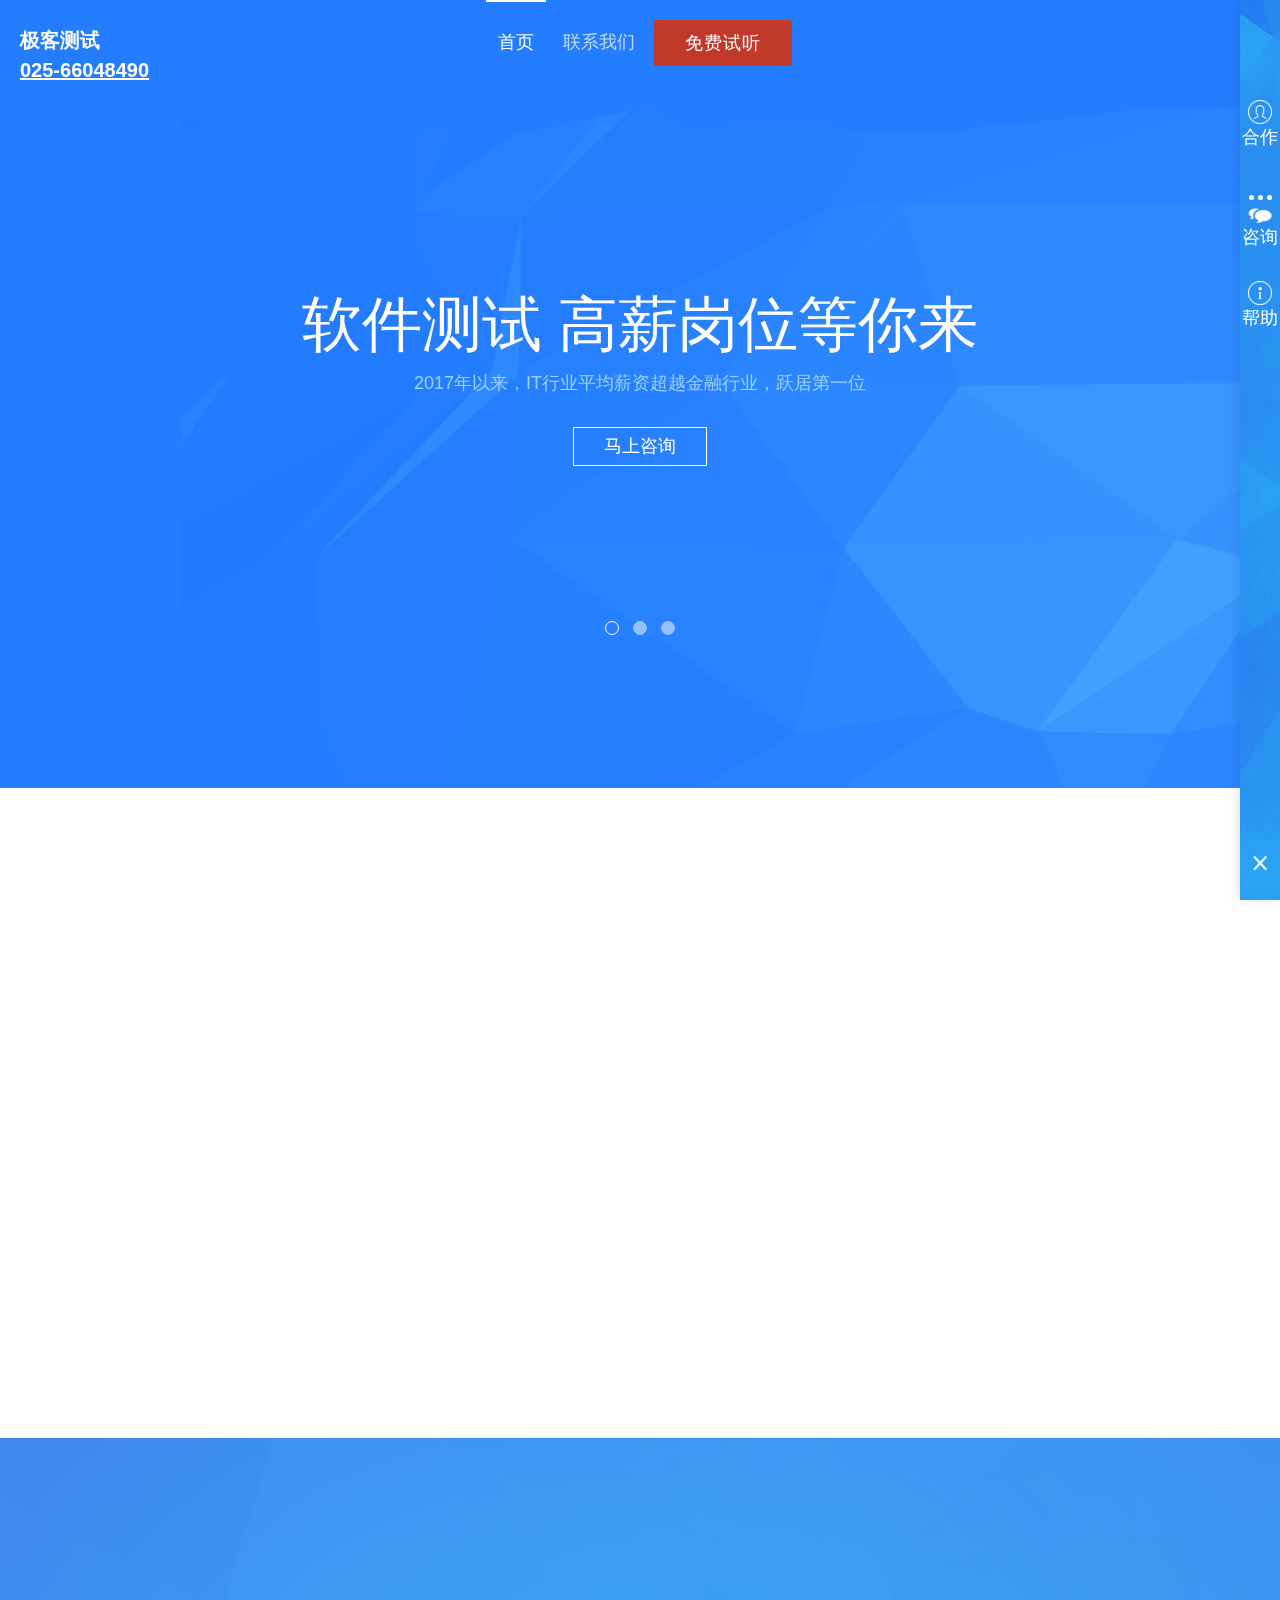
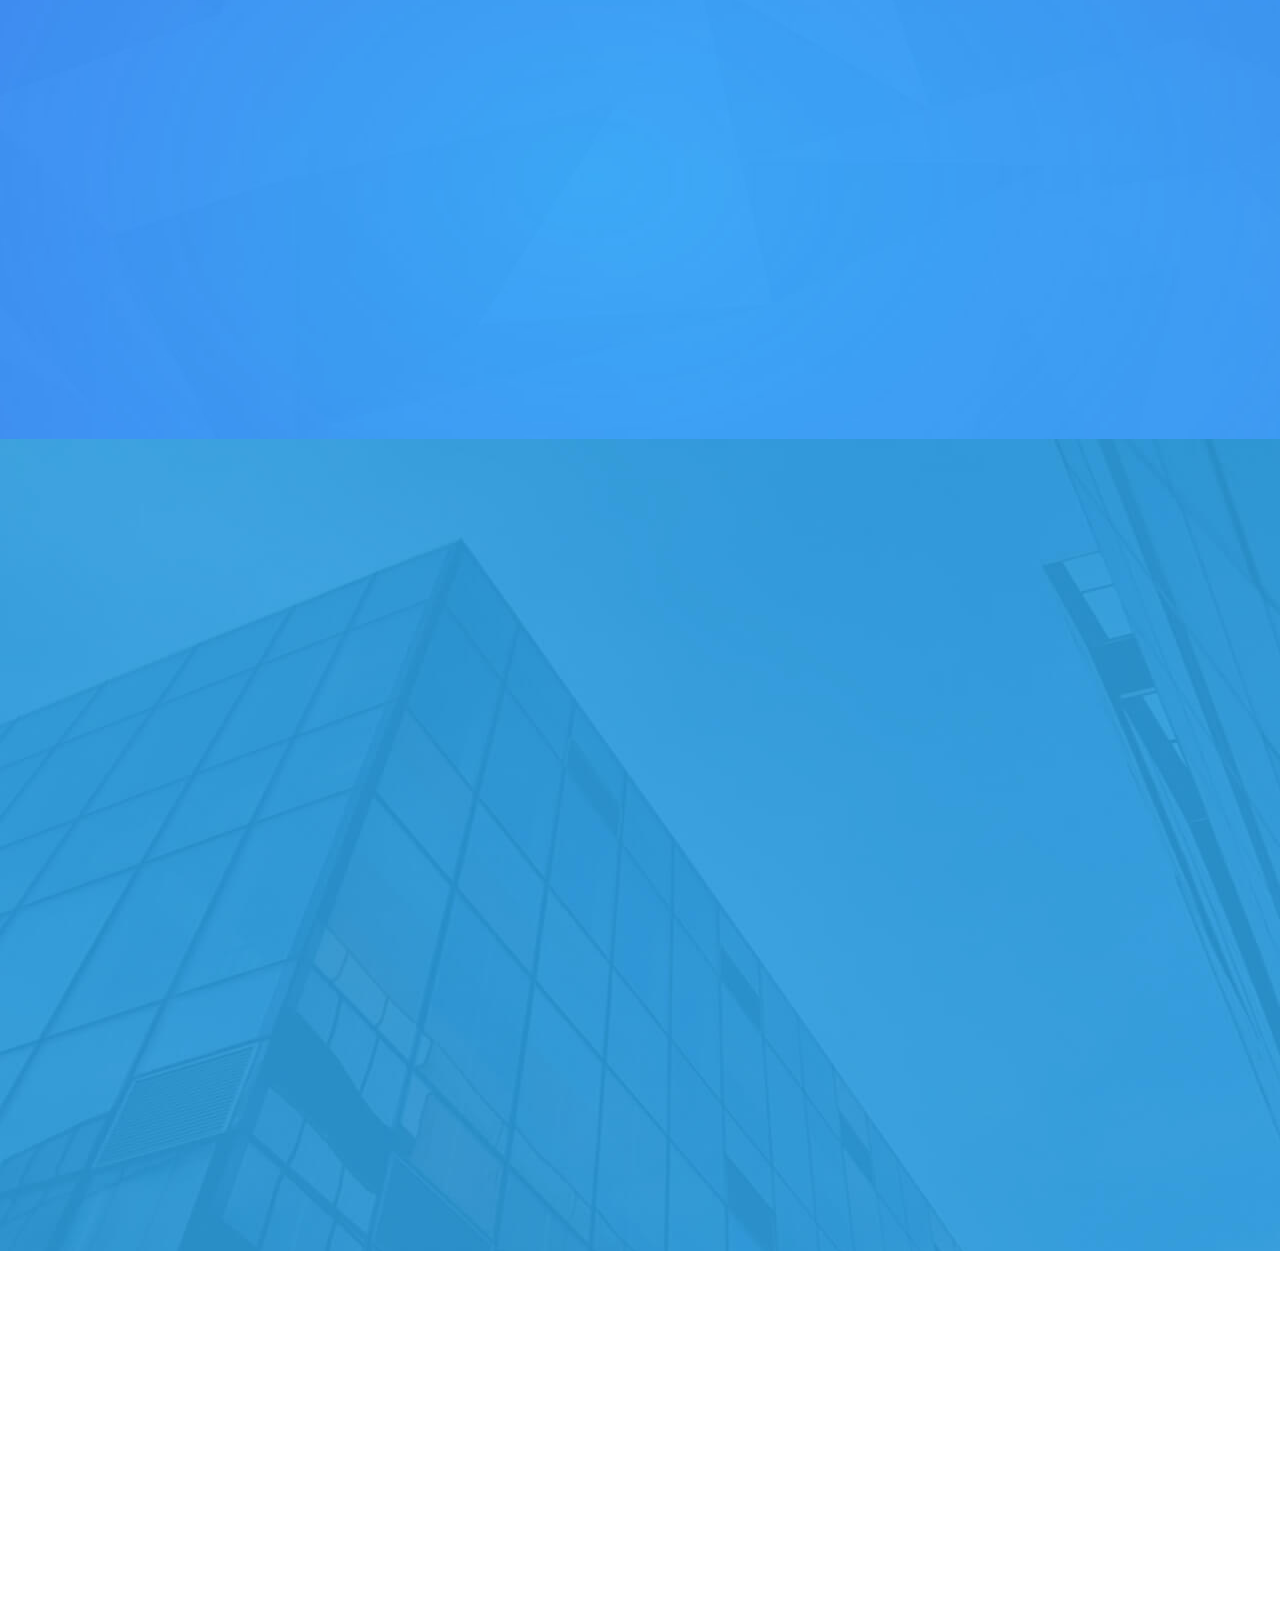
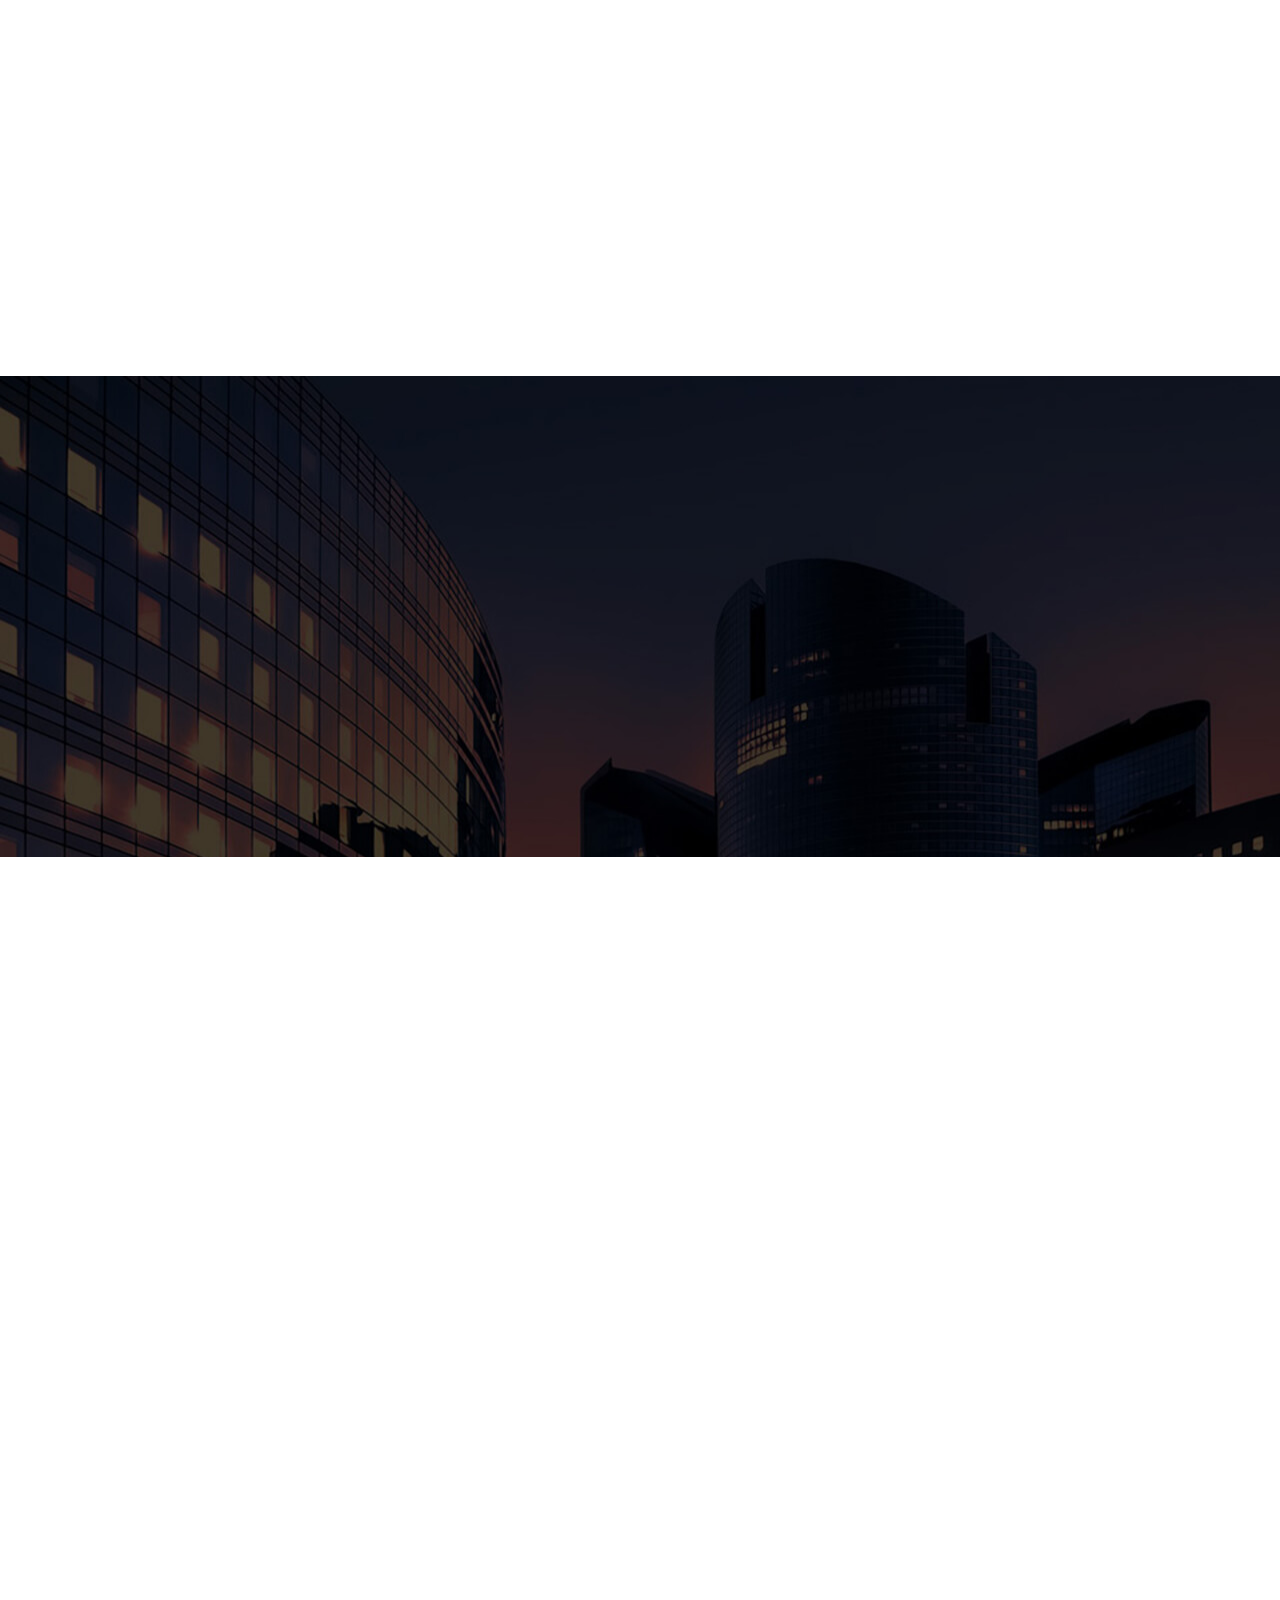
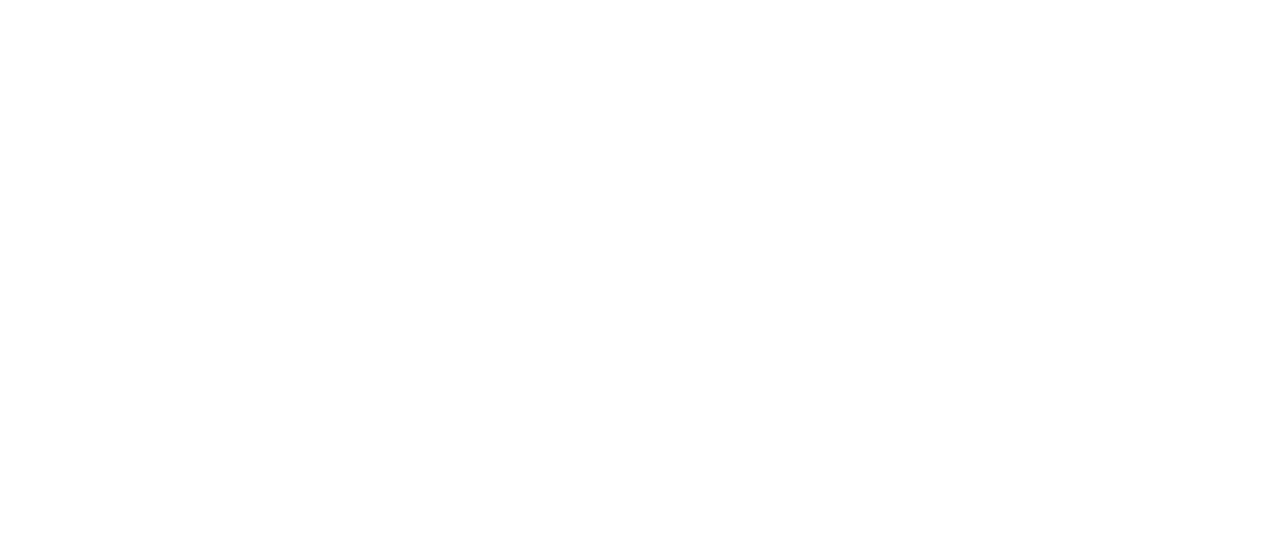
==== index.htm @ 5c6898b2 "2.4.1稳定版" ====
<!DOCTYPE html>
<html>
<head>
    <meta http-equiv="Content-Type" content="text/html; charset=utf-8">
    <meta http-equiv="X-UA-Compatible" content="IE=Edge,chrome=1">
    <meta name="viewport" content="width=device-width, initial-scale=1.0, user-scalable=no">
    <meta name="format-detection" content="telephone=yes">
    <title>极客测试--南京柏丝特软件技术有限公司旗下品牌</title>
    <meta name="description" content="极客测试,南京柏丝特软件技术有限公司,柏丝特,柏丝特软件,柏丝特软件测试,柏丝特培训,软件测试,测试培训"/>
    <meta name="keywords" content="极客测试,南京柏丝特软件技术有限公司,柏丝特,柏丝特软件,柏丝特软件测试,柏丝特培训,软件测试,测试培训"/>
    <meta name="author" content="order by geektesting.com"/>
    <meta name="renderer" content="webkit">
    <!--ico-->
    <link rel="shortcut icon" type="image/x-icon" href="best.ico" media="screen">
    <link rel="stylesheet" type="text/css" href="skin/css/base.css"/>
    <link rel="stylesheet" type="text/css" href="skin/css/animate.min.css"/>
    <link rel="stylesheet" type="text/css" href="skin/css/owl.carousel.css"/>
    <link rel="stylesheet" type="text/css" href="skin/css/style.css"/>
    <link rel="stylesheet" type="text/css" href="skin/css/responsive.css"/>
    <link rel="stylesheet" href="skin/css/guestInfo.css">
    <!--<link rel="stylesheet" href="skin/css/guestInfo.css" media="screen" type="text/css" />-->
    <!--影响表格大小-->
    <script type="text/javascript" src="skin/js/jquery-1.11.1.min.js"></script>
    <!--创建表格内容 ok-->
    <script type="text/javascript" src="skin/js/job.js"></script>

    <link rel="stylesheet" type="text/css" href="skin/css/job.css">
    <script src="skin/js/jquery-1.11.0.min.js"></script>
    <script src="skin/js/wow.min_1.js"></script>
    <script src="skin/js/owl.carousel.min.js"></script>
    <script src="skin/js/page.js"></script>

</head>
<body>





<div class="header">
    <div class="rowFluid">
        <div class="span2 col-md-12">
            <div class="logo"><a href="index.htm" title="返回首页"
                                 style="font-size: 20px;
    color: #fff;
    /*width: 100px;*/
    height: 30px;
    display: block;
    text-decoration: none;
    float: left;
    font-weight: bold;">极客测试&nbsp&nbsp<a href="tel:025-66048490" style="font-size: 20px;
    color: #fff;
    /*width: 100px;*/
    height: 30px;
    display: block;
    text-decoration: none;
    float: left;
    font-weight: bold;"
                                         class="call"><u>025-66048490</u></a></a></div>
        </div>
        <div class="span8">
            <div class="mobileMenuBtn"><span class="span1"></span><span class="span2"></span><span class="span3"></span>
            </div>
            <div class="mobileMenuBtn_shad"></div>
            <div class="header_menu">
                <ul id="menu">
                    <li><a href="index.htm" class='active' title="首页">首页</a></li>
                    <!--<li><a href="#" title="客户案例">客户案例</a></li>
                    <li><a href="http://bbs.geektesting.com" title="在线课程">在线课程</a></li>-->
                    <li><a target="_blank" href="a/contact/index.htm" title="联系我们">联系我们</a></li>
                    <li><button class="md-trigger" data-modal="modal-8">免费试听</button></li>

                </ul>
            </div>
        </div>
        <div class="span2"></div>
    </div>
</div>
<div class="aside">
    <ul>
        <li><a href="mailto:business@geektesting.com" target="_blank" title="Email Us"><img src="skin/images/057.png" alt="合作"/>合作</a></li>
        <li class="consulting"><a href="#this" title="在线客服"><span></span><span></span><span></span><img src="skin/images/059.png" class="img1" alt="在线客服"/><img src="skin/images/061.png" class="img2" alt="在线客服"/>咨询</a></li>
        <li><a href="http://wpa.qq.com/msgrd?v=3&uin=2874210955&site=qq&menu=yes"><img src="skin/images/060.png" alt="帮助中心"/>帮助</a></li>
    </ul>
</div>
<div class="consulting_box">
    <div class="title">
        <div class="title_t1">RELATEED CONSULTING</div>
        <div class="title_t2">相关咨询</div>
    </div>
    <div class="consulting_type">
        <div class="consulting_type_title">选择下列产品马上在线沟通</div>
        <ul>
            <li><a target="_blank"
                   href="http://wpa.qq.com/msgrd?v=3&uin=2874210955&site=qq&menu=yes"
                   title="我要找工作">
                <img src="skin/images/062.png" class="img1" alt="我要找工作"/>
                <img src="skin/images/063.png" class="img2" alt="我要找工作"/>我要找工作 </a>
            </li>
            <li><a target="_blank"
                   href="http://wpa.qq.com/msgrd?v=3&uin=2874210955&site=qq&menu=yes"
                   title="我要跳槽">
                <img src="skin/images/062.png" class="img1" alt="我要跳槽"/>
                <img src="skin/images/063.png" class="img2" alt="我要跳槽"/>我要跳槽 </a>
            </li>
            <li><a target="_blank"
                   href="http://wpa.qq.com/msgrd?v=3&uin=2874210955&site=qq&menu=yes"
                   title="我要招聘">
                <img src="skin/images/062.png" class="img1" alt="我要招聘"/>
                <img src="skin/images/063.png" class="img2" alt="我要招聘"/>我要招聘 </a>
            </li>
        </ul>
        <div class="time">服务时间：9:00-18:00</div>
    </div>
    <div class="problem">
        <div class="problem_title">你可能遇到了下面的问题</div>
        <ul>
            <li><span></span><a target="_blank"
                                href="http://wpa.qq.com/msgrd?v=3&uin=2874210955&site=qq&menu=yes">没有基础，我能学会吗？</a>
            </li>
            <li><span></span><a target="_blank"
                                href="http://wpa.qq.com/msgrd?v=3&uin=2874210955&site=qq&menu=yes">行业发展前景怎么样？</a>
            </li>
            <li><span></span><a target="_blank"
                                href="http://wpa.qq.com/msgrd?v=3&uin=2874210955&site=qq&menu=yes">学习时间多长？</a>
            </li>
            <li><span></span><a target="_blank"
                                href="http://wpa.qq.com/msgrd?v=3&uin=2874210955&site=qq&menu=yes">学费多少钱？</a>
            </li>
            <li><span></span><a target="_blank"
                                href="http://wpa.qq.com/msgrd?v=3&uin=2874210955&site=qq&menu=yes">学完后，保证就业吗？</a>
            </li>

        </ul>
    </div>
    <div class="close"><img src="skin/images/close.png" alt="关闭右侧工具栏"/></div>

</div>


<div class="page">
    <div class="rowFluid">
        <div class="span12">
            <div class="main">
                <script src="skin/js/login.js"></script>
                <div class="banner">
                    <div class="rowFluid">
                        <div class="span12">
                            <div class="owl-demo">
                                <div class="item">
                                    <h3 class="banner_title">软件测试 高薪岗位等你来</h3>
                                    <div class="banner_text">2017年以来，IT行业平均薪资超越金融行业，跃居第一位</div>
                                    <div class="banner_button"><a href="http://wpa.qq.com/msgrd?v=3&uin=2874210955&site=qq&menu=yes" target="_blank" title="详细咨询">马上咨询</a></div>
                                </div>
                                <div class="item">
                                    <h3 class="banner_title">血战两个月 快速拿高薪</h3>
                                    <div class="banner_text">最快只要两个月，帮助你从电脑小白到测试高手</div>
                                    <div class="banner_button"><a href="http://wpa.qq.com/msgrd?v=3&uin=2874210955&site=qq&menu=yes" target="_blank" title="详细咨询">马上咨询</a></div>
                                </div>
                                <div class="item">
                                    <h3 class="banner_title">100%保证就业 一条龙服务</h3>
                                    <div class="banner_text">先就业，后付款。360度贴心解决方案，全程无忧</div>
                                    <div class="banner_button"><a href="http://wpa.qq.com/msgrd?v=3&uin=2874210955&site=qq&menu=yes" target="_blank" title="详细咨询">马上咨询</a></div>
                                </div>
                            </div>
                        </div>
                    </div>
                    <div id="container" class="mpage">
                        <div id="anitOut" class="anitOut"></div>
                    </div>
                </div>
                <div class="index_product">
                    <div class="rowFluid">
                        <div class="span12">
                            <div class="container">
                                <div class="all_title1 wow fadeInDown">
                                    <h3 class="title">我们的服务</h3>
                                    <div class="text">OUR SERVICE</div>
                                </div>
                                <div class="rowFluid">
                                    <div class="index_product_content">
                                        <div class="span4 col-md-6 col-xs-12 wow fadeInDown"><a
                                                class="index_product_list" title="">
                                            <div class="list_backimg list_backimg1">
                                                <div class="list_img"><img src="skin/images/045.png"
                                                                           alt="0基础"/></div>
                                                <div class="list_txt">
                                                    <div class="list_title">0基础</div>
                                                    <div class="list_text">不限专业,无需基础,均可报名</div>
                                                </div>
                                            </div>
                                        </a></div>
                                        <div class="span4 col-md-6 col-xs-12 wow flipInX"><a class="index_product_list"
                                                                                             title="">
                                            <div class="list_backimg list_backimg2">
                                                <div class="list_img"><img src="skin/images/046.png"
                                                                           alt="2+周期"/></div>
                                                <div class="list_txt">
                                                    <div class="list_title">2+周期</div>
                                                    <div class="list_text">周期短,最快2个月即可毕业</div>
                                                </div>
                                            </div>
                                        </a></div>
                                        <div class="span4 col-md-6 col-xs-12 wow fadeInRight"><a
                                                class="index_product_list" title="">
                                            <div class="list_backimg list_backimg3">
                                                <div class="list_img"><img src="skin/images/047.png"
                                                                           alt="20+小班"/></div>
                                                <div class="list_txt">
                                                    <div class="list_title">20+小班</div>
                                                    <div class="list_text">真正小班教学,课堂效果有保障</div>
                                                </div>
                                            </div>
                                        </a></div>
                                        <div class="span4 col-md-6 col-xs-12 wow fadeInDown"><a
                                                class="index_product_list" title="">
                                            <div class="list_backimg list_backimg4">
                                                <div class="list_img"><img src="skin/images/048.png"
                                                                           alt="2000+学员"/></div>
                                                <div class="list_txt">
                                                    <div class="list_title">2000+学员</div>
                                                    <div class="list_text">超过2000名学员真实数据,聪明人共同的选择</div>
                                                </div>
                                            </div>
                                        </a></div>
                                        <div class="span4 col-md-6 col-xs-12 wow flipInX"><a class="index_product_list"
                                                                                             title="">
                                            <div class="list_backimg list_backimg5">
                                                <div class="list_img"><img src="skin/images/049.png"
                                                                           alt="6000+薪资"/></div>
                                                <div class="list_txt">
                                                    <div class="list_title">6000+薪资</div>
                                                    <div class="list_text">平均起步薪资超过6k,优秀学员10k+</div>
                                                </div>
                                            </div>
                                        </a></div>
                                        <div class="span4 col-md-6 col-xs-12 wow fadeInRight"><a
                                                class="index_product_list" title="">
                                            <div class="list_backimg list_backimg6">
                                                <div class="list_img"><img src="skin/images/050.png"
                                                                           alt="全额退"/></div>
                                                <div class="list_txt">
                                                    <div class="list_title">全额退</div>
                                                    <div class="list_text">就业不满意,全额退学费</div>
                                                </div>
                                            </div>
                                        </a></div>
                                    </div>
                                </div>
                            </div>
                        </div>
                    </div>
                </div>
                <div class="platform_advantage">
                    <div class="rowFluid">
                        <div class="span12">
                            <div class="container">
                                <div class="all_title2 wow fadeInUp">
                                    <h3 class="title">我们的优势</h3>
                                    <div class="text">PLATFORM ADVANTAGE</div>
                                </div>
                                <div class="rowFluid">
                                    <div class="platform_advantage_content">
                                        <div class="span4 col-xm-6 col-xs-12 wow bounceInLeft">
                                            <div class="platform_advantage_list">
                                                <div class="platform_advantage_img"><img src="skin/images/008.png"
                                                                                         alt="学费低"/></div>
                                                <div class="platform_advantage_brief">
                                                    <div class="brief_title">学费低</div>
                                                    <div class="brief_text">价格超优惠<br/>同城任意比</div>
                                                </div>
                                            </div>
                                        </div>
                                        <div class="span4 col-xm-6 col-xs-12 wow bounceIn">
                                            <div class="platform_advantage_list">
                                                <div class="platform_advantage_img"><img src="skin/images/009.png"
                                                                                         alt="周期短"/></div>
                                                <div class="platform_advantage_brief">
                                                    <div class="brief_title">周期短</div>
                                                    <div class="brief_text">学习周期缩短一半,压力小<br/>
                                                        早学完,早就业,早拿工资
                                                    </div>
                                                </div>
                                            </div>
                                        </div>
                                        <div class="span4 col-xm-6 col-xs-12 wow bounceInRight">
                                            <div class="platform_advantage_list">
                                                <div class="platform_advantage_img"><img src="skin/images/010.png"
                                                                                         alt="环境好"/></div>
                                                <div class="platform_advantage_brief">
                                                    <div class="brief_title">环境好</div>
                                                    <div class="brief_text"> 笔记本教学，一人一机<br/>
                                                        自习带回家，没问题！
                                                    </div>
                                                </div>
                                            </div>
                                        </div>
                                        <div class="span4 col-xm-6 col-xs-12 wow bounceInLeft">
                                            <div class="platform_advantage_list">
                                                <div class="platform_advantage_img"><img src="skin/images/011.png"
                                                                                         alt="实战多"/></div>
                                                <div class="platform_advantage_brief">
                                                    <div class="brief_title">实战多</div>
                                                    <div class="brief_text">超过一半学时是项目实战<br/>
                                                        面试笔试，体现竞争力
                                                    </div>
                                                </div>
                                            </div>
                                        </div>
                                        <div class="span4 col-xm-6 col-xs-12 wow bounceIn">
                                            <div class="platform_advantage_list">
                                                <div class="platform_advantage_img"><img src="skin/images/012.png"
                                                                                         alt="技术新"/></div>
                                                <div class="platform_advantage_brief">
                                                    <div class="brief_title">技术新</div>
                                                    <div class="brief_text">对接一线前沿技术<br/>
                                                        毕业后可直接上手工作
                                                    </div>
                                                </div>
                                            </div>
                                        </div>
                                        <div class="span4 col-xm-6 col-xs-12 wow bounceInRight">
                                            <div class="platform_advantage_list">
                                                <div class="platform_advantage_img"><img src="skin/images/013.png"
                                                                                         alt="介绍费高"/></div>
                                                <div class="platform_advantage_brief">
                                                    <div class="brief_title">介绍费高</div>
                                                    <div class="brief_text">会员制管理<br/>
                                                        介绍费1000起，上不封顶
                                                    </div>
                                                </div>
                                            </div>
                                        </div>
                                    </div>
                                </div>
                            </div>
                        </div>
                    </div>
                </div>
                <div class="marketing_advantage">
                    <div class="rowFluid">
                        <div class="span12">
                            <div class="container">
                                <div class="all_title2 wow fadeInUp">
                                    <h3 class="title">课程体系</h3>
                                    <div class="text">CURRICULUM STRUCTURE</div>
                                </div>
                                <div class="rowFluid">
                                    <div class="marketing_advantage_content">
                                        <div class="span3 col-sm-6 wow flipInY">
                                            <div class="marketing_advantage_list"><img src="skin/images/019_meitu_1.jpg"
                                                                                       alt="项目驱动教学"/></div>
                                        </div>
                                        <div class="span3 col-sm-6">
                                            <div class="span12 wow flipInY">
                                                <div class="marketing_advantage_list"><img src="skin/images/054.jpg"
                                                />
                                                    <div class="marketing_advantage_brief">
                                                        <div class="brief_title">自动化项目实战<span><img
                                                                src="skin/images/020.png"

                                                                alt="自动化测试项目实战"/></span></div>
                                                        <div class="brief_text">Selenium WebDriver、QTP、Shell全系列</div>
                                                    </div>
                                                </div>
                                            </div>
                                            <div class="span12 wow flipInY">
                                                <div class="marketing_advantage_list"><img src="skin/images/054.jpg"
                                                />
                                                    <div class="marketing_advantage_brief">
                                                        <div class="brief_title">性能项目实战<span><img
                                                                src="skin/images/023.png"

                                                                alt="性能测试项目实战"/></span></div>
                                                        <div class="brief_text">HP LoadRunner、Apache Jmeter新老工具通吃</div>
                                                    </div>
                                                </div>
                                            </div>
                                        </div>
                                        <div class="span3 col-sm-6">
                                            <div class="span12 wow flipInY">
                                                <div class="marketing_advantage_list"><img src="skin/images/054.jpg"
                                                />
                                                    <div class="marketing_advantage_brief">
                                                        <div class="brief_title">接口项目实战<span><img
                                                                src="skin/images/021.png"

                                                                alt="接口测试项目实战"/></span></div>
                                                        <div class="brief_text">SoapUI，业内首推自动化接口工具</div>
                                                    </div>
                                                </div>
                                            </div>
                                            <div class="span12 wow flipInY">
                                                <div class="marketing_advantage_list"><img src="skin/images/054.jpg"
                                                />
                                                    <div class="marketing_advantage_brief">
                                                        <div class="brief_title">数据库<span><img src="skin/images/024.png"

                                                                                               alt="数据库"/></span></div>
                                                        <div class="brief_text">Oracle、MySql大小项目全会用</div>
                                                    </div>
                                                </div>
                                            </div>
                                        </div>
                                        <div class="span3 col-sm-6">
                                            <div class="span12 wow flipInY">
                                                <div class="marketing_advantage_list"><img src="skin/images/054.jpg"
                                                />
                                                    <div class="marketing_advantage_brief">
                                                        <div class="brief_title">操作系统<span><img
                                                                src="skin/images/022.png"

                                                                alt="操作系统"/></span></div>
                                                        <div class="brief_text">CentOS 7 Linux，机房云服务，实操练习</div>
                                                    </div>
                                                </div>
                                            </div>
                                            <div class="span12 wow flipInY">
                                                <div class="marketing_advantage_list"><img src="skin/images/054.jpg"
                                                />
                                                    <div class="marketing_advantage_brief">
                                                        <div class="brief_title">编程语言<span><img
                                                                src="skin/images/025.png"

                                                                alt="编程语言"/></span></div>
                                                        <div class="brief_text">Java、Python，游戏式开发乐趣十足</div>
                                                    </div>
                                                </div>
                                            </div>
                                        </div>
                                    </div>
                                </div>
                            </div>
                        </div>
                    </div>
                </div>
                <div class="partners">
                    <div class="rowFluid">
                        <div class="span12">
                            <div class="container">
                                <div class="all_title1 wow fadeInUp">
                                    <h3 class="title">合作伙伴</h3>
                                    <div class="text">COOPERATIVE PARTNER</div>
                                </div>
                                <div class="rowFluid">
                                    <div class="partners_content">
                                        <a class="partners_content_list wow fadeInUp" data-wow-delay="0.2s"
                                           target="_blank"> <img src="skin/images/zhongxing.png" alt="中兴"/> </a>
                                        <a class="partners_content_list wow fadeInUp" data-wow-delay="0.4s"
                                           target="_blank"> <img src="skin/images/zhongruanguoji.png" alt="中软国际"/> </a>
                                        <a class="partners_content_list wow fadeInUp" data-wow-delay="0.6s"
                                           target="_blank"> <img src="skin/images/kuaiqian.png" alt="块钱"/> </a>
                                        <a class="partners_content_list wow fadeInUp" data-wow-delay="0.8s"
                                           target="_blank"> <img src="skin/images/tuniu.png" alt="途牛"/> </a>
                                        <a class="partners_content_list wow fadeInUp" data-wow-delay="1s"
                                           target="_blank"> <img src="skin/images/suningyigou.png" alt="苏宁易购"/> </a>
                                        <a class="partners_content_list wow fadeInUp" data-wow-delay="1.2s"
                                           target="_blank"> <img src="skin/images/tongfangdingxin.png" alt="同方鼎欣"/> </a>
                                        <a class="partners_content_list wow fadeInUp" data-wow-delay="1.4s"
                                           target="_blank"> <img src="skin/images/shenzhoushuma.png" alt="神舟数码"/> </a>
                                        <a class="partners_content_list wow fadeInUp" data-wow-delay="1.4s"
                                           target="_blank"> <img src="skin/images/hp.png" alt="惠普"/> </a>
                                        <a class="partners_content_list wow fadeInUp" data-wow-delay="1.4s"
                                           target="_blank"> <img src="skin/images/huawei.png" alt="华为"/> </a>
                                        <a class="partners_content_list wow fadeInUp" data-wow-delay="1.4s"
                                           target="_blank"> <img src="skin/images/infosys.png" alt="infosys"/> </a>
                                        <a class="partners_content_list wow fadeInUp" data-wow-delay="1.4s"
                                           target="_blank"> <img src="skin/images/dangdang.png" alt="当当网"/> </a>
                                        <a class="partners_content_list wow fadeInUp" data-wow-delay="1.4s"
                                           target="_blank"> <img src="skin/images/fangtianxia.png" alt="房天下"/> </a>
                                        <a class="partners_content_list wow fadeInUp" data-wow-delay="1.4s"
                                           target="_blank"> <img src="skin/images/alibaba.png" alt="阿里巴巴"/> </a>
                                        <a class="partners_content_list wow fadeInUp" data-wow-delay="1.4s"
                                           target="_blank"> <img src="skin/images/ruantongdongli.png" alt="软通动力"/> </a>
                                        <a class="partners_content_list wow fadeInUp" data-wow-delay="1.4s"
                                           target="_blank"> <img src="skin/images/fenghuokeji.png" alt="烽火科技"/> </a>
                                    </div>
                                </div>
                            </div>
                        </div>
                    </div>
                </div>
                <div class="join_in">
                    <div class="rowFluid">
                        <div class="span12">
                            <div class="container">
                                <div class="join_in_title wow fadeInUp">免费试听，<span>要不要学，您来决定！</span></div>
                                <div class="join_in_text wow fadeInLeft">选择对的服务商能让您更快更好的迈向高薪职位，步入职业巅峰</div>
                                <!--<a href="http://wpa.qq.com/msgrd?v=3&uin=2874210955&site=qq&menu=yes" class="all_button join_in_button wow fadeInUp" target="_blank">点击咨询</a>-->
                                <a class="all_button join_in_button wow fadeInUp" target="_blank" href="http://wpa.qq.com/msgrd?v=3&uin=2874210955&site=qq&menu=yes"><img border="0" src="http://wpa.qq.com/pa?p=2:2874210955:41" alt="点击咨询" title="点击咨询"/></a>
                                <div class="banner_button "><div class="main clearfix"><div class="column"><button class="md-trigger all_button join_in_button wow fadeInUp" style="background: #900C3F;border: solid 1px #900C3F;font-size: 18px;line-height: 1.5;" data-modal="modal-8">免费试听</button></div></div></div><!-- /container -->
                            </div>




                            <!-- 弹出窗口 begin -->
                            <style>
                                *{ margin:0; padding:0; list-style:none;}
                                img{ border:0;}
                                .keifu{ position:fixed; top:10%; right:50px; width:131px;  _position:absolute; _top:expression(eval(document.documentElement.scrollTop+document.documentElement.clientHeight-this.offsetHeight-(parseInt(this.currentStyle.bottom,10)||0)-(parseInt(this.currentStyle.marginTop,10)||0)-(parseInt(this.currentStyle.marginBottom,10)||0)));
                                    z-index:990;visibility: hidden}
                            </style>
                            <!-- 代码部分begin -->
                            <div class="keifu">
                                <div class="md-modal md-effect-8" id="modal-8">
                                    <div class="md-content" style="border-radius: 15px;">
                                        <h3 style="background-color: #E2FBFA;border-radius: 15px;">如何联系您</h3>
                                        <form action="php/userInfo.php" method="post" onsubmit="return checkInfo()">
                                            <div style="margin-top: 15px"><span style="color: #ff0000;">*</span>贵姓： <input type="text" name="name" id="userInfo_name" /></div>
                                            <div style="margin-top: 15px"><span style="color: #ff0000;">*</span>扣扣： <input type="text" name="qq" id="userInfo_qq" /></div>
                                            <div style="margin-top: 15px"><span style="color: #ff0000;">*</span>手机： <input type="text" name="phone" id="userInfo_phone" /></div>
                                            <input class="md-close" style="margin-top: 15px;background-color: #4caf50;border: none;color: white;padding: 8px 32px;text-align: center;text-decoration: none;display: inline-block;font-size: 16px;border-radius: 5px;" type="submit" value="确定" />
                                        </form>
                                        <h5 style="margin-bottom: 15px;margin-top: 15px;">学习资料默认发送到您的qq邮箱，请查收！</h5>
                                    </div>
                                </div>

                                <div class="md-overlay"></div><!-- the overlay element -->
                                <script>
                                    // this is important for IEs
                                    var polyfilter_scriptpath = '/js/';
                                    function checkInfo(){
                                        var valName = document.getElementById("userInfo_name").value;
                                        var valQq = document.getElementById("userInfo_qq").value;
                                        var valPhone = document.getElementById("userInfo_phone").value;
                                        valName = valName.replace(/\s+/g,"");
                                        valQq = valQq.replace(/\s+/g,"");
                                        valPhone = valPhone.replace(/\s+/g,"");
                                        if((valQq != null && valQq != "" || valPhone != null && valPhone != "") && valPhone.length == 11){
                                            return true;
                                        }
                                        else{
                                            alert("数据缺失");
                                            return false;
                                        }
                                    }
                                </script>
                                <script src="skin/js/guestInfo.js"></script>
                            </div>
                            <!--<script src="skin/js/jquery.min.js"></script>-->
                            <!-- 弹出窗口 end -->


                        </div>
                    </div>
                </div>
                <div class="news_center">
                    <div class="rowFluid">
                        <div class="span12">
                            <div class="container">
                                <div class="all_title1 wow fadeInUp">
                                    <h3 class="title">就业动态</h3>
                                    <div class="text">EMPLOYMENT NEWS</div>
                                </div>
                                <div class="wrap col-sm-12 wow fadeInUp" id="python-prg" data-wow-delay="0.5s">
                                    <div>
                                        <div class="course-con-1 course-detail ">
                                            <div class="select">
                                                <div class="w1190">
                                                    <section>
                                                        <ul style="margin-bottom:0;">
                                                            <li class="yellow-tit">
                                                                <span class="name">姓名</span>
                                                                <span class="schooling">学历</span>
                                                                <span class="major">专业</span>
                                                                <span class="employ">就业单位</span>
                                                                <span class="salsry">月薪</span>
                                                                <span class="address">地点</span>
                                                            </li>
                                                        </ul>
                                                        <div class="win">
                                                            <ol id="ol">

                                                            </ol>
                                                        </div>
                                                    </section>
                                                </div>
                                            </div>
                                        </div>
                                    </div>
                                </div>
                            </div>
                        </div>
                    </div>
                </div>
                <script src="skin/js/effects.js"></script>
                <div class="footer wow fadeInUp">
                    <div class="rowFluid">
                        <div class="span12">
                            <div class="container">
                                <div class="footer_content">
                                    <div class="span4 col-xm-12">
                                        <div class="footer_list">
                                            <div class="span6">
                                                <div class="bottom_logo"><img src="skin/images/code.png"/></div>
                                            </div>
                                            <div class="span6 col-xm-12">
                                                <div class="quick_navigation">
                                                    <div class="quick_navigation_title">快速导航</div>
                                                    <ul>
                                                        <li><a href="index.htm"
                                                               title="首页">首页</a></li>
                                                        <!--<li><a href="a/case/index.htm">客户案例</a></li>-->
                                                        <!--<li><a href="http://bbs.geektesting.com">在线课程</a></li>-->
                                                        <li><a target="_blank" href="a/contact/index.htm">联系我们</a></li>
                                                    </ul>
                                                </div>
                                            </div>
                                        </div>
                                    </div>
                                    <div class="span4 col-xm-6 col-xs-12">
                                        <div class="footer_list">
                                            <div class="footer_link">
                                                <div class="footer_link_title">友情链接</div>
                                                <ul id="frientLinks">

                                                    <li><a href="http://www.baidu.com/" target="_blank">百度首页</a></li>
                                                    <li><a href="http://www.baidu.com/" target='_blank'>百度知道</a></li>
                                                    <li><a href="https://baike.baidu.com/item/%E5%8D%97%E4%BA%AC%E6%9F%8F%E4%B8%9D%E7%89%B9%E8%BD%AF%E4%BB%B6%E6%8A%80%E6%9C%AF%E6%9C%89%E9%99%90%E5%85%AC%E5%8F%B8/22090396" target='_blank'>百度百科</a></li>
                                                    <li><a href="http://www.baidu.com/" target='_blank'>百度贴吧</a></li>

                                                </ul>
                                            </div>
                                        </div>
                                    </div>
                                    <div class="span4 col-xm-6 col-xs-12">
                                        <div class="footer_list">
                                            <div class="footer_cotact">
                                                <div class="footer_cotact_title">联系方式</div>
                                                <ul>
                                                    <li><a target="_blank" href="http://j.map.baidu.com/0sHwL"><span
                                                            class="footer_cotact_type">地址：</span><span
                                                            class="footer_cotact_content">南京市江宁区双龙大道1239号享办公创业园402室</span></a>
                                                    </li>
                                                    <li><a href="tel:025-66048490" target="_blank"><span
                                                            class="footer_cotact_type">电话：</span><span
                                                            class="footer_cotact_content">025-66048490</span></a>
                                                    </li>
                                                    <li><a target="_blank" href="index.htm"><span
                                                            class="footer_cotact_type">网址：</span><span
                                                            class="footer_cotact_content">www.geektesting.com</span></a>
                                                    </li>
                                                    <li><a target="_blank" href="mailto:business@geektesting.com"><span
                                                            class="footer_cotact_type">邮箱：</span><span
                                                            class="footer_cotact_content">business@geektesting.com</span></a>
                                                    </li>
                                                    <li>
                                                        <a target="_blank" href="//shang.qq.com/wpa/qunwpa?idkey=be72f1dc1968329da420ce326b5b8e962bc4901770053f483b8f3d1a5769ee26"><img border="0" src="//pub.idqqimg.com/wpa/images/group.png" alt="自动化测试进阶交流群" title="自动化测试进阶交流群"></a>
                                                    </li>
                                                </ul>
                                            </div>
                                        </div>
                                    </div>
                                </div>
                            </div>
                            <div class="copyright">Copyright &copy; 2014-2017 南京柏丝特软件技术有限公司 版权所有</div>
                        </div>
                    </div>
                </div>
            </div>
        </div>
    </div>
</div>

</body>
</html>
---- skin/css/base.css ----
@charset "utf-8";
/*reset*/

* {
	-webkit-tap-highlight-color: rgba(0, 0, 0, 0);
	margin: 0px;
	padding: 0px;
}
html {
	font-size: 62.5%;
}
body {
	background-color: #fff;
	font-family: "微软雅黑", "Microsoft Yahei", "Arial";
	font-size: 18px;
	line-height: 1.5;
	color: #333;
	overflow-x: hidden;
}
img {
	border: none;
	vertical-align: middle;
	max-width: 100%;
}
a {
	text-decoration: none;
	color: #333;
	-webkit-transition: all .3s ease-in-out;
	transition: all .3s ease-in-out;
}
input, textarea, select, button {
	outline: none;
	vertical-align: middle;
	font-size: inherit;
	font-family: inherit;
}
textarea {
	resize: none;
	overflow-y: auto;
}
input[type="submit"], input[type="reset"], input[type="button"], button {
	cursor: pointer;
	-webkit-appearance: none;
}
hr {
	height: 0;
	border-width: 1px 0 0 0;
	border-style: solid;
	margin: 0;
	color: #ddd;
}
h1, h2, h3, h4, h5, h6 {
	font-weight: normal;
	margin: 0;
}
ul, ol, li {
	list-style: none;
	-webkit-padding-start: 0
}
dt, dd {
	padding: 0;
	margin: 0;
	list-style: none;
}
/*栅格系统*/

.col-lg-1, .col-lg-2, .col-lg-3, .col-lg-4, .col-lg-5, .col-lg-6, .col-lg-7, .col-lg-8, .col-lg-9, .col-lg-10, .col-lg-11, .col-lg-12 {
	float: left;
}
.col-lg-12 {
	width: 100%;
}
.col-lg-11 {
	width: 91.66666667%;
}
.col-lg-10 {
	width: 83.33333333%;
}
.col-lg-9 {
	width: 75%;
}
.col-lg-8 {
	width: 66.66666667%;
}
.col-lg-7 {
	width: 58.33333333%;
}
.col-lg-6 {
	width: 50%;
}
.col-lg-5 {
	width: 41.66666667%;
}
.col-lg-4 {
	width: 33.33333333%;
}
.col-lg-3 {
	width: 25%;
}
.col-lg-2 {
	width: 16.66666667%;
}
.col-lg-1 {
	width: 8.33333333%;
}
.span1, .span2, .span3, .span4, .span5, .span6, .span7, .span8, .span9, .span10, .span11, .span12 {
	float: left;
}
.span12 {
	width: 100%;
}
.span11 {
	width: 91.66666667%;
}
.span10 {
	width: 83.33333333%;
}
.span9 {
	width: 75%;
}
.span8 {
	width: 66.66666667%;
}
.span7 {
	width: 58.33333333%;
}
.span6 {
	width: 50%;
}
.span5 {
	width: 41.66666667%;
}
.span4 {
	width: 33.33333333%;
}
.span3 {
	width: 25%;
}
.span2 {
	width: 16.66666667%;
}
.span1 {
	width: 8.33333333%;
}
 @media screen and (max-width:1300px) {
.col-bg-4 {
	float: left;
	width: 33.33333333%;
}
}
 @media screen and (max-width:1199px) {
.col-md-1,  .col-md-2,  .col-md-3,  .col-md-4,  .col-md-5,  .col-md-6,  .col-md-7,  .col-md-8,  .col-md-9,  .col-md-10,  .col-md-11,  .col-md-12 {
	float: left;
}
.col-md-12 {
	width: 100%;
}
.col-md-11 {
	width: 91.66666667%;
}
.col-md-10 {
	width: 83.33333333%;
}
.col-md-9 {
	width: 75%;
}
.col-md-8 {
	width: 66.66666667%;
}
.col-md-7 {
	width: 58.33333333%;
}
.col-md-6 {
	width: 50%;
}
.col-md-5 {
	width: 41.66666667%;
}
.col-md-4 {
	width: 33.33333333%;
}
.col-md-3 {
	width: 25%;
}
.col-md-2 {
	width: 16.66666667%;
}
.col-md-1 {
	width: 8.33333333%;
}
}
 @media screen and (max-width:960px) {
.col-xm-1,  .col-xm-2,  .col-xm-3,  .col-xm-4,  .col-xm-5,  .col-xm-6,  .col-xm-7,  .col-xm-8,  .col-xm-9,  .col-xm-10,  .col-xm-11,  .col-xm-12 {
	float: left;
}
.col-xm-12 {
	width: 100%;
}
.col-xm-11 {
	width: 91.66666667%;
}
.col-xm-10 {
	width: 83.33333333%;
}
.col-xm-9 {
	width: 75%;
}
.col-xm-8 {
	width: 66.66666667%;
}
.col-xm-7 {
	width: 58.33333333%;
}
.col-xm-6 {
	width: 50%;
}
.col-xm-5 {
	width: 41.66666667%;
}
.col-xm-4 {
	width: 33.33333333%;
}
.col-xm-3 {
	width: 25%;
}
.col-xm-2 {
	width: 16.66666667%;
}
.col-xm-1 {
	width: 8.33333333%;
}
}
 @media screen and (max-width:767px) {
.col-sm-1,  .col-sm-2,  .col-sm-3,  .col-sm-4,  .col-sm-5,  .col-sm-6,  .col-sm-7,  .col-sm-8,  .col-sm-9,  .col-sm-10,  .col-sm-11,  .col-sm-12 {
	float: left;
}
.col-sm-12 {
	width: 100%;
}
.col-sm-11 {
	width: 91.66666667%;
}
.col-sm-10 {
	width: 83.33333333%;
}
.col-sm-9 {
	width: 75%;
}
.col-sm-8 {
	width: 66.66666667%;
}
.col-sm-7 {
	width: 58.33333333%;
}
.col-sm-6 {
	width: 50%;
}
.col-sm-5 {
	width: 41.66666667%;
}
.col-sm-4 {
	width: 33.33333333%;
}
.col-sm-3 {
	width: 25%;
}
.col-sm-2 {
	width: 16.66666667%;
}
.col-sm-1 {
	width: 8.33333333%;
}
}
 @media screen and (max-width:479px) {
.col-xs-1,  .col-xs-2,  .col-xs-3,  .col-xs-4,  .col-xs-5,  .col-xs-6,  .col-xs-7,  .col-xs-8,  .col-xs-9,  .col-xs-10,  .col-xs-11,  .col-xs-12 {
	float: left;
}
.col-xs-12 {
	width: 100%;
}
.col-xs-11 {
	width: 91.66666667%;
}
.col-xs-10 {
	width: 83.33333333%;
}
.col-xs-9 {
	width: 75%;
}
.col-xs-8 {
	width: 66.66666667%;
}
.col-xs-7 {
	width: 58.33333333%;
}
.col-xs-6 {
	width: 50%;
}
.col-xs-5 {
	width: 41.66666667%;
}
.col-xs-4 {
	width: 33.33333333%;
}
.col-xs-3 {
	width: 25%;
}
.col-xs-2 {
	width: 16.66666667%;
}
.col-xs-1 {
	width: 8.33333333%;
}
}
.clearfix:before {
	content: ".";
	display: block;
	clear: both;
	height: 0;
	font-size: 0;
	visibility: hidden;
	overflow: hidden;
}
.clearfix:after {
	content: ".";
	display: block;
	clear: both;
	height: 0;
	font-size: 0;
	visibility: hidden;
	overflow: hidden;
}
.hidden {
	visibility: hidden;
}
.visible {
	visibility: visible;
}
.hide {
	display: none;
}
.show {
	display: block;
}
.container {
	width: 96%;
	max-width: 1200px;
	margin: 0 auto;
}
.container-fluid {
	width: 100%;
	margin: 0 auto;
}
.rowFluid {
	clear: both;
}
.rowFluid:before, .rowFluid:after, .column:before, .column:after {
	content: ".";
	display: block;
	clear: both;
	height: 0;
	font-size: 0;
	visibility: hidden;
	overflow: hidden;
}
/* 在线联系 */

#online {
	position: fixed;
	bottom: 126px !important;
	right: -40px;
	z-index: 1000;
	width: 32px;
	height: 32px;
	background: #dd9e09;
	color: #fff;
	cursor: pointer;
	border-radius: 3px;
	-webkit-transition: all 0.4s;
	transition: all 0.4s;
	opacity: 0;
	box-sizing: border-box;
}
#online i {
	display: block;
	width: 18px;
	height: 18px;
	margin: 3px 7px;
}
#online i img {
	max-width: 100%;
}
#online:hover {
	background: #333;
}
#online_lx {
	width: 180px;
	height: auto;
	border-radius: 5px;
	background-color: #fff;
	-webkit-box-shadow: 0 5px 9px rgba(4, 0, 0, .17);
	box-shadow: 0 5px 9px rgba(4, 0, 0, .17);
	position: fixed;
	right: 12px;
	bottom: 126px !important;
	z-index: 99999;
	box-sizing: border-box;
}
#olx_head {
	padding: 20px;
	line-height: 16px;
	height: 16px;
	background: #00C0FF;
	border-radius: 5px 5px 0 0;
	color: #fff;
	font-size: 14px;
}
#online_close {
	display: block;
	float: right;
	width: 15px;
	height: 15px;
	cursor: pointer;
}
#online_close img {
	max-width: 100%;
	-webkit-transition: all 0.4s;
	transition: all 0.4s;
}
#online_close img:hover {
	transform: rotate(180deg);
	-webkit-transform: rotate(180deg);
}
#olx_qq li a {
	padding: 12px 40px;
	height: 18px;
	line-height: 18px;
	background: #fff;
	color: #353434;
	display: block;
	border-bottom: #f5f5f5 1px solid;
	transition: all ease-out .3s;
	color: #888;
}
#olx_qq li a:hover {
	background: #f5f5f5;
	text-indent: 10px;
}
#olx_qq li i {
	width: 20px;
	height: 20px;
	float: left;
	margin: 10px;
}
#olx_qq li i img {
	max-width: 100%;
}
#olx_tel {
	padding: 15px 10px;
}
#olx_tel div {
	color: #434343;
	line-height: 24px;
	height: 24px;
	margin: 0 25px 0 8px;
}
#olx_tel div i {
	width: 20px;
	height: 25px;
	float: left;
	margin-right: 2px;
}
#olx_tel div i img {
	max-width: 100%;
	max-height: 100%;
}
#olx_tel p {
	line-height: 30px;
	color: #888;
	text-align: center;
	padding-top: 10px;
}
/* 分享 */

#share {
	position: fixed;
	bottom: 93px !important;
	right: 12px;
	z-index: 1000;
	width: 32px;
	height: 32px;
	background: #008cd6;
	color: #fff;
	cursor: pointer;
	border-radius: 3px;
	-webkit-transition: all 0.4s;
	transition: all 0.4s;
}
#share i {
	display: block;
	width: 16px;
	height: 16px;
	margin: 3px 8px;
}
#share i img {
	max-width: 100%;
}
#share:hover {
	background: #333;
}
.share_bg {
	position: fixed;
	left: 0;
	top: 0;
	z-index: 600;
	width: 100%;
	height: 100%;
	background: rgba(0, 0, 0, .9);
	display: none;
}
.share_box {
	position: fixed;
	top: -50%;
	left: 50%;
	font-size: 16px;
	z-index: 601;
	width: 500px;
	margin-left: -250px;
	height: 300px;
	margin-top: -150px;
	background: #fff;
}
.share_box i.share_close {
	display: block;
	position: absolute;
	top: 12px;
	right: 15px;
	width: 15px;
	height: 15px;
	cursor: pointer;
}
.share_box i.share_close img {
	max-width: 100%;
	margin: 0 auto;
	padding: 0;
	-webkit-transition: all 0.4s;
	transition: all 0.4s;
}
.share_box i.share_close:hover img {
	transform: rotate(180deg);
	-webkit-transform: rotate(180deg);
}
.share_box .share_tit {
	width: 100%;
	height: 50px;
	line-height: 50px;
	margin-bottom: 15px;
	background: #f7f7f7;
	text-align: center;
	color: #909090;
}
.share_box .share_list {
	width: 85%;
	margin: 0 auto;
}
.share_box .share_ico {
	text-align: center;
}
.share_box .share_ico .bshare-qzone, .share_box .share_ico .bshare-sinaminiblog, .share_box .share_ico .bshare-renren, .share_box .share_ico .bshare-qqmb, .share_box .share_ico .bshare-weixin, .share_box .share_ico .bshare-renren, .share_box .share_ico .bshare-qqim, .share_box .share_ico .bshare-ewm, .share_box .share_ico .bshare-douban {
	width: 90px;
	margin-top: 10px;
	padding: 70px 0 10px 0;
	color: #fff;
	border-radius: 4px;
}
.share_box .share_ico .bshare-sinaminiblog {
	background: #d4d4d4 url(../images/ico_xl.png)/*tpa=http://demo28.daimao.cn/skin/images/ico_xl.png*/ no-repeat;
	background-position: center 15px;
}
.share_box .share_ico .bshare-sinaminiblog:hover {
	text-decoration: none;
	background: #d5357f url(../images/ico_xl.png)/*tpa=http://demo28.daimao.cn/skin/images/ico_xl.png*/ no-repeat;
	background-position: center 15px;
	color: #fff;
}
.share_box .share_ico .bshare-qzone {
	background: #d4d4d4 url(../images/ico_kj.png)/*tpa=http://demo28.daimao.cn/skin/images/ico_kj.png*/ no-repeat;
	background-position: center 15px;
}
.share_box .share_ico .bshare-qzone:hover {
	text-decoration: none;
	background: #2199d3 url(../images/ico_kj.png)/*tpa=http://demo28.daimao.cn/skin/images/ico_kj.png*/ no-repeat;
	background-position: center 15px;
	color: #fff;
}
.share_box .share_ico .bshare-douban {
	background: #d4d4d4 url(../images/ico_db.png)/*tpa=http://demo28.daimao.cn/skin/images/ico_db.png*/ no-repeat;
	background-position: center 15px;
}
.share_box .share_ico .bshare-douban:hover {
	text-decoration: none;
	background: #315ebc url(../images/ico_db.png)/*tpa=http://demo28.daimao.cn/skin/images/ico_db.png*/ no-repeat;
	background-position: center 15px;
	color: #fff;
}
.share_box .share_ico .bshare-qqmb {
	background: #d4d4d4 url(../images/ico_tx.png)/*tpa=http://demo28.daimao.cn/skin/images/ico_tx.png*/ no-repeat;
	background-position: center 15px;
}
.share_box .share_ico .bshare-qqmb:hover {
	text-decoration: none;
	background: #00acde url(../images/ico_tx.png)/*tpa=http://demo28.daimao.cn/skin/images/ico_tx.png*/ no-repeat;
	background-position: center 15px;
	color: #fff;
}
.share_box .share_ico .bshare-weixin {
	background: #d4d4d4 url(../images/ico_wx.png)/*tpa=http://demo28.daimao.cn/skin/images/ico_wx.png*/ no-repeat;
	background-position: center 15px;
}
.share_box .share_ico .bshare-weixin:hover {
	text-decoration: none;
	background: #25ac35 url(../images/ico_wx.png)/*tpa=http://demo28.daimao.cn/skin/images/ico_wx.png*/ no-repeat;
	background-position: center 15px;
	color: #fff;
}
.share_box .share_ico .bshare-renren {
	background: #d4d4d4 url(../images/ico_rr.png)/*tpa=http://demo28.daimao.cn/skin/images/ico_rr.png*/ no-repeat;
	background-position: center 15px;
}
.share_box .share_ico .bshare-renren:hover {
	text-decoration: none;
	background: #30b2c5 url(../images/ico_rr.png)/*tpa=http://demo28.daimao.cn/skin/images/ico_rr.png*/ no-repeat;
	background-position: center 15px;
	color: #fff;
}
.share_box .share_ico .bshare-qqim {
	background: #d4d4d4 url(../images/ico_qq.png)/*tpa=http://demo28.daimao.cn/skin/images/ico_qq.png*/ no-repeat;
	background-position: center 15px;
}
.share_box .share_ico .bshare-qqim:hover {
	text-decoration: none;
	background: #e00b39 url(../images/ico_qq.png)/*tpa=http://demo28.daimao.cn/skin/images/ico_qq.png*/ no-repeat;
	background-position: center 15px;
	color: #fff;
}
.share_box .share_ico .bshare-ewm {
	background: #d4d4d4 url(../images/ico_ewm.png)/*tpa=http://demo28.daimao.cn/skin/images/ico_ewm.png*/ no-repeat;
	background-position: center 15px;
}
.share_box .share_ico .bshare-ewm:hover {
	text-decoration: none;
	background: #f4911c url(../images/ico_ewm.png)/*tpa=http://demo28.daimao.cn/skin/images/ico_ewm.png*/ no-repeat;
	background-position: center 15px;
	color: #fff;
}
/* 回顶部 */

#toTop {
	position: fixed;
	padding-top: 10px;
	bottom: -100px;
	right: 0px;
	z-index: 1000;
	width: 40px;
	height: 40px;
	text-align: center;
	line-height: 40px;
	background: #555555;
	background: url(../images/right-menu-icons.png)/*tpa=http://demo28.daimao.cn/skin/images/right-menu-icons.png*/ no-repeat 57% -12%;
	color: #fff;
	cursor: pointer;
	-webkit-transition: all 0.4s;
	transition: all 0.4s;
}
#toTop:hover {
	background: url(../images/right-menu-icons.png)/*tpa=http://demo28.daimao.cn/skin/images/right-menu-icons.png*/ no-repeat 57% 120%;
	z-index: 2000;
	color: #2792F0;
	background-color: #fff;
}
#close {
	cursor: pointer;
	position: fixed;
	bottom: 18px;
	right: 0;
	width: 40px;
	height: 40px;
	z-index: 100;
	/*background: #fff;*/
	background: url(../images/right-menu-icons.png)/*tpa=http://demo28.daimao.cn/skin/images/right-menu-icons.png*/ no-repeat -776px -15%;
	-webkit-transition: all 0.4s;
	transition: all 0.4s;
}
#show {
	cursor: pointer;
	position: fixed;
	bottom: 18px;
	right: 0;
	width: 0px;
	height: 40px;
	z-index: 100;
	/*background: #fff;*/
	background: url(../images/icon-list.jpg)/*tpa=http://demo28.daimao.cn/skin/images/icon-list.jpg*/ no-repeat 0 -762px;
	-webkit-transition: all 0.4s;
	transition: all 0.4s;
}
#close:hover {
	background: url(../images/right-menu-icons.png)/*tpa=http://demo28.daimao.cn/skin/images/right-menu-icons.png*/ no-repeat -776px -93px;
	background-color: #fff;
}
 @media screen and (max-width: 1199px) {
#close {
	display: none;
}
#toTop {
	background-color: #e8e8e8;
}
}
/* 灯箱 */

.lightWrap {
	position: fixed;
	top: 0;
	left: 0;
	z-index: 6200;
	width: 100%;
	height: 100%;
	background: rgba(0, 0, 0, .6);
	overflow: hidden;
}
.lightWrap .closeLightBox {
	position: absolute;
	cursor: pointer;
	right: 10px;
	top: 10px;
	width: 50px;
	height: 50px;
	background: url(../images/icon_close.png)/*tpa=http://demo28.daimao.cn/skin/images/icon_close.png*/no-repeat center center;
	background-size: 20px;
	-webkit-transition: all 0.4s;
	transition: all 0.4s;
}
.lightWrap .closeLightBox:hover {
	transform: rotate(180deg);
	-webkit-transform: rotate(180deg);
}
.lightWrap .item {
	text-align: center;
	position: relative;
}
.lightWrap .item img {
	max-width: 100%;
	max-height: 100%;
}
.lightWrap .item .title {
	position: absolute;
	line-height: 1.6;
	bottom: 0;
	width: 100%;
	text-align: center;
	background: rgba(0, 0, 0, .4);
	color: #fff;
	padding: 10px 0;
}
.lightWrap .loading {
	background: url(../images/loader.gif)/*tpa=http://demo28.daimao.cn/skin/images/loader.gif*/ no-repeat center center;
}
.lightWrap .owl-prev, .lightWrap .owl-next {
	position: absolute;
	width: 40px;
	height: 70px;
	text-align: center;
	top: 50%;
	margin-top: -35px;
	-webkit-transition: all .3s ease;
	transition: all .3s ease;
}
.lightWrap .owl-prev {
	left: -60px;
	background: #555 url(../images/icon_prev2.png)/*tpa=http://demo28.daimao.cn/skin/images/icon_prev2.png*/ no-repeat center center;
}
.lightWrap .owl-next {
	right: -60px;
	background: #555 url(../images/icon_next2.png)/*tpa=http://demo28.daimao.cn/skin/images/icon_next2.png*/ no-repeat center center;
}
.lightWrap .owl-prev:hover {
	opacity: .8;
	background: #00C0FF url(../images/icon_prev.png)/*tpa=http://demo28.daimao.cn/skin/images/icon_prev.png*/ no-repeat center center;
}
.lightWrap .owl-next:hover {
	opacity: .8;
	background: #00C0FF url(../images/icon_next.png)/*tpa=http://demo28.daimao.cn/skin/images/icon_next.png*/ no-repeat center center;
}
.lightWrap:hover .owl-buttons .owl-prev {
	left: 10px;
}
.lightWrap:hover .owl-buttons .owl-next {
	right: 10px;
}
 @media only screen and (max-width: 1199px) {
#online {
	opacity: 1;
	right: 12px
}
#online_lx {
	display: none;
	right: -200px
}
}
 @media only screen and (max-width: 960px) {
}
 @media only screen and (max-width: 767px) {
.share_box {
	width: 400px;
	margin-left: -200px;
	margin-top: -100px;
}
.share_box .share_ico {
	transform: scale(0.8);
	-webkit-transform: scale(0.8);
}
}
 @media only screen and (max-width: 479px) {
.share_box {
	width: 360px;
	margin-left: -180px;
}
.share_box .share_ico {
	transform: scale(0.75);
	-webkit-transform: scale(0.75);
}
}
---- skin/css/style.css ----
.aside {
	position: fixed;
	top: 0;
	right: 0;
	width: 40px;
	height: 100%;
	z-index: 18;
	background: url(../images/aside.jpg)/*tpa=http://demo28.daimao.cn/skin/images/aside.jpg*/ center top repeat;
	box-shadow: -2px 0 10px rgba(0, 0, 0, 0.1);
}
.aside ul {
	margin-top: 100px;
}
.aside ul li a {
	display: block;
	margin-top: 30px;
	text-align: center;
	color: #fff;
}
.aside ul li img {
	display: block;
	text-align: center;
	margin: 0 auto;
}
.aside ul li.consulting .img2 {
	display: none;
}
.aside ul li.consulting span {
	display: inline-block;
	margin: 0 2px;
	width: 5px;
	height: 5px;
	border-radius: 100%;
	background: #fff;
}
.aside ul li.consulting span:nth-child(1) {
	-webkit-animation: consulting 0.6s 0.07s infinite ease-in-out;
	animation: consulting 0.6s 0.07s infinite ease-in-out;
}
.aside ul li.consulting span:nth-child(2) {
	-webkit-animation: consulting 0.6s 0.14s infinite ease-in-out;
	animation: consulting 0.6s 0.14s infinite ease-in-out;
}
.aside ul li.consulting span:nth-child(3) {
	-webkit-animation: consulting 0.6s 0.21s infinite ease-in-out;
	animation: consulting 0.6s 0.21s infinite ease-in-out;
}
 @keyframes consulting {
 33% {
 -webkit-transform: translateY(5px);
 transform: translateY(5px);
}
 66% {
 -webkit-transform: translateY(-5px);
 transform: translateY(-5px);
}
 100% {
 -webkit-transform: translateY(0);
 transform: translateY(0);
}
}
 @-webkit-keyframes consulting {
 33% {
 -webkit-transform: translateY(5px);
 transform: translateY(5px);
}
 66% {
 -webkit-transform: translateY(-5px);
 transform: translateY(-5px);
}
 100% {
 -webkit-transform: translateY(0);
 transform: translateY(0);
}
}
.aside ul li.consulting.active {
	background: #fff;
	transition: 0.5s all;
	-webkit-transition: 0.5s all;
}
.aside ul li.consulting.active a {
	color: #3F82ED;
}
.aside ul li.consulting.active span {
	background: #3F82ED;
}
.aside ul li.consulting.active .img1 {
	display: none;
}
.aside ul li.consulting.active .img2 {
	display: block;
}
.consulting_box {
	width: 250px;
	height: 100%;
	background: #fff;
	overflow: hidden;
	z-index: 15;
	position: fixed;
	top: 0;
	right: -250px;
	box-shadow: -2px 0 10px rgba(0, 0, 0, .1);
	transition: 0.8s all;
	-webkit-transition: 0.8s all;
}
.consulting_box .title {
	background: url(../images/002.png)/*tpa=http://demo28.daimao.cn/skin/images/002.png*/ center top no-repeat;
	text-align: center;
	padding: 26px 0 2px 0;
	color: #fff;
}
.consulting_box .title_t1 {
	font-size: 12px;
}
.consulting_box .title_t2 {
	font-size: 16px;
	margin: 5px 0;
}
.consulting_type {
	padding: 40px 0;
	border-bottom: solid 1px #399BEC;
}
.consulting_type_title {
	padding-left: 30px;
	font-size: 16px;
	color: #333;
}
.consulting_type ul {
	margin: 30px 0 20px 0;
}
.consulting_type ul li a {
	display: block;
	height: 40px;
	line-height: 40px;
	text-indent: 30px;
	z-index: 2;
	position: relative;
	color: #666;
	margin: 0;
	text-align: left;
	transition: 0.3s all;
	-webkit-transition: 0.3s all;
}
.consulting_type ul li a img {
	margin: 0;
	display: inline-block;
	padding-right: 30px;
}
.consulting_type ul li a .img2 {
	display: none;
}
.consulting_type ul li a:before {
	z-index: -1;
	content: '';
	position: absolute;
	top: 0;
	left: 0;
	width: 100%;
	height: 100%;
	background: #3c9af2;
	opacity: 0;
	-webkit-transform: scale3d(1, 0.1, 1);
	transform: scale3d(1, 0.1, 1);
	-webkit-transition: -webkit-transform 0.4s, opacity 0.4s;
	transition: transform 0.4s, opacity 0.4s;
	-webkit-transition-timing-function: cubic-bezier(0.2, 1, 0.3, 1);
	transition-timing-function: cubic-bezier(0.2, 1, 0.3, 1);
}
.consulting_type ul li a, .consulting_type ul li a:before {
	-webkit-transition-timing-function: cubic-bezier(0.2, 1, 0.3, 1);
	transition-timing-function: cubic-bezier(0.2, 1, 0.3, 1);
}
.consulting_type ul li a:hover:before {
	opacity: 1;
	-webkit-transform: translate3d(0, 0, 0);
	transform: translate3d(0, 0, 0);
}
.consulting_type ul li a:hover {
	color: #fff;
}
.consulting_type ul li a:hover .img2 {
	display: inline-block;
}
.consulting_type ul li a:hover .img1 {
	display: none;
}
.consulting_box .problem {
	padding-top: 40px;
}
.consulting_box .problem_title {
	padding-left: 30px;
	font-size: 16px;
	color: #333;
}
.consulting_box .problem ul {
	padding: 20px 0 0 30px;
}
.consulting_box .problem ul li {
	margin-bottom: 8px;
}
.consulting_box .problem ul li a {
	display: inline-block;
}
.consulting_box .problem ul li span {
	display: inline-block;
	width: 3px;
	height: 3px;
	border-radius: 100%;
	background: #3c9af2;
	margin: 3px 10px 3px 0;
	animation: none;
}
.consulting_box .problem ul li a {
	font-size: 12px;
	color: #818181;
}
.consulting_box .problem ul li a:hover {
	color: #3c9af2;
}
.consulting_type .time {
	color: #818181;
	font-size: 12px;
	padding-left: 30px;
}
.consulting_box .close {
	position: absolute;
	top: 5px;
	right: 8px;
	cursor: pointer;
}
.consulting_box .close img {
	transition: 0.4s all;
	-webkit-transition: 0.4s all;
}
.consulting_box .close:hover img {
	transform: rotate(180deg);
	-webkit-transform: rotate(180deg);
}
.all_title1 {
	margin-bottom: 50px;
	text-align: center;
}
.all_title1 .title {
	font-size: 35px;
	color: #333;
}
.all_title1 .text {
	color: #818181;
}
.all_title2 {
	margin-bottom: 50px;
	text-align: center;
	color: #fff;
}
.all_title2 .title {
	font-size: 35px;
}
.all_button {
	display: inline-block;
	background: #3B9FF2;
	border: solid 1px #3B9FF2;
	color: #fff;
	padding: 6px 30px;
	border-radius: 3px;
	overflow: hidden;
}
.all_button:hover {
	background: #fff;
	background: transparent;
	color: #3B9FF2;
}
.header {
	height: 80px;
	line-height: 80px;
	position: fixed;
	width: 100%;
	top: 0;
	z-index: 11;
	transition: 0.4s all;
	-webkit-transition: 0.4s all;
}
.header .logo {
	margin-left: 20px;
}
.header .header_menu ul {
	text-align: center;
}
.header .header_menu ul li {
	display: inline-block;
	padding-top: 2px\0;
}
.header .header_menu ul li a {
	display: block;
	padding: 0 25px;
	color: #fff;
	border-top: solid 2px rgba(0, 0, 0, 0);
	opacity: 0.7;
	filter: alpha(opacity=70);
}
.header .header_menu ul li a:hover, .header .header_menu ul li a.active {
	border-top: solid 2px #fff;
	opacity: 1;
	filter: alpha(opacity=100);
}
.header .login {
	float: right;
	background: rgba(255, 255, 255, .1);
	margin: 20px 50px 0 0;
	height: 36px;
	line-height: 36px;
	font-size: 12px;
}
.header .login span {
	color: #fff;
}
.header .header_avatar {
	width: 30px;
	border-radius: 50%;
	height: 30px;
	overflow: hidden;
	display: block;
	float: left;
	margin-top: 3px;
	margin-left: 5px;
}
.header .header_avatar img {
	display: block;
	max-width: 100%;
}
.header .login a {
	padding: 0 10px 0 10px;
	color: #fff;
}
.header .md-show {
	display: none;
}
.header_scroll {
	background: #257dff;
	transition: 0.4s all;
	-webkit-transition: 0.4s all;
}
.header .mobileMenuBtn {
	position: fixed;
	right: 20px;
	top: 18px;
	width: 32px;
	text-align: center;
	cursor: pointer;
	z-index: 100;
	display: none;
	transition: 0.4s all;
	-webkit-transition: 0.4s all;
}
.header .mobileMenuBtn.active {
	right: 220px;
}
.header .mobileMenuBtn span {
	display: block;
	width: 100%;
	height: 3px;
	background: #fff;
	margin-bottom: 8px;
	transition: 0.3s all;
	-webkit-transition: 0.3s all;
}
.header .mobileMenuBtn span:last-child {
	margin: 0;
}
.header .mobileMenuBtn span:first-child, .header .mobileMenuBtn span:last-child {
	transform-origin: 100% 50%;
	-webkit-transform-origin: 100% 50%;
	transform: rotate(0);
	-webkit-transform: rotate(0);
}
.header .mobileMenuBtn.active span:first-child {
	transform: rotate(-43deg);
	-webkit-transform: rotate(-43deg);
}
.header .mobileMenuBtn.active span:last-child {
	transform: rotate(43deg);
	-webkit-transform: rotate(43deg);
}
.header .mobileMenuBtn span:nth-child(2) {
	transform: translateX(0);
	-webkit-transform: translateX(0);
}
.header .mobileMenuBtn.active span:nth-child(2) {
	transform: translateX(80px);
	-webkit-transform: translateX(80px);
	opacity: 0;
}
.banner {
	overflow: hidden;
	text-align: center;
	z-index: 10;
	position: relative;
	background: #000;
	background: rgba(0, 0, 0, 0);
	background-image: url(../images/bg-new.png)/*tpa=http://demo28.daimao.cn/skin/images/bg-new.png*/;
	height: 788px;
}
.mpage {
	width: 100%;
	height: 888px;
	overflow: hidden;
	margin: 0 auto;
	position: absolute;
	top: 0;
	z-index: -1;
}
.anitOut {
	position: absolute;
	left: 0;
	top: 0;
	width: 100%;
	height: 100%;
	z-index: 1;
}
.banner_title {
	color: #fff;
	font-size: 60px;
	padding-top: 280px;
}
.banner_text {
	color: #9ad0ff;
}
.banner_button {
	margin-top: 30px;
}
.banner_button a {
	display: inline-block;
	margin: 0 10px;
	padding: 5px 30px;
	border: solid 1px #fff;
	color: #fff;
}
.banner_button a:hover, .banner_button a.active {
	background: #fff;
	color: #3ca0f3;
}
.banner .owl-pagination {
	margin-top: 150px;
}
.banner .owl-theme .owl-controls .owl-page {
	display: inline-block;
	zoom: 1;
 *display: inline;
/*IE7 life-saver */
}
.banner .owl-theme .owl-controls .owl-page span {
	display: block;
	width: 12px;
	height: 12px;
	margin: 5px 7px;
	filter: Alpha(Opacity=50);
	/*IE7 fix*/
	opacity: 0.5;
	-webkit-border-radius: 20px;
	-moz-border-radius: 20px;
	border-radius: 20px;
	background: #fff;
	overflow: hidden;
	border: 1px #fff solid;
	transition: all .3s;
}
.banner .owl-theme .owl-controls .owl-page.active span, .banner .owl-theme .owl-controls.clickable .owl-page:hover span {
	filter: Alpha(Opacity=100);
	/*IE7 fix*/
	opacity: 1;
	background: none;
}
.banner .owl-buttons {
	display: none
}
.banner .owl-prev, .banner .owl-next {
	width: 39px;
	height: 39px;
	border-radius: 100%;
	opacity: 0.5;
	transition: 0.3s all;
	-webkit-transition: 0.3s all;
	margin-top: -100px;
	display: none;
}
.banner .owl-prev {
	margin-left: 40px;
	float: left;
	background: #fff url(../images/icon_prev2_1.png)/*tpa=http://demo28.daimao.cn/skin/images/icon_prev2_1.png*/ center no-repeat;
	display: none;
}
.banner .owl-next {
	margin-right: 40px;
	float: right;
	background: #fff url(../images/icon_next2_1.png)/*tpa=http://demo28.daimao.cn/skin/images/icon_next2_1.png*/ center no-repeat;
	display: none;
}
.index_product {
	padding: 100px 0;
	background: #fff;
}
.index_product_content {
	margin-left: -10px;
}
.index_product_list {
	display: block;
	margin: 0 0 10px 10px;
	position: relative;
	overflow: hidden;
}
.index_product_list:before {
	position: absolute;
	top: 0;
	left: 0;
	width: 100%;
	height: 100%;
	background: rgba(255, 255, 255, 0.4);
	content: '';
	-webkit-transition: -webkit-transform 0.5s;
	transition: transform 0.5s;
	-webkit-transform: scale3d(2, 1.4, 1) rotate3d(0, 0, 1, 45deg) translate3d(0, -140%, 0);
	transform: scale3d(2, 1.4, 1) rotate3d(0, 0, 1, 45deg) translate3d(0, -140%, 0);
}
.index_product_list:hover:before {
	-webkit-transform: scale3d(2, 1.4, 1) rotate3d(0, 0, 1, 45deg) translate3d(0, 140%, 0);
	transform: scale3d(2, 1.4, 1) rotate3d(0, 0, 1, 45deg) translate3d(0, 140%, 0);
}
.index_product_list .list_backimg {
	padding: 20px 0;
	text-align: center;
}
.index_product_list .list_backimg1 {
	background: url(../images/002.png)/*tpa=http://demo28.daimao.cn/skin/images/002.png*/ center repeat;
}
.index_product_list .list_backimg2 {
	background: url(../images/003.png)/*tpa=http://demo28.daimao.cn/skin/images/003.png*/ center repeat;
}
.index_product_list .list_backimg3 {
	background: url(../images/004.png)/*tpa=http://demo28.daimao.cn/skin/images/004.png*/ center repeat;
}
.index_product_list .list_backimg4 {
	background: url(../images/005.png)/*tpa=http://demo28.daimao.cn/skin/images/005.png*/ center repeat;
}
.index_product_list .list_backimg5 {
	background: url(../images/006.png)/*tpa=http://demo28.daimao.cn/skin/images/006.png*/ center repeat;
}
.index_product_list .list_backimg6 {
	background: url(../images/007.png)/*tpa=http://demo28.daimao.cn/skin/images/007.png*/ center repeat;
}
.index_product_list .list_txt {
	color: #fff;
	margin-top: 10px;
}
.index_product_list .list_title {
	font-size: 20px;
}
.index_product_list .list_text {
	font-size: 16px;
}
.platform_advantage {
	background: #fff url(../images/01411.jpg)/*tpa=http://demo28.daimao.cn/skin/images/01411.jpg*/ center top repeat-x;
	padding: 100px 0;
	position: relative;
	overflow: hidden;
}
.platform_advantage_content {
	margin-left: -100px;
	overflow: hidden;
}
.platform_advantage_list {
	display: block;
	overflow: hidden;
	margin: 0 0 60px 100px;
}
.platform_advantage_img {
	float: left;
}
.platform_advantage_brief {
	float: left;
	color: #fff;
	padding-left: 50px;
}
.platform_advantage_brief .brief_title {
	font-size: 24px;
}
.platform_advantage_brief .brief_text {
	height: 40px;
	line-height: 20px;
	overflow: hidden;
}
.waves_box canvas {
	height: 150px !important;
	width: 100% !important;
	margin-bottom: 30px;
}
.response_shows .response_shows_box {
	padding: 0 0 100px;
	position: relative;
	display: inline-block;
	width: 100%;
}
.response_shows .response_shows_box img {
	width: 100%;
}
.response_shows .response_shows_width {
	position: relative;
}
.response_shows .response_shows_box .pic {
	overflow: hidden;
	position: absolute;
	float: none;
	top: 0px;
	right: 0px;
	bottom: 0px;
	left: 0px;
}
.response_shows .response_shows_box .pc {
	position: relative;
	margin-top: -2%;
	max-width: 75%;
	width: 100%;
}
.response_shows .response_shows_box .pc .pic {
	top: 2.5%;
	bottom: 20%;
	left: 2.22%;
	right: 1.5%;
}
.response_shows .response_shows_box .pad {
	position: absolute;
	bottom: 2%;
	right: 0px;
	max-width: 40%;
	width: 100%;
}
.response_shows .response_shows_box .pad .pic {
	top: 3%;
	bottom: 6%;
	left: 2%;
	right: 1.6%;
	overflow: hidden;
}
.response_shows .response_shows_box .phone {
	position: absolute;
	bottom: 0;
	right: 38%;
	max-width: 15%;
	width: 100%;
}
.response_shows .response_shows_box .phone .pic {
	top: 8%;
	bottom: 10.5%;
	left: 5%;
	right: 5%;
}
.response_shows .response_shows_box .item {
	width: 100%;
	height: 101%;
	position: relative;
	float: left;
	-webkit-transition: all 0.8s ease-out;
	-moz-transition: all 0.8s ease-out;
	-ms-transition: all 0.8s ease-out;
	-o-transition: all 0.8s ease-out;
	transition: all 0.8s ease-out;
}
.response_shows .response_shows_box .thumb {
	width: 120px;
	position: absolute;
	left: 50%;
	margin-left: -60px;
	bottom: -15%;
}
.response_shows .response_shows_box .thumb span {
	width: 25px;
	height: 25px;
	position: relative;
	float: left;
	border-radius: 100%;
	cursor: pointer;
	margin: 0 0 0 10px;
}
.response_shows .response_shows_box .thumb span:before {
	content: '';
	width: 12px;
	height: 12px;
	position: absolute;
	top: 5px;
	left: 5px;
	border-radius: 100%;
	border: solid 1px #2D9EDD;
	background: #fff;
	z-index: 1;
	transition: 0.5s all;
	-webkit-transition: 0.5s all;
}
.response_shows .response_shows_box .thumb span:hover::before, .response_shows .response_shows_box .thumb span.active:before {
	background: #2D9EDD;
}
.platform_advantage_bg {
	position: relative;
	bottom: 0;
	left: 0;
	width: 100%;
	height: 100%;
	z-index: 0;
}
.platform_advantage_bg_z {
	position: relative;
	bottom: 0;
	left: 0;
	width: 100%;
	height: 100%;
}
.platform_advantage_bg li {
	position: absolute;
	display: block;
	width: 40px;
	height: 40px;
	background: rgba(255, 255, 255, .15);
	bottom: -160px;
	-webkit-animation: square 28s infinite;
	animation: square 28s infinite;
	-webkit-transition-timing-function: linear;
	transition-timing-function: linear
}
.platform_advantage_bg_z li {
	position: absolute;
	display: block;
	width: 40px;
	height: 40px;
	background: rgba(255, 255, 255, .15);
	bottom: -300px;
	-webkit-animation: square_z 22s infinite;
	animation: square_z 22s infinite;
	-webkit-transition-timing-function: linear;
	transition-timing-function: linear
}
.platform_advantage_bg li:nth-child(1), .platform_advantage_bg_z li:nth-child(1) {
	left: 10%
}
.platform_advantage_bg li:nth-child(2), .platform_advantage_bg_z li:nth-child(2) {
	left: 20%;
	width: 80px;
	height: 80px;
	-webkit-animation-delay: 200ms;
	animation-delay: 200ms;
	-webkit-animation-duration: 17s;
	animation-duration: 17s
}
.platform_advantage_bg li:nth-child(3), .platform_advantage_bg_z li:nth-child(3) {
	left: 25%;
	-webkit-animation-delay: 400ms;
	animation-delay: 400ms
}
.platform_advantage_bg li:nth-child(4), .platform_advantage_bg_z li:nth-child(4) {
	left: 40%;
	width: 60px;
	height: 60px;
	-webkit-animation-duration: 10s;
	animation-duration: 10s;
	background-color: rgba(255, 255, 255, .25)
}
.platform_advantage_bg li:nth-child(5), .platform_advantage_bg_z li:nth-child(5) {
	left: 70%
}
.platform_advantage_bg li:nth-child(6), .platform_advantage_bg_z li:nth-child(6) {
	left: 80%;
	width: 120px;
	height: 120px;
	-webkit-animation-delay: 3s;
	animation-delay: 3s;
	background-color: rgba(255, 255, 255, .2)
}
.platform_advantage_bg li:nth-child(7), .platform_advantage_bg_z li:nth-child(7) {
	left: 32%;
	width: 100px;
	height: 100px;
	-webkit-animation-delay: 7s;
	animation-delay: 7s
}
.platform_advantage_bg li:nth-child(8), .platform_advantage_bg_z li:nth-child(8) {
	left: 55%;
	width: 20px;
	height: 20px;
	-webkit-animation-delay: 15s;
	animation-delay: 15s;
	-webkit-animation-duration: 40s;
	animation-duration: 40s
}
.platform_advantage_bg li:nth-child(9), .platform_advantage_bg_z li:nth-child(9) {
	left: 25%;
	width: 10px;
	height: 10px;
	-webkit-animation-delay: 2s;
	animation-delay: 2s;
	-webkit-animation-duration: 40s;
	animation-duration: 40s;
	background-color: rgba(255, 255, 255, .3)
}
.platform_advantage_bg li:nth-child(10), .platform_advantage_bg_z li:nth-child(9) {
	left: 90%;
	width: 120px;
	height: 120px;
	-webkit-animation-delay: 11s;
	animation-delay: 11s
}
 @-webkit-keyframes square {
 0% {
 -webkit-transform: translateY(0);
 transform: translateY(0)
}
 100% {
 -webkit-transform: translateY(-1700px)rotate(600deg);
 transform: translateY(-1700px)rotate(600deg)
}
}
 @keyframes square {
 0% {
 -webkit-transform: translateY(0);
 transform: translateY(0)
}
 100% {
 -webkit-transform: translateY(-1700px)rotate(600deg);
 transform: translateY(-1700px)rotate(600deg)
}
}
 @-webkit-keyframes square_z {
 0% {
 -webkit-transform: translateY(0);
 transform: translateY(0)
}
 100% {
 -webkit-transform: translateY(-700px)rotate(500deg);
 transform: translateY(-700px)rotate(500deg)
}
}
 @keyframes square_z {
 0% {
 -webkit-transform: translateY(0);
 transform: translateY(0)
}
 100% {
 -webkit-transform: translateY(-700px)rotate(500deg);
 transform: translateY(-700px)rotate(500deg)
}
}
.marketing_advantage {
	padding: 100px 0;
	background: url(../images/0181.jpg)/*tpa=http://demo28.daimao.cn/skin/images/0181.jpg*/ center top repeat;
}
.marketing_advantage_content {
	margin-left: -15px;
}
.marketing_advantage_list {
	position: relative;
	margin: 0 0 15px 15px;
	transform: translate3d(0, 0, 0);
	-webkit-transform: translate3d(0, 0, 0);
	transition: 0.3s all;
	-webkit-transition: 0.3s all;
	overflow: hidden;
}
.marketing_advantage_brief {
	position: absolute;
	top: 30%;
	padding: 0 40px;
}
.marketing_advantage_brief .brief_title {
	font-size: 16px;
	color: #606060;
	margin-bottom: 10px;
}
.marketing_advantage_brief .brief_title span {
	margin-left: 15px;
}
.marketing_advantage_brief .brief_text {
	font-size: 12px;
	color: #a5a5a5;
	line-height: 1.6;
	transition: 0.3s all;
	-webkit-transition: 0.3s all;
}
.marketing_advantage_list:hover {
	box-shadow: 0 15px 30px rgba(0, 0, 0, 0.2);
	transform: translate3d(0, -5px, 0);
	-webkit-transform: translate3d(0, -5px, 0);
}
.marketing_advantage_list:hover .brief_text {
	color: #333;
}
.partners {
	padding: 100px 0;
}
.partners_content {
	text-align: center;
}
.partners_content_list {
	display: inline-block;
	margin: 20px 10px;
	transform: translate3d(0, 0, 0);
	-webkit-transform: translate3d(0, 0, 0);
	transition: 0.3s all;
	-webkit-transition: 0.3s all;
}
.partners_content_list:hover {
	box-shadow: 0 15px 30px rgba(0, 0, 0, 0.1);
	transform: translate3d(0, -5px, 0);
	-webkit-transform: translate3d(0, -5px, 0);
}
.join_in {
	padding: 100px 0;
	background: url(../images/033.jpg)/*tpa=http://demo28.daimao.cn/skin/images/033.jpg*/ center top repeat;
	text-align: center;
}
.join_in_title {
	font-size: 36px;
	color: #fff;
}
.join_in_title span {
	color: #31b5ff;
}
.join_in_text {
	color: #e3e3e3;
	font-size: 18px;
	margin: 15px 0 50px 0;
}
.join_in_button {
	padding: 8px 60px;
}
.news_center {
	padding: 100px 0;
}
.news_center_list_title {
	font-size: 16px;
	color: #333;
	margin: 25px 0;
}
.news_center_content {
	margin-left: -60px;
}
.news_center_list {
	margin-left: 60px;
}
.news_center_list_img {
	overflow: hidden;
}
.news_center_list_img img {
	width: 100%;
	transition: 0.3s all;
	-webkit-transition: 0.3s all;
}
.news_center_list_img:hover img {
	transform: scale(1.1);
	-webkit-transform: scale(1.1);
}
.news_center_content ul li a {
	display: block;
	color: #767676;
	font-size: 12px;
	margin-bottom: 10px;
	white-space: nowrap;
	text-overflow: ellipsis;
	overflow: hidden;
	background: url(../images/056.png)/*tpa=http://demo28.daimao.cn/skin/images/056.png*/ left center no-repeat;
	padding: 3px 0 3px 15px;
	transition: 0.2s all;
	-webkit-transition: 0.2s all;
}
.news_center_content ul li a .text {
	float: left;
	width: 80%;
	overflow: hidden;
	white-space: nowrap;
	text-overflow: ellipsis;
}
.news_center_content ul li a .time {
	float: right;
	width: 20%;
	text-align: right;
}
.news_center_content ul li a:hover {
	color: #333;
	text-indent: 5px;
}
.footer {
	background: url(../images/0371.jpg)/*tpa=http://demo28.daimao.cn/skin/images/0371.jpg*/ center top repeat;
}
.footer_content {
	padding: 100px 0;
	overflow: hidden;
	margin-left: -70px;
}
.footer_list {
	margin-left: 70px;
}
.quick_navigation_title, .footer_link_title, .footer_cotact_title {
	color: #D9D9DA;
	font-size: 16px;
	margin-bottom: 15px;
}
.quick_navigation {
	padding-left: 50px;
}
.quick_navigation ul li a {
	display: block;
	margin-bottom: 10px;
	color: #8A8A8A;
	font-size: 13px;
}
.quick_navigation ul li a:hover {
	color: #fff;
}
.footer_link ul li {
	float: left;
}
.footer_link ul li a {
	display: block;
	margin: 0 1px 1px 0;
	background: #292929;
	color: #8A8A8A;
	font-size: 13px;
	padding: 5px 16px;
}
.footer_link ul li a:hover {
	color: #fff;
	background: #222;
}
.footer_cotact {
	color: #8A8A8A;
	font-size: 13px;
}
.footer_cotact .footer_cotact_type {
	width: 15%;
	display: block;
	float: left;
}
.footer_cotact .footer_cotact_content {
	width: 85%;
	display: block;
	float: left;
}
.footer_cotact ul li {
	margin-bottom: 10px;
	overflow: hidden;
}
.footer_cotact ul li a {
	color: #8A8A8A;
}
.footer .copyright {
	text-align: center;
	padding: 8px 10px;
	color: #8a8a8a;
	background: #000;
	font-size: 12px;
}
.z_banner {
	background: url(../images/0555.jpg)/*tpa=http://demo28.daimao.cn/skin/images/0555.jpg*/ center top repeat;
	text-align: center;
	padding: 170px 0;
	overflow: hidden;
}
.support_z_banner {
	padding: 150px 0 70px 0;
}
.z_banner_title {
	font-size: 34px;
	color: #fff;
	margin-bottom: 10px;
}
.z_banner_text {
	font-size: 16px;
	color: #aedaff;
}
.case_show_content {
	margin: 50px 0;
	border-bottom: solid 1px #F7F7F7;
	overflow: hidden;
}
.case_show_list {
	overflow: hidden;
	padding-top: 50px;
	border-top: solid 1px #F7F7F7;
}
.case_show_brief_title {
	color: #333;
	font-size: 16px;
}
.case_show_brief_title span {
	color: #8a8a8a;
}
.case_show_brief_text {
	color: #8a8a8a;
	margin: 20px 60px 30px 0;
	line-height: 1.8;
}
.case_show_brief_button .all_button {
	padding: 8px 50px;
}
.case_show_more {
	padding: 50px 0;
	text-align: center;
}
.case_show_more .all_button {
	padding: 8px 50px;
}
.know_more {
	text-align: center;
	padding: 50px 0;
}
.know_more_text {
	font-size: 16px;
	color: #818181;
	margin-bottom: 20px;
}
.know_more .all_button {
	margin: 0 15px;
}
.z_banner_input {
	position: relative;
	width: 100%;
	max-width: 800px;
	margin: 50px auto 20px auto;
}
.z_banner_input input {
	background: #2A6EAA;
	color: #829BC4;
	border: solid 1px #78ADF4;
	width: 100%;
	height: 50px;
	line-height: 50px;
	border-radius: 3px;
	text-indent: 20px;
}
.z_banner_input img {
	position: absolute;
	top: 10px;
	right: 20px;
	cursor: pointer;
}
.hot_search {
	width: 100%;
	max-width: 800px;
	margin: 0 auto;
}
.hot_search ul li {
	float: left;
	color: #C2D6F9;
	margin-right: 20px;
}
.hot_search ul li a {
	color: #A3BBE0;
}
.hot_search ul li a:hover {
	color: #C2D6F9;
}
.support_type {
	margin: 50px 0;
}
.support_type_content {
	margin-left: -50px;
}
.support_type_list {
	display: block;
	border: solid 1px #F2F2F2;
	text-align: center;
	padding: 10px 0;
	color: #7b7b7b;
	margin-left: 50px;
	position: relative;
	overflow: hidden;
	z-index: 1;
}
.support_type_list.active {
	color: #fff;
	background: #3DA6F7;
	border: solid 1px #3DA6F7;
}
.support_type_list.normal:before {
	content: "";
	position: absolute;
	top: 50%;
	left: 50%;
	transform: translate(-50%, -50%);
	-webkit-transform: translate(-50%, -50%);
	width: 0;
	height: 100%;
	background: #3DA6F7;
	transition: 0.3s all;
	-webkit-transition: 0.3s all;
	z-index: -1;
}
.support_type_list.normal:hover:before {
	width: 100%;
}
.support_type_list.normal:hover {
	color: #fff;
	background: #3DA6F7;
	background: rgba(0, 0, 0, 0);
	border: solid 1px #3DA6F7;
	border: solid 1px rgba(0, 0, 0, 0);
}
.technical_support {
	background: #F5F7F9;
	overflow: hidden;
	padding: 50px 0;
}
.technical_support_content {
	overflow: hidden;
	margin-left: -30px;
}
.technical_support_list {
	margin-left: 30px;
	overflow: hidden;
}
.technical_support_type {
	background: #fff;
}
.technical_support_type .title {
	background: url(../images/074.png)/*tpa=http://demo28.daimao.cn/skin/images/074.png*/ center no-repeat;
	color: #fff;
	font-size: 16px;
	text-indent: 35px;
	padding: 15px 0;
	position: relative;
}
.technical_support_type .title span {
	position: absolute;
	top: 13px;
	right: 20px;
	display: none;
}
.technical_support_type .title span img {
	transform: rotate(0deg);
	-webkit-transform: rotate(0deg);
	transition: 0.4s all;
	-webkit-transition: 0.4s all;
}
.technical_support_type .title span.active img {
	transform: rotate(90deg);
	-webkit-transform: rotate(90deg);
}
.technical_support_type ul li {
	position: relative;
	z-index: 1;
}
.technical_support_type ul li:before {
	content: "";
	position: absolute;
	top: 50%;
	left: 0;
	transform: translate(0, -50%);
	-webkit-transform: translate(0, -50%);
	width: 0;
	height: 100%;
	background: #fafafa;
	transition: 0.3s all;
	-webkit-transition: 0.3s all;
	z-index: -1;
}
.technical_support_type ul li a {
	display: block;
	color: #4e4e4e;
	padding: 15px 0;
	margin: 0 10px;
	border-bottom: solid 1px #F7F7F7;
	text-indent: 25px;
}
.technical_support_type ul li:last-child a, .technical_support_type ul li:hover:last-child a {
	border: none;
}
.technical_support_type ul li:hover:before {
	width: 100%;
}
.technical_support_type ul li:hover a {
	background: #3DA6F7;
	background: rgba(0, 0, 0, 0);
	border-bottom: solid 1px #3DA6F7;
}
.technical_support_type ul li:first-child.active {
	border-top: none;
}
.technical_support_type ul li.active {
	background: #3DA6F7;
	border-bottom: solid 1px #fff;
	border-top: solid 1px #fff;
}
.technical_support_type ul li.active a {
	color: #fff;
	border-bottom: solid 1px #3DA6F7;
}
.technical_support_type ul li.active:hover:before {
	display: none;
}
.technical_support_box {
	padding: 30px 20px;
	background: #fff;
}
.technical_support_box .title {
	font-size: 16px;
	color: #4e4e4e;
	text-indent: 10px;
}
.technical_support_box ul {
	margin: 15px 0;
	padding: 10px 0;
	border-top: solid 1px #F7F7F7;
	border-bottom: solid 1px #F7F7F7;
}
.technical_support_box ul li a {
	display: block;
	overflow: hidden;
	color: #9a9a9a;
	position: relative;
	z-index: 1;
	padding: 10px;
}
.technical_support_box ul li a:before {
	z-index: -1;
	content: '';
	position: absolute;
	top: 0;
	left: 0;
	width: 100%;
	height: 100%;
	background: #FAFAFA;
	opacity: 0;
	filter: alpha(opacity=0);
	-webkit-transform: scale3d(1, 0.1, 1);
	transform: scale3d(1, 0.1, 1);
	-webkit-transition: -webkit-transform 0.5s, opacity 0.5s;
	transition: transform 0.5s, opacity 0.5s;
	-webkit-transition-timing-function: cubic-bezier(0.2, 1, 0.3, 1);
	transition-timing-function: cubic-bezier(0.2, 1, 0.3, 1);
}
.technical_support_box ul li a, .technical_support_box ul li a:before {
	-webkit-transition-timing-function: cubic-bezier(0.2, 1, 0.3, 1);
	transition-timing-function: cubic-bezier(0.2, 1, 0.3, 1);
}
.technical_support_box ul li a:hover:before {
	opacity: 1;
	filter: alpha(opacity=100);
	-webkit-transform: translate3d(0, 0, 0);
	transform: translate3d(0, 0, 0);
}
.technical_support_box ul li a:hover {
	color: #333;
}
.technical_support_box ul li a .text {
	float: left;
	width: 85%;
	overflow: hidden;
	white-space: nowrap;
	text-overflow: ellipsis;
}
.technical_support_box ul li a .time {
	float: right;
	width: 15%;
	text-align: right;
}
.technical_support_page {
	padding: 0 20px 30px 20px;
	overflow: hidden;
	background: #fff;
}
.technical_support_page ul li {
	float: left;
}
.technical_support_page ul li a {
	display: block;
	width: 30px;
	height: 30px;
	text-align: center;
	line-height: 30px;
	border: solid 1px #D1D1D1;
	border-radius: 3px;
	color: #c1c1c1;
	margin-right: 15px;
}
.technical_support_page ul li a.active, .technical_support_page ul li a:hover {
	background: #3c9af2;
	color: #fff;
	border: solid 1px #3c9af2;
}
.technical_support_page ul li a.disable {
	cursor: not-allowed;
}
.technical_support_page ul li a.disable:hover {
	color: #c1c1c1;
	background: #fff;
	border: solid 1px #D1D1D1;
}
.technical_support_box_z {
	background: #fff;
	padding: 30px;
}
.technical_support_box_z_header .title {
	color: #4E4E4E;
	font-size: 24px;
}
.technical_support_box_z_header ul {
	overflow: hidden;
	margin-top: 10px;
}
.technical_support_box_z_header ul li {
	float: left;
	font-size: 12px;
	color: #989898;
	margin-right: 20px;
}
.technical_support_box_z_info_box {
	border-top: solid 1px #F7F7F7;
	border-bottom: solid 1px #F7F7F7;
	margin: 30px 0;
	padding: 30px 0;
}
.technical_support_box_z_info img {
	max-width: 100%;
	height: auto !important;
}
.technical_support_page_z {
	background: #fff;
	overflow: hidden;
	padding: 0 30px 30px 30px;
}
.technical_support_page_z a {
	display: inline-block;
	padding: 8px 45px;
	background: #fff;
	border: solid 1px #F7F7F7;
	color: #9a9a9a;
	border-radius: 3px;
}
.technical_support_page_z a.active, .technical_support_page_z a:hover {
	background: #3F98F2;
	color: #fff;
	border: solid 1px #3F98F2;
}
.technical_support_page_z a.page_next {
	float: right;
}
.template_search {
	text-align: center;
	margin: 50px 0;
	overflow: hidden;
}
.template_search_select {
	display: inline-block;
	margin: 0 30px;
}
.template_search_select select {
	color: #adadad;
	width: 280px;
	height: 40px;
	text-indent: 15px;
	border: solid 1px #F0F0F0;
	border-radius: 3px;
	cursor: pointer;
}
.template_search_select option {
	color: #adadad;
}
.template_search_button {
	display: inline-block;
	margin: 0 30px;
}
.template_search_button .all_button {
	display: initial;
}
.template_show_content {
	position: relative;
	overflow: hidden;
}
.template_show_content:before {
	content: "";
	width: 1px;
	height: 100%;
	position: absolute;
	top: 0;
	left: 50%;
	background: #F7F7F7;
}
.template_show_list_box {
	border-bottom: solid 1px #F7F7F7;
}
.template_show_list {
	width: 96%;
	max-width: 540px;
	margin: 0 auto;
	padding: 80px 0;
}
.template_show_list_text {
	margin: 25px 0;
	overflow: hidden;
}
.template_show_list_text ul li {
	float: left;
	margin-right: 30px;
	color: #9a9a9a;
}
.template_show_list_text ul li span {
	color: #636363;
}
.template_show_list_button a:last-child {
	float: right;
}
.template_show_list_button .all_button {
	padding: 8px 40px;
}
.template_show .know_more {
	border-top: solid 1px #F7F7F7;
}
.introduce {
	padding: 100px 0;
}
.introduce_content {
	overflow: hidden;
}
.introduce_list_brief {
	margin: 0 50px 20px 0;
}
.introduce_list_title {
	font-size: 16px;
	color: #333;
	font-weight: 600;
	margin-bottom: 5px;
}
.introduce_list_text {
	color: #969696;
}
.cloud_platform {
	padding: 100px 0;
	background: url(../images/076.jpg)/*tpa=http://demo28.daimao.cn/skin/images/076.jpg*/ center top repeat;
}
.cloud_platform_content {
	overflow: hidden;
	margin: 80px 0 80px -30px;
}
.cloud_platform_list {
	display: block;
	margin-left: 30px;
	background: #fff;
	text-align: center;
	padding: 60px 20px;
}
.cloud_platform_list_title {
	font-size: 16px;
	color: #333;
}
.cloud_platform_list_text {
	color: #aeaeae;
	height: 40px;
	line-height: 20px;
	overflow: hidden;
	margin-top: 10px;
}
.cloud_platform_solution {
	text-align: center;
	color: #fff;
}
.cloud_platform_solution .title {
	font-size: 24px;
}
.cloud_platform_solution .text {
	color: #c0e3ff;
	margin-top: 10px;
}
.industry {
	padding: 100px 0;
}
.industry_content {
	margin-top: 50px;
	overflow: hidden;
}
.industry_list_img {
	text-align: center;
}
.industry_list_left {
	text-align: right;
	padding-right: 60px;
}
.industry_list_rigth {
	text-align: left;
	padding-left: 60px;
}
.industry_list_brief {
	margin-bottom: 40px;
}
.industry_list_title {
	color: #474747;
	font-size: 18px;
	margin-bottom: 30px;
}
.industry_list_brief_title {
	color: #464646;
}
.industry_list_brief_text {
	margin-top: 5px;
	height: 40px;
	line-height: 20px;
	color: #9c9c9c;
	overflow: hidden;
}
.advantage_project {
	padding-top: 100px;
	background: url(../images/079.jpg)/*tpa=http://demo28.daimao.cn/skin/images/079.jpg*/ center bottom repeat;
}
.advantage_project_content {
	overflow: hidden;
	margin: 50px 0 0 -30px;
}
.advantage_project_list {
	overflow: hidden;
	margin: 0 0 100px 30px;
}
.advantage_project_list_brief {
	padding-left: 10px;
	color: #fff;
}
.advantage_project_list_brief .title {
	font-size: 16px;
}
.advantage_project_list_brief .text {
	font-size: 12px;
	height: 40px;
	line-height: 20px;
	overflow: hidden;
}
.marketing_support {
	padding: 100px 0;
}
.marketing_support_content {
	overflow: hidden;
	margin-left: -20px;
}
.marketing_support_list {
	margin-left: 20px;
}
.marketing_support_list_brief {
	margin-top: 30px;
}
.marketing_support_list_brief .title {
	color: #383838;
	font-size: 18px;
}
.marketing_support_list_brief .text {
	color: #686868;
	height: 40px;
	line-height: 20px;
	overflow: hidden;
}
.proxy_process {
	padding: 100px 0;
	background: #3BA1F2;
}
.proxy_process_line {
	height: 15px;
	width: 96%;
	max-width: 1000px;
	margin: 0 auto;
	background: #fff;
	margin-top: 60px;
}
.proxy_process_content {
	margin: -55px 0 0 -60px;
}
.proxy_process_list {
	display: block;
	text-align: center;
	margin-left: 60px;
}
.proxy_process_list_top {
	width: 90px;
	height: 90px;
	text-align: center;
	line-height: 90px;
	margin: 0 auto;
	border-radius: 100%;
	background: #fff;
	color: #3ba1f2;
	font-size: 48px;
	overflow: hidden;
	position: relative;
	z-index: 1;
}
.proxy_process_list_top:before {
	content: "";
	width: 70px;
	height: 70px;
	background: #fff;
	background: rgba(59, 161, 242, 1);
	border-radius: 100%;
	position: absolute;
	top: 12%;
	left: 12%;
	z-index: -1;
	opacity: 0;
	transform: scale(0);
	-webkit-transform: scale(0);
	transition: 0.4s all;
	-webkit-transition: 0.4s all;
}
.proxy_process_list_middle {
	width: 15px;
	height: 15px;
	background: #fff;
	margin: -1px auto 0 auto;
}
.proxy_process_list_bottom {
	background: #fff;
	padding: 30px 0;
	min-height: 90px;
	border-radius: 5px;
}
.proxy_process_list_bottom .title {
	color: #3b3b3b;
	font-size: 18px;
	margin-bottom: 10px;
}
.proxy_process_list_bottom .text {
	color: #939393;
	height: 40px;
	line-height: 20px;
	overflow: hidden;
}
.proxy_process_list:hover .proxy_process_list_top:before {
	opacity: 1;
	transform: scale(1);
	-webkit-transform: scale(1);
}
.proxy_process_list:hover .proxy_process_list_top {
	color: #3ba1f2;
	color: rgba(255, 255, 255, 1);
}
.proxy_process_list:hover .proxy_process_list_bottom .text {
	color: #333;
}
.h82 {
	height: 82px;
	padding: 0px;
}
.page_num_box {
	float: right;
}
.page_num_box ul li {
	float: left;
}
.page_num_box ul li a {
	display: block;
	border: solid 1px #E9E9E9;
	padding: 3px 0;
	width: 25px;
	text-align: center;
	font-size: 12px;
}
.page_num_box ul li a:hover, .page_num_box ul .page_num_active {
	background: #008BD6;
	color: #fff;
	border: solid 1px #008BD6;
}
.news_banner {
	padding: 40px 0;
}
/*
*  Author:�Ƽѱ�(Jabo)
*  Time: 2016/07/19
*  Dec: ������ҳ������ʽ
*/

/*ͷ���˵����һ��li*/

/*
.header .header_menu ul li:last-child {
    display:none;
}*/

/*Ϊ����IE��ʹ��*/
.header .header_menu ul .nav-last-li {
	display: none;
}
 @media screen and (max-width: 1199px) {
.header .header_menu ul li:last-child {
	display: block;
	line-height: 40px;
	border-bottom: 1px solid #378fdd;
}
.header .header_menu ul li:last-child a {
	display: inline;
	padding: 0 20px;
	border: none;
}
.header .header_menu ul li:last-child span {
	color: #fff;
	filter: alpha(opacity=20); /* IE ͸����20% */
	opacity: 0.8;
}
.header .header_menu ul li:last-child a:hover {
	border: none;
}
}
/**
 * AUTHOR:�Ƽѱ�(Jabo)
 * TIME:2016/07/25
 * DESC:��վ����
 * */

.template_show_list_button .all_button {
	padding: 6px 30px;
}
.template_show_list_button .all_button:first-child {
	float: right;
	margin-left: 25px;
}
.template_show_list {
	width: 82%;/*	padding: 80px 0;*/
	/*padding-right: 10px;*/
}
.template_show-container {
	background: #F5F5F5;
	height: 100%;
	padding: 10px 10px 68px 10px;
}
.template_show_list_text {
	position: absolute;
	margin: 22px 0 12px 0;
}
.template_show_list_pic img {
	background: transparent;
	background-color: rgba(0, 0, 0, 0);
}
.template_show_list_pic {
	position: relative;
}
.template_show_list_pic .front-model {
/*position: relative;*/
}
.template_show_list_pic .front-img {
	position: absolute;
	transition: all 0.3s;
}
.template_show_list_pic .front-img:hover {
	opacity: 0;
	filter: Alpha(opacity=0);
}
.template_show_list_button {
	margin-top: 28px;
}
.template_show_list_text h3 {
	color: #636363;
	padding-bottom: 3px;
}
.template_show_list_text p {
	color: #9A9A9A;
}
.web_tip {
	margin: 76px 0 36px;
	text-align: center;
	position: relative;
}
.web_tip:before {
	content: "";
	position: absolute;
	top: 12px;
	left: 0;
	right: 0;
	width: 80%;
	max-width: 600px;
	margin: 0 auto;
	border-bottom: 1px solid #eee;
}
.web_tip h4 {
	font-size: 16px;
	position: relative;
	display: inline-block;
	background-color: #fff;
	padding: 0 30px;
	z-index: 1;
}
.web_tip .create_web {
	margin-top: 18px;
}
.web_tip a {
	display: inline-block;
	padding: 6px 30px;
	background: #3B9EF3;
	border-radius: 3px;
	color: #fff;
	border: solid 1px #3B9FF2;
	transition: all 0.3s;
}
.web_tip a:hover {
	background: transparent;
	color: #3B9FF2;
}
 @media only screen and (max-width: 1110px) {
.web_tip h4 {
	padding: 0 26px;
}
.template_show_list_text {
	position: relative;
	margin: 22px 0 12px 0;
	text-align: center;
}
.template_show_list_button {
	margin-top: 12px;
	text-align: center;
}
.template_show_list_button .all_button:first-child {
	float: none;
	margin-left: 0;
}
.template_show_list_button a:last-child {
	float: none;
}
.template_show-container {
	padding: 10px 10px 18px 10px;
}
.web_tip {
	margin: 50px 0 26px;
}
}
 @media only screen and (min-width: 420px) and (max-width: 770px) {
.web_tip h4 {
	padding: 0 20px;
}
.web_tip {
	margin: 40px 0 16px;
}
.template_show_list_button .all_button:first-child {
	margin-left: 0;
}
}
 @media only screen and (max-width: 420px) {
.web_tip h4 {
	padding: 0 15px;
}
.web_tip {
	margin: 40px 0 6px;
}
.template_show_list {
	padding: 30px 0 !important;
}
}
 @media only screen and (max-width: 322px) {
.web_tip:before {
	display: none;
}
}
/*
 * @Autor:Jabo(�Ƽѱ�)
 * Time:2016/09/07
 * Desc:��������
 */

.support_type_content .kzf-mod-center {
	position: relative;
	left: 50%;
	-webkit-transform: translateX(-25%);
	-moz-transform: translateX(-25%);
	-ms-transform: translateX(-25%);
	transform: translateX(-25%);
}
.kzf-mod-new-container {
	margin-bottom: 95px;
}
.kzf-mod-new-container .container {
	max-width: 900px;
}
.kzf-mod-new-container .kzf-mod-new-li {
	position: relative;
	overflow: hidden;
	padding: 10px 0;
	margin: 4px 0;
}
.kzf-mod-new-container .kzf-mod-new-li:after {
	content: "";
	position: absolute;
	top: 0;
	bottom: 0;
	left: 0;
	width: 0;
	background: #3DA6F7;
	z-index: -1;
	-webkit-transition: all .3s;
	-moz-transition: all .3s;
	-ms-transition: all .3s;
	transition: all .3s;
}
.kzf-mod-new-container .kzf-mod-new-li:hover:after {
	right: 0;
	width: 100%;
}
.kzf-mod-new-container .kzf-mod-new-li .kzf-mod-new-time-box {
	padding: 6px 0;
	border-right: 1px solid #eee;
	text-align: center;
	color: #ccc;
	-webkit-transition: all .3s;
	-moz-transition: all .3s;
	-ms-transition: all .3s;
	transition: all .3s;
}
.kzf-mod-new-container .kzf-mod-new-li:hover .kzf-mod-new-time-box {
	color: #fff;
}
.kzf-mod-new-container .kzf-mod-new-li .kzf-mod-new-box {
	padding: 12px 40px;
}
.kzf-mod-new-container .kzf-mod-new-li .kzf-mod-new-time-date {
	font-size: 36px;
}
.kzf-mod-new-container .kzf-mod-new-li .kzf-mod-new-time-year {
	font-size: 14px;
}
.kzf-mod-new-container .kzf-mod-new-li .kzf-mod-new-title {
	position: relative;
	font-size: 16px;
	color: #767676;
	line-height: 24px;
	padding-bottom: 12px;
	text-indent: 16px;
	overflow: hidden;
	white-space: nowrap;
	text-overflow: ellipsis;
	-webkit-transition: all .3s;
	-moz-transition: all .3s;
	-ms-transition: all .3s;
	transition: all .3s;
}
.kzf-mod-new-container .kzf-mod-new-li .kzf-mod-new-title:before {
	content: "";
	position: absolute;
	top: 6px;
	left: 0;
	border: 7px solid;
	border-color: transparent transparent transparent #afafaf;
	-webkit-transition: all .3s;
	-moz-transition: all .3s;
	-ms-transition: all .3s;
	transition: all .3s;
}
.kzf-mod-new-container .kzf-mod-new-li .kzf-mod-new-text {
	font-size: 14x;
	color: #b2b2b2;
	line-height: 24px;
	overflow: hidden;
	white-space: nowrap;
	text-overflow: ellipsis;
	-webkit-transition: all .3s;
	-moz-transition: all .3s;
	-ms-transition: all .3s;
	transition: all .3s;
}
.kzf-mod-new-container .kzf-mod-new-li:hover .kzf-mod-new-title {
	color: #fff;
}
.kzf-mod-new-container .kzf-mod-new-li:hover .kzf-mod-new-text {
	color: #fff;
}
.kzf-mod-new-container .kzf-mod-new-li:hover .kzf-mod-new-title:before {
	border-left-color: #fff;
}
.kzf-mod-new-container .kzf-mod-new-btn-more {
	text-align: center;
	padding: 55px 0;
}
.kzf-mod-new-container .kzf-mod-new-btn-more a {
	padding: 10px 40px;
	border-radius: 3px;
	color: #fff;
	background-color: #3b9ef3;
	-webkit-transition: all .3s;
	-moz-transition: all .3s;
	-ms-transition: all .3s;
	transition: all .3s;
}
.kzf-mod-new-container .kzf-mod-new-btn-more a:hover {
	color: #3b9ef3;
	border: 1px solid #3b9ef3;
	background-color: #fff;
}
 @media only screen and (max-width: 1199px) {
.kzf-mod-new-container {
	margin-bottom: 60px;
}
.kzf-mod-new-container .kzf-mod-new-btn-more {
	padding: 25px 0;
}
}
 @media only screen and (max-width: 960px) {
.kzf-mod-new-container {
	margin-bottom: 40px;
}
.kzf-mod-new-container .kzf-mod-new-btn-more {
	padding: 15px 0;
}
.kzf-mod-new-container .kzf-mod-new-li .kzf-mod-new-time-box {
	padding: 6px 0;
}
.kzf-mod-new-container .kzf-mod-new-li .kzf-mod-new-time-date {
	font-size: 38px;
}
.kzf-mod-new-container .kzf-mod-new-li .kzf-mod-new-title {
	padding-bottom: 22px;
}
.kzf-mod-new-container .kzf-mod-new-li .kzf-mod-new-box {
	padding: 6px 20px;
}
.kzf-mod-new-container .kzf-mod-new-li {
	padding: 14px 0;
}
}
 @media only screen and (max-width: 767px) {
.kzf-mod-new-container {
	margin-bottom: 25px;
}
.kzf-mod-new-container .kzf-mod-new-btn-more {
	padding: 15px 0;
}
.kzf-mod-new-container .kzf-mod-new-li .kzf-mod-new-time-box {
	padding: 3px 0;
}
.kzf-mod-new-container .kzf-mod-new-li .kzf-mod-new-time-date {
	font-size: 24px;
}
.kzf-mod-new-container .kzf-mod-new-li .kzf-mod-new-title {
	padding-bottom: 12px;
	line-height: 19px;
}
.kzf-mod-new-container .kzf-mod-new-li .kzf-mod-new-box {
	padding: 3px 10px;
}
.kzf-mod-new-container .kzf-mod-new-li {
	padding: 4px 0;
}
}
 @media only screen and (max-width: 479px) {
.kzf-mod-new-container {
	margin-bottom: 25px;
}
.kzf-mod-new-container .kzf-mod-new-btn-more {
	padding: 10px 0;
}
.kzf-mod-new-container .kzf-mod-new-li .kzf-mod-new-time-date {
	font-size: 14px;
}
.kzf-mod-new-container .kzf-mod-new-li .kzf-mod-new-time-year {
	font-size: 12px;
}
.kzf-mod-new-container .kzf-mod-new-li .kzf-mod-new-title {
	padding-bottom: 2px;
}
.kzf-mod-new-container .kzf-mod-new-li .kzf-mod-new-box {
	padding: 0 10px;
}
.kzf-mod-new-container .kzf-mod-new-li .kzf-mod-new-title {
	font-size: 14px;
}
.kzf-mod-new-container .kzf-mod-new-li .kzf-mod-new-text {
	font-size: 12px;
}
.kzf-mod-new-container .kzf-mod-new-li {
	padding: 4px 0;
}
.support_type_content .kzf-mod-center {
	position: relative;
	left: 0;
	-webkit-transform: translateX(0%);
	-moz-transform: translateX(0%);
	-ms-transform: translateX(0%);
	transform: translateX(0%);
}
}
/*
 * @Autor:Jabo(�Ƽѱ�)
 * Time:2016/09/12
 * Desc:�������
 */

.kzf-mod-case-container {
	padding: 65px 0;
}
.kzf-mod-so-title-box {
	margin: 25px 0 56px;
	text-align: center;
}
.kzf-so-title {
	margin-bottom: 10px;
	font-size: 36px;
	color: #3c94f1;
}
.kzf-so-text {
	color: #818181;
}
.kzf-mod-case-container .kzf-mod-case-out .kzf-mod-case-box {
	margin-left: -30px;
	text-align: center;
}
.kzf-mod-case-container .kzf-mod-case-out .kzf-mod-case-box .kzf-mod-wrap {
	margin: 0 0 60px 30px;
	-webkit-transition: all .3s;
	-moz-transition: all .3s;
	-ms-transition: all .3s;
	transition: all .3s;
}
.kzf-mod-case-container .kzf-mod-case-out .kzf-mod-case-box .kzf-mod-wrap .kzf-mod-pic {
	-webkit-transition: all .3s;
	-moz-transition: all .3s;
	-ms-transition: all .3s;
	transition: all .3s;
}
.kzf-mod-case-container .kzf-mod-case-out .kzf-mod-case-box .kzf-mod-wrap:hover .kzf-mod-pic {
	-webkit-transform: translateY(-10px);
	-moz-transform: translateY(-10px);
	-ms-transform: translateY(-10px);
	transform: translateY(-10px);
}
.kzf-mod-case-container .kzf-mod-case-out .kzf-mod-case-box .kzf-mod-wrap .kzf-mod-title {
	color: #818181;
}
.kzf-mod-link-container {
	padding: 76px 6px 110px;
	background: url(../images/so-link-bg.png)/*tpa=http://demo28.daimao.cn/skin/images/so-link-bg.png*/ no-repeat;
	background-size: cover;
}
.kzf-mod-link-container .kzf-mod-link-out .kzf-mod-link-inf-box {
	margin: 0 0 30px -26px;
	display: -webkit-flex;
	display: -moz-box;
	display: -ms-flexbox;
	display: flex;
	flex-wrap: wrap;
	overflow: hidden;
}
.kzf-mod-link-container .kzf-mod-link-out .kzf-mod-link-inf-box> div {
	display: -webkit-flex;
	display: -moz-box;
	display: -ms-flexbox;
	display: flex;
	flex-wrap: wrap;
}
.kzf-mod-link-container .kzf-mod-link-out .kzf-mod-link-inf-box> div a {
	display: -webkit-flex;
	display: -moz-box;
	display: -ms-flexbox;
	display: flex;
	flex-wrap: wrap;
	width: 100%;
}
.kzf-mod-link-container .kzf-mod-link-out .kzf-mod-link-inf-box .kzf-mod-wrap {
	padding: 20px 3px;
	margin: 0 0 3px 26px;
	width: 100%;
	text-align: center;
	background-color: rgba(180, 180, 180, .2);
}
.kzf-mod-link-container .kzf-mod-link-out .kzf-mod-link-inf-box .kzf-mod-wrap .kzf-mod-pic {
	margin-bottom: 20px;
}
.kzf-mod-link-container .kzf-mod-link-out .kzf-mod-link-inf-box .kzf-mod-wrap .kzf-mod-txt {
	color: #fff;
}
.kzf-mod-link-container .kzf-mod-link-out .kzf-mod-link-qq-box {
	margin-left: -15px;
	/*QQ����*/
	display: none;
}
.kzf-mod-link-container .kzf-mod-link-out .kzf-mod-link-qq-box .kzf-mod-wrap {
	margin-left: 15px;
	margin-bottom: 1px;
	padding: 12px 3px;
	text-align: center;
	color: #fff;
	background-color: rgba(180, 180, 180, .2);
}
.kzf-mod-link-container .kzf-mod-link-out .kzf-mod-link-qq-box .kzf-mod-wrap img {
	margin-right: 10px;
}
.kzf-mod-link-container .kzf-mod-link-out .kzf-mod-link-qq-box .kzf-mod-wrap span {
	vertical-align: middle;
	font-size: 16px;
}
 @media screen and (max-width: 967px) {
.kzf-so-title {
	font-size: 30px;
}
.kzf-mod-case-container {
	padding: 50px 0;
}
.kzf-mod-so-title-box {
	margin: 25px 0 45px;
}
.kzf-mod-case-container .kzf-mod-case-out .kzf-mod-case-box .kzf-mod-wrap {
	margin: 0 0 55px 30px;
}
.kzf-mod-link-container {
	padding: 50px 6px 82px;
}
.kzf-mod-link-container .kzf-mod-link-out .kzf-mod-link-inf-box {
	margin: 0 0 30px -16px;
}
.kzf-mod-link-container .kzf-mod-link-out .kzf-mod-link-inf-box .kzf-mod-wrap {
	margin: 0 0 3px 16px;
}
.kzf-mod-link-container .kzf-mod-link-out .kzf-mod-link-qq-box .kzf-mod-wrap span {
	font-size: 14px;
}
}
 @media screen and (max-width: 767px) {
.kzf-mod-case-container {
	padding: 40px 0;
}
.kzf-mod-so-title-box {
	margin: 25px 0 30px;
}
.kzf-so-title {
	margin-bottom: 3px;
	font-size: 26px;
}
.kzf-mod-link-container .kzf-mod-link-out .kzf-mod-link-inf-box .kzf-mod-wrap {
	margin: 0 0 1px 5px;
}
.kzf-mod-link-container .kzf-mod-link-out .kzf-mod-link-inf-box {
	margin: 0 0 10px -5px;
}
.kzf-mod-link-container .kzf-mod-link-out .kzf-mod-link-qq-box {
	margin-left: -5px;
}
.kzf-mod-link-container .kzf-mod-link-out .kzf-mod-link-qq-box .kzf-mod-wrap {
	margin-left: 5px;
}
}
 @media screen and (max-width: 479px) {
.kzf-mod-case-container {
	padding: 15px 0;
}
.kzf-mod-so-title-box {
	margin: 15px 0 30px;
}
.kzf-mod-case-container .kzf-mod-case-out .kzf-mod-case-box .kzf-mod-wrap {
	margin: 0 0 30px 30px;
}
.kzf-mod-link-container .kzf-mod-link-out .kzf-mod-link-inf-box {
	margin: 0 0 5px -5px;
}
.kzf-mod-link-container .kzf-mod-link-out .kzf-mod-link-inf-box .kzf-mod-wrap .kzf-mod-pic {
	margin-bottom: 10px;
}
.kzf-mod-link-container {
	padding: 15px 6px 35px;
}
.kzf-mod-link-container .kzf-mod-link-out .kzf-mod-link-inf-box .kzf-mod-wrap {
	padding: 10px 3px;
}
.kzf-mod-link-container .kzf-mod-link-out .kzf-mod-link-inf-box .kzf-mod-wrap .kzf-mod-txt {
	font-size: 12px;
}
.kzf-mod-link-container .kzf-mod-link-out .kzf-mod-link-qq-box {
	margin-left: -3px;
}
.kzf-mod-link-container .kzf-mod-link-out .kzf-mod-link-qq-box .kzf-mod-wrap {
	margin-left: 3px;
	margin-bottom: 1px;
	padding: 6px 2px;
}
.kzf-mod-link-container .kzf-mod-link-out .kzf-mod-link-qq-box .kzf-mod-wrap img {
	margin-right: 3px;
}
.kzf-mod-link-container .kzf-mod-link-out .kzf-mod-link-qq-box .kzf-mod-wrap span {
	font-size: 12px;
}
}
/*
 * @Autor:����Ⱥ
 * Time:2016/09/12
 * Desc:��Ʒ�ͷ���
 */

.kzf-mod-product {
	padding: 90px 0;
	text-align: center;
}
.kzf-mod-product-title {
	font-size: 36px;
	color: #3c94f1;
}
.kzf-mod-product-brief {
	color: #818181;
	margin: 20px 0 55px 0;
}
.kzf-mod-product-list-title {
	color: #333;
	font-size: 18px;
	margin: 25px 0 10px 0;
}
.kzf-mod-product-list p {
	line-height: 2;
	color: #818181;
	transition: 0.3s all;
	-webkit-transition: 0.3s all;
}
.kzf-mod-product-list img {
	transition: 0.3s all;
	-webkit-transition: 0.3s all;
	position: relative;
	top: 0;
}
.kzf-mod-product-list:hover img {
	top: 5px;
}
.kzf-mod-product-list:hover p {
	color: #444;
}
 @media only screen and (max-width: 967px) {
.kzf-mod-product {
	padding: 60px 0;
}
.kzf-mod-product-title {
	font-size: 30px;
}
.kzf-mod-product-brief {
	margin: 20px 0 40px 0;
}
.kzf-mod-product-list-title {
	font-size: 16px;
	margin: 20px 0 10px 0;
}
.kzf-mod-product-list p {
	line-height: 1.8;
}
}
 @media only screen and (max-width: 767px) {
.kzf-mod-product {
	padding: 40px 0 0 0;
}
.kzf-mod-product-title {
	font-size: 26px;
}
.kzf-mod-product-brief {
	margin: 15px 0 25px 0;
}
.kzf-mod-product-list {
	margin-bottom: 40px;
}
.kzf-mod-product-list-title {
	font-size: 16px;
	margin: 20px 0 10px 0;
}
.kzf-mod-product-list p {
	line-height: 1.8;
}
}
.kzf-mod-custom {
	padding: 90px 0;
	text-align: center;
	background: #11121C;
}
.kzf-mod-custom-title {
	font-size: 36px;
	color: #3c94f1;
}
.kzf-mod-custom-brief {
	color: #818181;
	margin: 20px 0 55px 0;
}
.kzf-mod-custom-content {
	overflow: hidden;
}
.kzf-mod-custom-list {
	width: 14.2%;
	float: left;
}
.kzf-mod-custom-list img {
	transition: 0.3s all;
	-webkit-transition: 0.3s all;
	position: relative;
	top: 0;
}
.kzf-mod-custom-list-title {
	color: #fff;
	font-size: 18px;
	margin: 25px 0 10px 0;
}
.kzf-mod-custom-list p {
	line-height: 2;
	color: #818181;
	padding: 0 15px;
	transition: 0.3s all;
	-webkit-transition: 0.3s all;
}
.kzf-mod-custom-list:hover img {
	top: 5px;
}
.kzf-mod-custom-list:hover p {
	color: #FAFAFA;
}
 @media only screen and (max-width: 967px) {
.kzf-mod-custom {
	padding: 60px 0 20px 0;
}
.kzf-mod-custom-title {
	font-size: 30px;
}
.kzf-mod-custom-brief {
	margin: 20px 0 40px 0;
}
.kzf-mod-custom-list {
	width: 25%;
	margin-bottom: 40px;
}
.kzf-mod-custom-list-title {
	font-size: 16px;
	margin: 20px 0 10px 0;
}
.kzf-mod-custom-list p {
	line-height: 1.8;
}
}
 @media only screen and (max-width: 767px) {
.kzf-mod-custom {
	padding: 40px 0 0 0;
}
.kzf-mod-custom-title {
	font-size: 26px;
}
.kzf-mod-custom-brief {
	margin: 15px 0 25px 0;
}
.kzf-mod-custom-list {
	margin-bottom: 40px;
}
.kzf-mod-custom-list-title {
	font-size: 16px;
	margin: 20px 0 10px 0;
}
.kzf-mod-custom-list p {
	line-height: 1.8;
}
}
 @media only screen and (max-width: 479px) {
.kzf-mod-custom-list {
	width: 33.333%;
}
.kzf-mod-custom-list img {
	width: 100px;
}
.kzf-mod-custom-list p {
	padding: 0 10px;
	font-size: 12px;
}
.kzf-mod-custom-list-last {
	float: none;
	animation-delay: inherit;
	visibility: visible;
	animation-name: inherit;
	-webkit-animation-fill-mode: inherit;
	animation-fill-mode: initial;
	margin-left: 50%;
	-webkit-transform: translateX(-50%);
	-moz-transform: translateX(-50%);
	-ms-transform: translateX(-50%);
	transform: translateX(-50%);
}
}

.pagess {clear: both;margin: 20px;overflow: hidden;margin-left: 0px;text-align: center;font-size:12px}
.pagess ul li { display:inline-block;border: 1px solid #ccc;padding: 2px 9px;margin: 0 3px;line-height: 20px;background: #fff;color:#999}
.pagess ul li:hover{ background:#3b9ef3; color:#fff;border: 1px solid #3b9ef3}
.pagess ul li:hover a{color:#fff;}
.pagess ul li.thisclass {display: inline-block;border: 1px solid #3b9ef3;padding: 2px 9px;margin: 0 3px;background: #3b9ef3;color: #fff;}
.pagess ul li.thisclass a {color: #fff;}
.pagess ul li a{ display:block;color:#999}
.pagess ul li a:hover {color: #fff;}
---- skin/css/responsive.css ----
@media screen and (max-width: 1446px) {
.header .header_menu ul li a {
	padding: 0px 12px;
}
.platform_advantage_brief {
	padding-left: 30px;
}
.consulting_type {
	padding: 20px 0;
}
.consulting_type ul {
	margin: 15px 0 10px 0;
}
.consulting_type ul li a {
	height: 30px;
	line-height: 30px;
}
.consulting_box .problem {
	padding-top: 15px;
}
.consulting_box .problem ul {
	padding: 10px 0 0 30px;
}
.canvasdiv {
	padding-top: 150px;
}
}
 @media screen and (max-width: 1199px) {
.mpage {
	width: 100%;
	height: 888px;
	overflow: hidden;
	margin: 0 auto;
	position: absolute;
	top: 0;
	z-index: -1;
}
.canvasdiv {
	display: none !important;
}
.banner {
	/*background: #3E99F2 url(../images/080.jpg) center -80px no-repeat;*/
	background: #2a84ff;
	background-image: url(../images/bg-new.png)/*tpa=http://demo28.daimao.cn/skin/images/bg-new.png*/;
	height: 600px;
}
.banner_title {
	padding-top: 150px;
}
.banner .owl-prev {
	margin-left: 20px;
}
.banner .owl-next {
	margin-right: 20px;
}
.all_button:hover {
	background: #3B9FF2;
	color: #fff;
}
.header {
	height: 60px;
	line-height: 60px;
}
.header .login {
	display: none;
}
.header .mobileMenuBtn_shad {
	width: 100%;
	height: 0;
	position: fixed;
	top: 50%;
	left: 50%;
	transform: translate(-50%, -50%);
	-webkit-transform: translate(-50%, -50%);
	background: rgba(0, 0, 0, 0.7);
	transition: 0.3s all;
	-webkit-transition: 0.3s all;
}
.header .mobileMenuBtn_shad.active {
	height: 100%;
}
.header .header_menu {
	width: 200px;
	background: rgba(49, 152, 242, .8);
	position: fixed;
	height: 100%;
	overflow: auto;
	top: 0;
	right: -200px;
	transition: 0.6s all;
	-webkit-transition: 0.6s all;
}
.header .header_menu.active {
	right: 0;
}
.header .header_menu ul li {
	display: block;
}
.header .header_menu ul li a {
	padding: 0;
	border: none;
	border-bottom: solid 1px #378fdd;
	line-height: normal;
	padding: 12px 0;
}
.header .header_menu ul li a:hover,  .header .header_menu ul li a.active {
	border: none;
	border-bottom: solid 1px #429ae9;
	opacity: 1;
	filter: alpha(opacity=100);
}
.header .md-show {
	display: block;
}
.platform_advantage_img img {
	width: 50px;
}
.platform_advantage_brief {
	padding-left: 20px;
}
.platform_advantage_brief .brief_title {
	font-size: 16px;
}
.platform_advantage_brief .brief_text {
	font-size: 13px;
}
.platform_advantage_content {
	margin-left: -50px;
}
.platform_advantage_list {
	margin: 0 0 50px 50px;
}
.marketing_advantage_brief {
	padding: 0 25px;
}
.aside,  .consulting_box {
	display: none;
}
.header .mobileMenuBtn {
	display: block;
}
.case_show_brief {
	margin-left: 10px;
}
.case_show_brief_text {
	margin: 15px 10px 20px 0;
	line-height: 1.8;
}
.support_type_list {
	border: none;
	color: #fff;
	background: #3DA6F7;
	margin-left: 50px;
	border-radius: 3px;
}
.support_type_list:before {
	display: none;
}
.support_type_list:hover {
	border: none;
	background: #3DA6F7;
}
.template_show_list {
	width: 90%;
	padding: 50px 0;
}
.introduce_list_brief {
	margin: 0 20px 10px 0;
}
.introduce_list_text {
	font-size: 12px;
}
.cloud_platform_list {
	padding: 40px 20px;
}
.industry_list_left {
	padding-right: 25px;
}
.industry_list_rigth {
	padding-left: 25px;
}
.industry_list_title {
	margin-bottom: 15px;
}
.industry_list_brief {
	margin-bottom: 20px;
}
.advantage_project_content {
	margin: 50px 0 0 -10px;
}
.advantage_project_list {
	overflow: hidden;
	margin: 0 0 100px 10px;
}
.proxy_process_line {
	max-width: 900px;
}
.proxy_process_content {
	margin: -55px 0 0 -30px;
}
.proxy_process_list {
	margin-left: 30px;
}
.proxy_process_list:hover .proxy_process_list_bottom .text {
	color: #939393;
}
}
 @media screen and (max-width: 967px) {
.mpage {
	width: 1500px;
	height: 888px;
	top: 50%;
	left: 50%;
	margin-top: -444px;
	margin-left: -750px;
}
.waves_box {
	display: none;
}
.index_product {
	padding: 60px 0;
}
.all_title1,  .all_title2 {
	margin-bottom: 30px;
}
.all_title1 .title,  .all_title2 .title {
	font-size: 25px;
}
.platform_advantage {
	padding: 60px 0;
}
.marketing_advantage {
	padding: 60px 0;
}
.marketing_advantage_content {
	margin-left: -10px;
}
.marketing_advantage_list {
	margin: 0 0 10px 10px;
}
.marketing_advantage_brief {
	padding: 0 15px;
	top: 15%;
}
.partners {
	padding: 60px 0;
}
.partners_content_list {
	margin: 10px 10px;
}
.join_in {
	padding: 60px 0;
}
.news_center {
	padding: 60px 0;
}
.news_center_content {
	margin-left: -30px;
}
.news_center_list {
	margin-left: 30px;
}
.footer_content {
	padding: 60px 0;
}
.footer .bottom_logo {
	display: none;
}
.footer_content {
	margin-left: -20px;
}
.footer_list {
	margin-left: 20px;
}
.quick_navigation {
	padding-left: 0;
	text-align: center;
}
.quick_navigation {
	margin-bottom: 20px;
	padding-bottom: 10px;
	border-bottom: solid 1px #2D2B2B;
}
.quick_navigation ul {
	text-align: center;
}
.quick_navigation ul li {
	display: inline-block;
	margin: 0 15px;
}
.z_banner {
	padding: 120px 0;
}
.case_show_brief_text {
	margin: 10px 0 20px 0;
	line-height: 1.5;
	font-size: 12px;
}
.support_type {
	margin: 30px 0;
}
.support_type_content {
	margin-left: -30px;
}
.support_type_list {
	margin-left: 30px;
}
.technical_support_box ul li a .text {
	width: 75%;
}
.technical_support_box ul li a .time {
	width: 25%;
}
.technical_support_box_z_header .title {
	font-size: 18px;
}
.technical_support_box_z_info_box {
	margin: 20px 0;
	padding: 20px 0;
}
.template_search_select select {
	width: 200px;
}
.template_show_list_text ul li {
	margin-right: 20px;
}
.introduce {
	padding: 60px 0;
}
.introduce_list_brief {
	margin: 0 0 15px 0;
}
.introduce_list_img {
	text-align: center;
}
.cloud_platform {
	padding: 60px 0;
}
.cloud_platform_content {
	overflow: hidden;
	margin: 50px 0 50px -20px;
}
.cloud_platform_list {
	margin-left: 20px;
}
.industry {
	padding: 60px 0;
}
.industry_content {
	margin-top: 20px;
}
.industry_list_left {
	padding-right: 0;
	text-align: center;
}
.industry_list_rigth {
	padding-left: 0;
	text-align: center;
	margin-top: 50px;
}
.industry_list_brief {
	margin-bottom: 10px;
}
.advantage_project {
	padding-top: 60px;
}
.advantage_project_content {
	margin: 50px 0 0 -30px;
}
.advantage_project_list {
	margin: 0 0 50px 30px;
}
.marketing_support {
	padding: 60px 0;
}
.marketing_support_list_img {
	display: none;
}
.proxy_process {
	padding: 60px 0;
}
.proxy_process_content {
	margin: -55px 0 0 -20px;
}
.proxy_process_list {
	margin-left: 20px;
}
.proxy_process_list_bottom {
	min-height: 80px;
}
.proxy_process_list_bottom .title {
	font-size: 14px;
}
.proxy_process_list_bottom .text {
	font-size: 12px;
}
}
 @media screen and (max-width: 767px) {
.banner {
	height: 500px;
	background-position: center -380px;
}
.banner .owl-pagination {
	margin-top: 100px;
}
.banner_title {
	font-size: 30px;
	padding-top: 180px;
}
.index_product {
	padding: 40px 0;
}
.platform_advantage {
	padding: 40px 0;
}
.platform_advantage_content {
	margin-left: -25px;
}
.platform_advantage_list {
	margin: 0 0 30px 25px;
}
.platform_advantage_brief .brief_title {
	font-size: 14px;
}
.platform_advantage_brief .brief_text {
	font-size: 12px;
}
.marketing_advantage {
	padding: 40px 0;
}
.marketing_advantage_list {
	margin: 0 0 14px 10px;
	background-color: #fff;
}
.marketing_advantage_content .span3:first-child .marketing_advantage_list {
	background-color: #fff;
	text-align: center;
}
.marketing_advantage_content .span3:first-child img {
	width: 84%;
}
.marketing_advantage_brief {
	padding: 0 35px;
	top: 30%;
}
.partners {
	padding: 40px 0;
}
.partners_content_list {
	margin: 10px 10px;
}
.join_in {
	padding: 40px 0;
}
.join_in_title {
	font-size: 30px;
}
.news_center_content {
	margin-left: -10px;
}
.news_center_list {
	margin-left: 10px;
}
.news_center_list_title {
	margin: 15px 0px;
}
.news_center_content ul li a .text {
	width: 75%;
}
.news_center_content ul li a .time {
	width: 25%;
}
.footer_content {
	padding: 40px 0;
}
.quick_navigation ul li {
	margin: 0 10px;
}
.platform_advantage_bg {
	display: none;
}
.z_banner {
	padding: 80px 0;
}
.case_show_list {
	padding-top: 30px;
}
.case_show_brief {
	margin: 0;
	padding-bottom: 30px;
	text-align: center;
}
.support_type_content {
	margin-left: -15px;
}
.support_type_list {
	margin-left: 15px;
}
.technical_support_type {
	margin-bottom: 30px;
}
.technical_support_type ul li:before {
	display: none;
}
.technical_support_type ul li a {
	padding: 10px 0;
	text-indent: 0;
	text-align: center;
}
.technical_support_type ul li.active a:hover {
	color: #fff;
}
.technical_support_type ul li a:hover {
	border-bottom: solid 1px #F0F0F0;
	color: #333;
}
.technical_support {
	padding: 30px 0;
}
.technical_support_type .title {
	cursor: pointer;
}
.technical_support_type .title span {
	display: block;
}
.technical_support_type ul {
	display: none;
}
.technical_support_box ul li a:before {
	display: none;
}
.technical_support_box ul li a:hover {
	color: #333;
}
.template_search {
	margin: 30px 0;
}
.template_search_select {
	margin: 0 15px;
}
.template_search_select select {
	width: 150px;
}
.case_show_more {
	padding: 30px 0;
}
.know_more {
	padding: 30px 0;
}
.introduce {
	padding: 40px 0;
}
.introduce_list_text {
	font-size: 14px;
}
.cloud_platform {
	padding: 40px 0;
}
.cloud_platform_content {
	overflow: hidden;
	margin: 40px 0 40px -10px;
}
.cloud_platform_list {
	padding: 30px 10px;
	margin-left: 10px;
}
.cloud_platform_solution .title {
	font-size: 20px;
}
.industry {
	padding: 40px 0;
}
.industry_content {
	margin-top: 0;
}
.advantage_project {
	padding-top: 40px;
}
.advantage_project_content {
	margin: 40px 0px 0px -30px;
}
.marketing_support {
	padding: 40px 0;
}
.marketing_support_list_brief {
	margin-top: 20px;
}
.proxy_process_line {
	display: none;
}
.proxy_process_content {
	margin-top: 0;
}
.proxy_process_list_middle {
	display: none;
}
.proxy_process_list {
	margin: 0 0 30px 20px;
}
.proxy_process_list:hover .proxy_process_list_top {
	color: #3ba1f2;
}
.proxy_process_list_top:before {
	display: none;
}
.proxy_process_list_bottom .title {
	font-size: 16px;
}
.response_shows .response_shows_box .thumb {
	bottom: -20%;
}
}
 @media screen and (max-width: 739px) {
.marketing_advantage_content .span3:first-child img {
	width: 88%;
}
}
 @media screen and (max-width: 479px) {
.marketing_advantage_content .span3:first-child img {
	width: 99%;
}
.response_shows .response_shows_box {
	padding: 0 0 50px;
}
.platform_advantage_img {
	width: 40%;
	text-align: center;
}
.marketing_advantage_content {
	margin-left: -8px;
}
.marketing_advantage_list {
	margin: 0 0 10px 8px;
}
.marketing_advantage_brief {
	padding: 0 15px;
	top: 12%;
}
.partners_content_list img {
	width: 150px;
}
.join_in_title {
	font-size: 24px;
}
.join_in_text {
	font-size: 14px;
	margin: 15px 0 30px 0;
}
.news_center_list_img {
	margin-top: 20px;
}
.footer {
	background: #0F0F0F none;
}
.quick_navigation_title,  .footer_link_title,  .footer_cotact_title {
	text-align: center;
}
.footer_link {
	overflow: hidden;
	margin-bottom: 20px;
}
.case_show_brief_text {
	margin: 10px 5px 20px 5px;
	font-size: 13px;
}
.case_show_content {
	margin: 30px 0;
}
.support_type {
	margin: 30px 0px 15px 0;
}
.support_type_list {
	margin-bottom: 15px;
}
.technical_support_type .title {
	text-indent: 15px;
}
.technical_support_box {
	padding: 15px;
}
.technical_support_box ul li a {
	padding: 7px 0;
}
.technical_support_box ul li a .time {
	font-size: 12px;
}
.technical_support_page ul li a {
	width: 25px;
	height: 25px;
	line-height: 25px;
	margin-right: 10px;
}
.technical_support_box_z {
	padding: 15px;
}
.technical_support_page_z {
	padding: 0 15px 30px 15px;
}
.template_search_select {
	display: block;
}
.template_search_select {
	margin-bottom: 10px;
}
.template_search_select select {
	width: 100%;
}
.template_show_content:before {
	display: none;
}
.cloud_platform_list {
	margin-bottom: 10px;
}
.advantage_project {
	background: #4EA7EB none;
}
.advantage_project_list {
	margin: 0 0 30px 30px;
}
.marketing_support_list_brief {
	text-align: center;
}
.proxy_process {
	padding: 40px 0;
}
.response_shows .response_shows_box .thumb {
	bottom: -25%;
}
}
---- skin/css/guestInfo.css ----
button {
	border: none;
	padding: 0.6em 1.7em;
	background: #c0392b;
	color: #fff;
	font-family: 'Lato', Calibri, Arial, sans-serif;
	font-size: 1em;
	letter-spacing: 1px;
	text-transform: uppercase;
	cursor: pointer;
	display: inline-block;
	margin: 3px 2px;
	border-radius: 2px;
}

button:hover {
	background: #A5281B;
}

.md-modal {
	position: fixed;
	top: 50%;
	left: 50%;
	width: 50%;
	max-width: 630px;
	min-width: 320px;
	height: auto;
	z-index: 2000;
	visibility: hidden;
	-webkit-backface-visibility: hidden;
	-moz-backface-visibility: hidden;
	backface-visibility: hidden;
	-webkit-transform: translateX(-50%) translateY(-50%);
	-moz-transform: translateX(-50%) translateY(-50%);
	-ms-transform: translateX(-50%) translateY(-50%);
	transform: translateX(-50%) translateY(-50%);
}

.md-show {
	visibility: visible;
}

.md-overlay {
	position: fixed;
	width: 100%;
	height: 100%;
	visibility: hidden;
	top: 0;
	left: 0;
	z-index: 1000;
	opacity: 0;
	background: rgba(143,27,15,0.8);
	-webkit-transition: all 0.3s;
	-moz-transition: all 0.3s;
	transition: all 0.3s;
}

.md-show ~ .md-overlay {
	/*opacity: 1;*/
	visibility: visible;
}

/* Content styles */
.md-content {
	color: #000;
	background: #E2FBFA;
	position: relative;
	border-radius: 3px;
	margin: 0 auto;
}

.md-content h3 {
	margin: 0;
	padding: 0.4em;
	text-align: center;
	font-size: 2.4em;
	font-weight: 300;
	opacity: 0.8;
	background: rgba(0,0,0,0.1);
	border-radius: 3px 3px 0 0;
}

.md-content > div {
	padding: 15px 40px 30px;
	margin: 0;
	font-weight: 300;
	font-size: 1.15em;
}

.md-content > div p {
	margin: 0;
	padding: 10px 0;
}

.md-content > div ul {
	margin: 0;
	padding: 0 0 30px 20px;
}

.md-content > div ul li {
	padding: 5px 0;
}

.md-content button {
	display: block;
	margin: 0 auto;
	font-size: 0.8em;
}


/* Effect 8: 3D flip horizontal */
.md-effect-8.md-modal {
	-webkit-perspective: 1300px;
	-moz-perspective: 1300px;
	perspective: 1300px;
}

.md-effect-8 .md-content {
	-webkit-transform-style: preserve-3d;
	-moz-transform-style: preserve-3d;
	transform-style: preserve-3d;
	-webkit-transform: rotateY(-70deg);
	-moz-transform: rotateY(-70deg);
	-ms-transform: rotateY(-70deg);
	transform: rotateY(-70deg);
	-webkit-transition: all 0.3s;
	-moz-transition: all 0.3s;
	transition: all 0.3s;
	opacity: 0;
}

.md-show.md-effect-8 .md-content {
	-webkit-transform: rotateY(0deg);
	-moz-transform: rotateY(0deg);
	-ms-transform: rotateY(0deg);
	transform: rotateY(0deg);
	opacity: 1;
}
---- skin/css/guestInfo.css ----
button {
	border: none;
	padding: 0.6em 1.7em;
	background: #c0392b;
	color: #fff;
	font-family: 'Lato', Calibri, Arial, sans-serif;
	font-size: 1em;
	letter-spacing: 1px;
	text-transform: uppercase;
	cursor: pointer;
	display: inline-block;
	margin: 3px 2px;
	border-radius: 2px;
}

button:hover {
	background: #A5281B;
}

.md-modal {
	position: fixed;
	top: 50%;
	left: 50%;
	width: 50%;
	max-width: 630px;
	min-width: 320px;
	height: auto;
	z-index: 2000;
	visibility: hidden;
	-webkit-backface-visibility: hidden;
	-moz-backface-visibility: hidden;
	backface-visibility: hidden;
	-webkit-transform: translateX(-50%) translateY(-50%);
	-moz-transform: translateX(-50%) translateY(-50%);
	-ms-transform: translateX(-50%) translateY(-50%);
	transform: translateX(-50%) translateY(-50%);
}

.md-show {
	visibility: visible;
}

.md-overlay {
	position: fixed;
	width: 100%;
	height: 100%;
	visibility: hidden;
	top: 0;
	left: 0;
	z-index: 1000;
	opacity: 0;
	background: rgba(143,27,15,0.8);
	-webkit-transition: all 0.3s;
	-moz-transition: all 0.3s;
	transition: all 0.3s;
}

.md-show ~ .md-overlay {
	/*opacity: 1;*/
	visibility: visible;
}

/* Content styles */
.md-content {
	color: #000;
	background: #E2FBFA;
	position: relative;
	border-radius: 3px;
	margin: 0 auto;
}

.md-content h3 {
	margin: 0;
	padding: 0.4em;
	text-align: center;
	font-size: 2.4em;
	font-weight: 300;
	opacity: 0.8;
	background: rgba(0,0,0,0.1);
	border-radius: 3px 3px 0 0;
}

.md-content > div {
	padding: 15px 40px 30px;
	margin: 0;
	font-weight: 300;
	font-size: 1.15em;
}

.md-content > div p {
	margin: 0;
	padding: 10px 0;
}

.md-content > div ul {
	margin: 0;
	padding: 0 0 30px 20px;
}

.md-content > div ul li {
	padding: 5px 0;
}

.md-content button {
	display: block;
	margin: 0 auto;
	font-size: 0.8em;
}


/* Effect 8: 3D flip horizontal */
.md-effect-8.md-modal {
	-webkit-perspective: 1300px;
	-moz-perspective: 1300px;
	perspective: 1300px;
}

.md-effect-8 .md-content {
	-webkit-transform-style: preserve-3d;
	-moz-transform-style: preserve-3d;
	transform-style: preserve-3d;
	-webkit-transform: rotateY(-70deg);
	-moz-transform: rotateY(-70deg);
	-ms-transform: rotateY(-70deg);
	transform: rotateY(-70deg);
	-webkit-transition: all 0.3s;
	-moz-transition: all 0.3s;
	transition: all 0.3s;
	opacity: 0;
}

.md-show.md-effect-8 .md-content {
	-webkit-transform: rotateY(0deg);
	-moz-transform: rotateY(0deg);
	-ms-transform: rotateY(0deg);
	transform: rotateY(0deg);
	opacity: 1;
}
---- skin/css/job.css ----
body, div, span, h1, h2, h3, h4, h5, h6, p, em, img, strong, b, small, u, i, center, dl, dt, dd, ol, ul, li, sub, sup, tt, var, del, dfn, ins, kbd, q, s, samp, strike, applet, object, iframe, fieldset, form, label, legend, table, caption, tbody, tfoot, thead, tr, th, td, article, aside, canvas, details, embed, figure, figcaption, footer, header, hgroup, menu, nav, output, ruby, section, summary, time, blockquote, pre, a, abbr, acronym, address, big, cite, code, mark, audio, video, input, textarea, select {
    margin: 0;
    padding: 0;
}

ul, ol, li, dl {
    list-style: none;
}

/*表头宽度*/
.w1190 {
    /*width: 1190px;*/
    /*margin: 0 auto;*/
}

.select li {
    /*background: #f8ffc5;*/
    color: #00051e;
    /*font-size: .16rem;*/
    font-size: 0.2rem;
    padding-top: 0.1rem;
    padding-bottom: 0.1rem;
    padding-left: 0.2rem;
    border-top: 1px solid #4a5050;

    /*height:0.1rem;*/
}

.select li span {
    display: inline-block;
    box-sizing: border-box;
}

.select .name {
    width: 11.53846154%;
}

.select .schooling {
    width: 11.27012522%;
}

.select .major {
    width: 20.93023256%;
}

.select .employ {
    width: 24.370304%;
}

.yellow-tit .salsry {
    color: black !important;
}

.select .salsry {
    width: 17.44186047%;
    color: #FFCA2A;
}

.select .address {
    /*width: 11.18067979%;*/
}

/*表格宽度，高度*/
.select .win {
    width: 100%;
    height: 5rem;
    overflow: hidden;
    position: relative;
}

.select ol {
    position: absolute;
    top: 0;
    left: 0;
    width: 100%;
}

.select li {
    /*background-color: #ebf9fe !important;*/

}

/*表头颜色渐变*/
.select .yellow-tit {
    /*background: linear-gradient(to right, #02edca, #00c7fd);*/
    background: #f8ffc5;
}

.select .salsry {
    color: #02cefb;
    font-weight: 900;
}
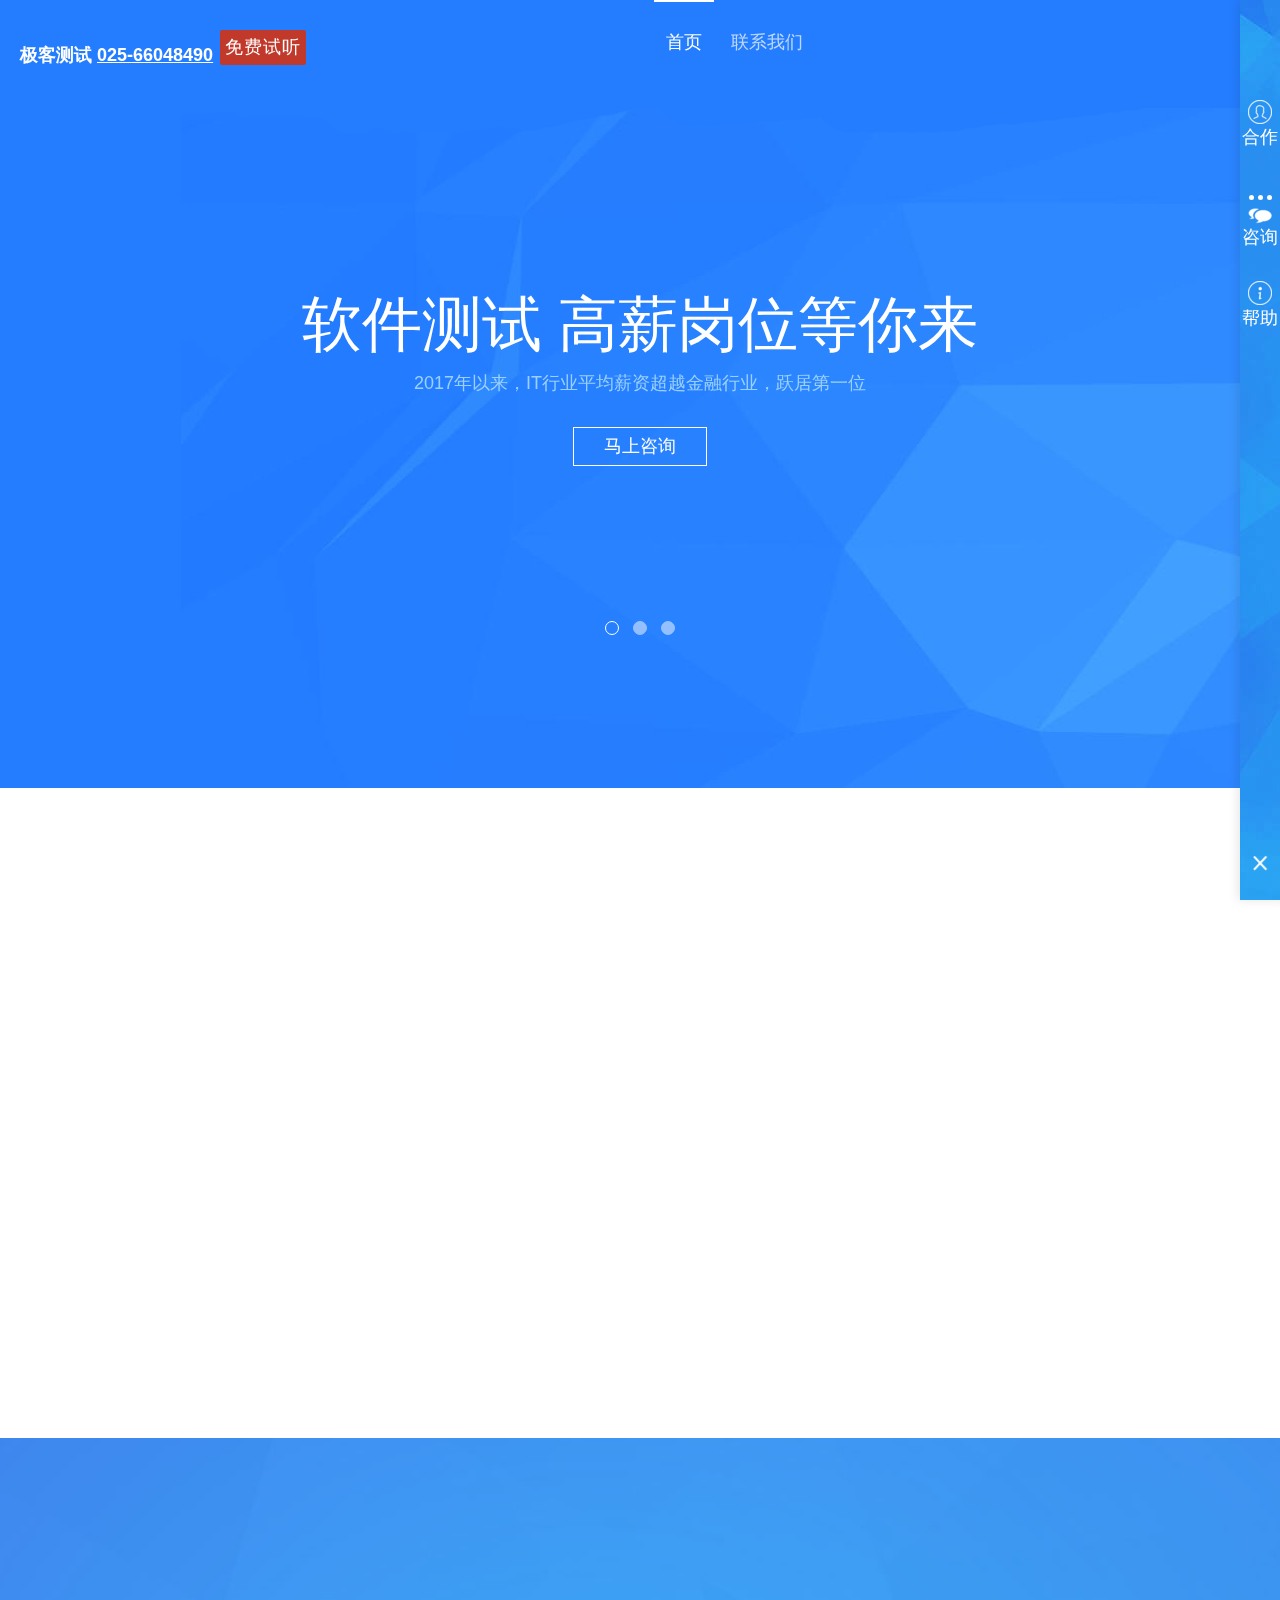
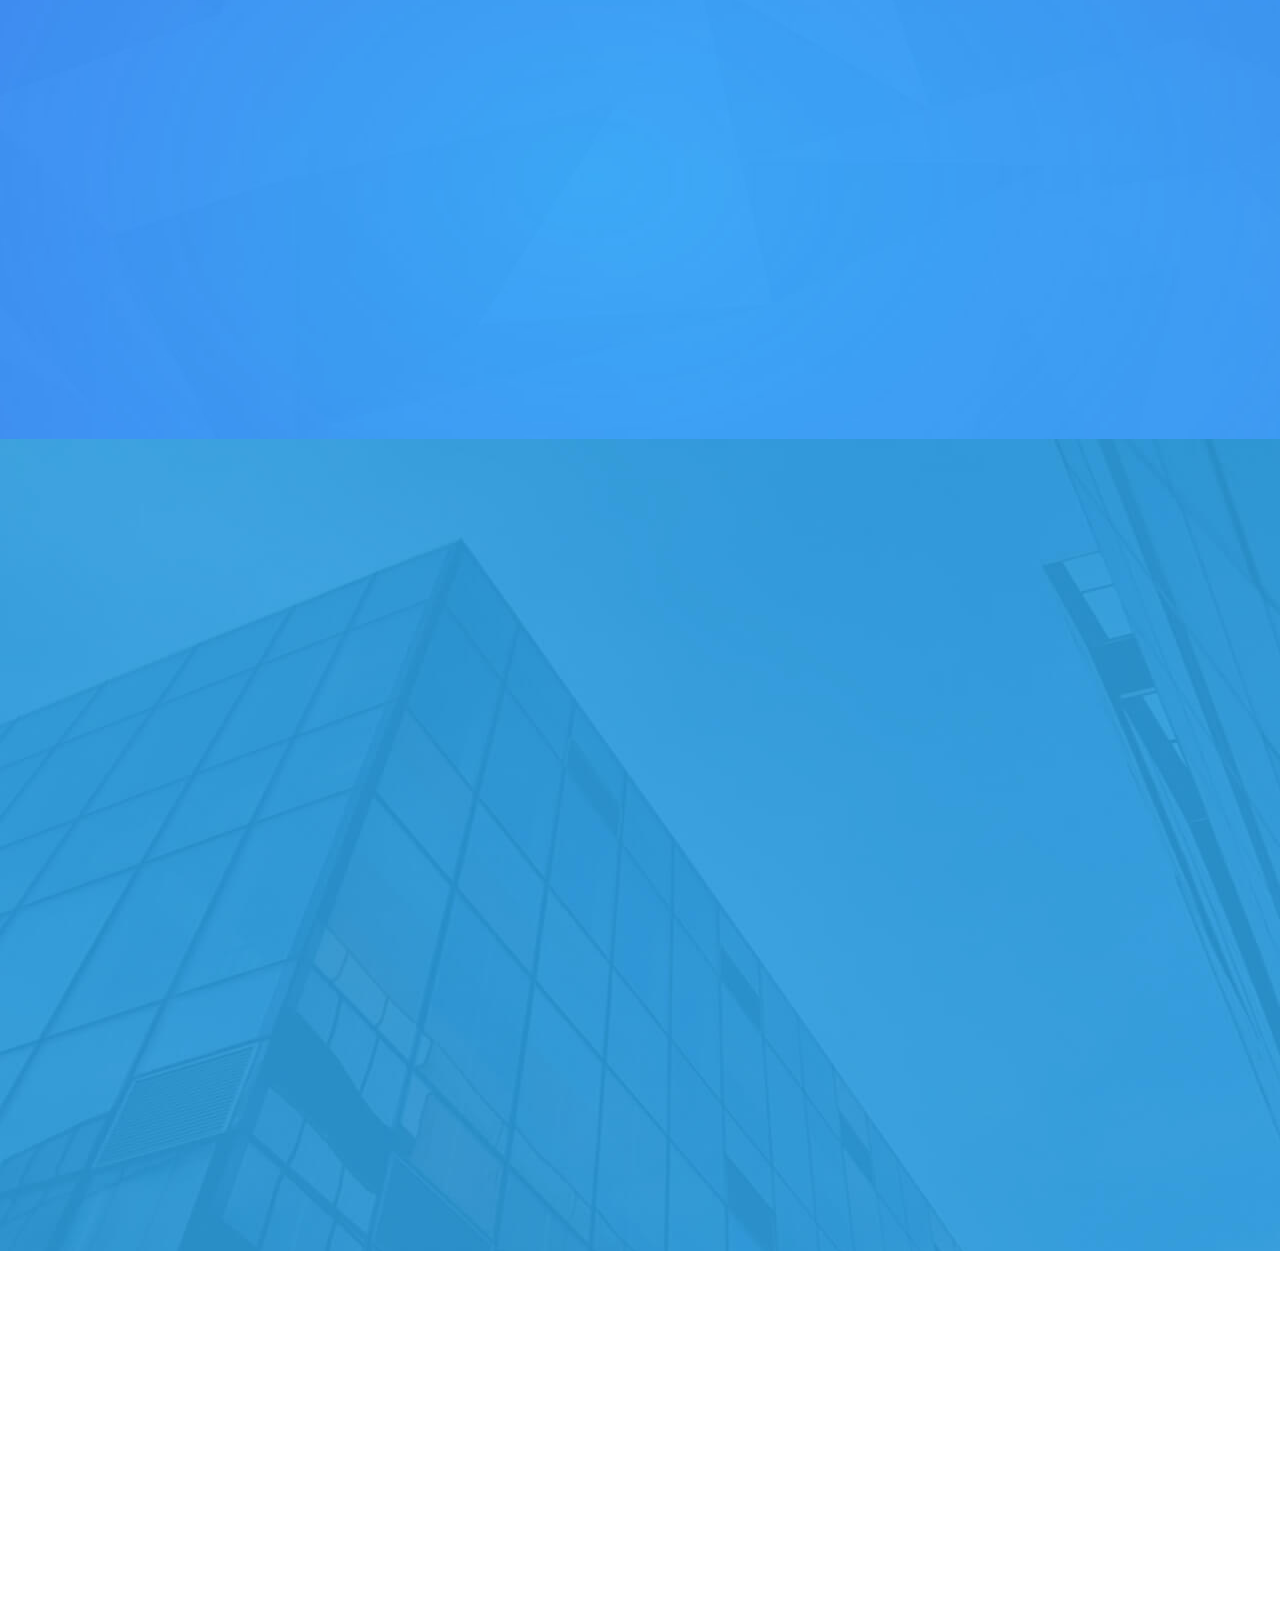
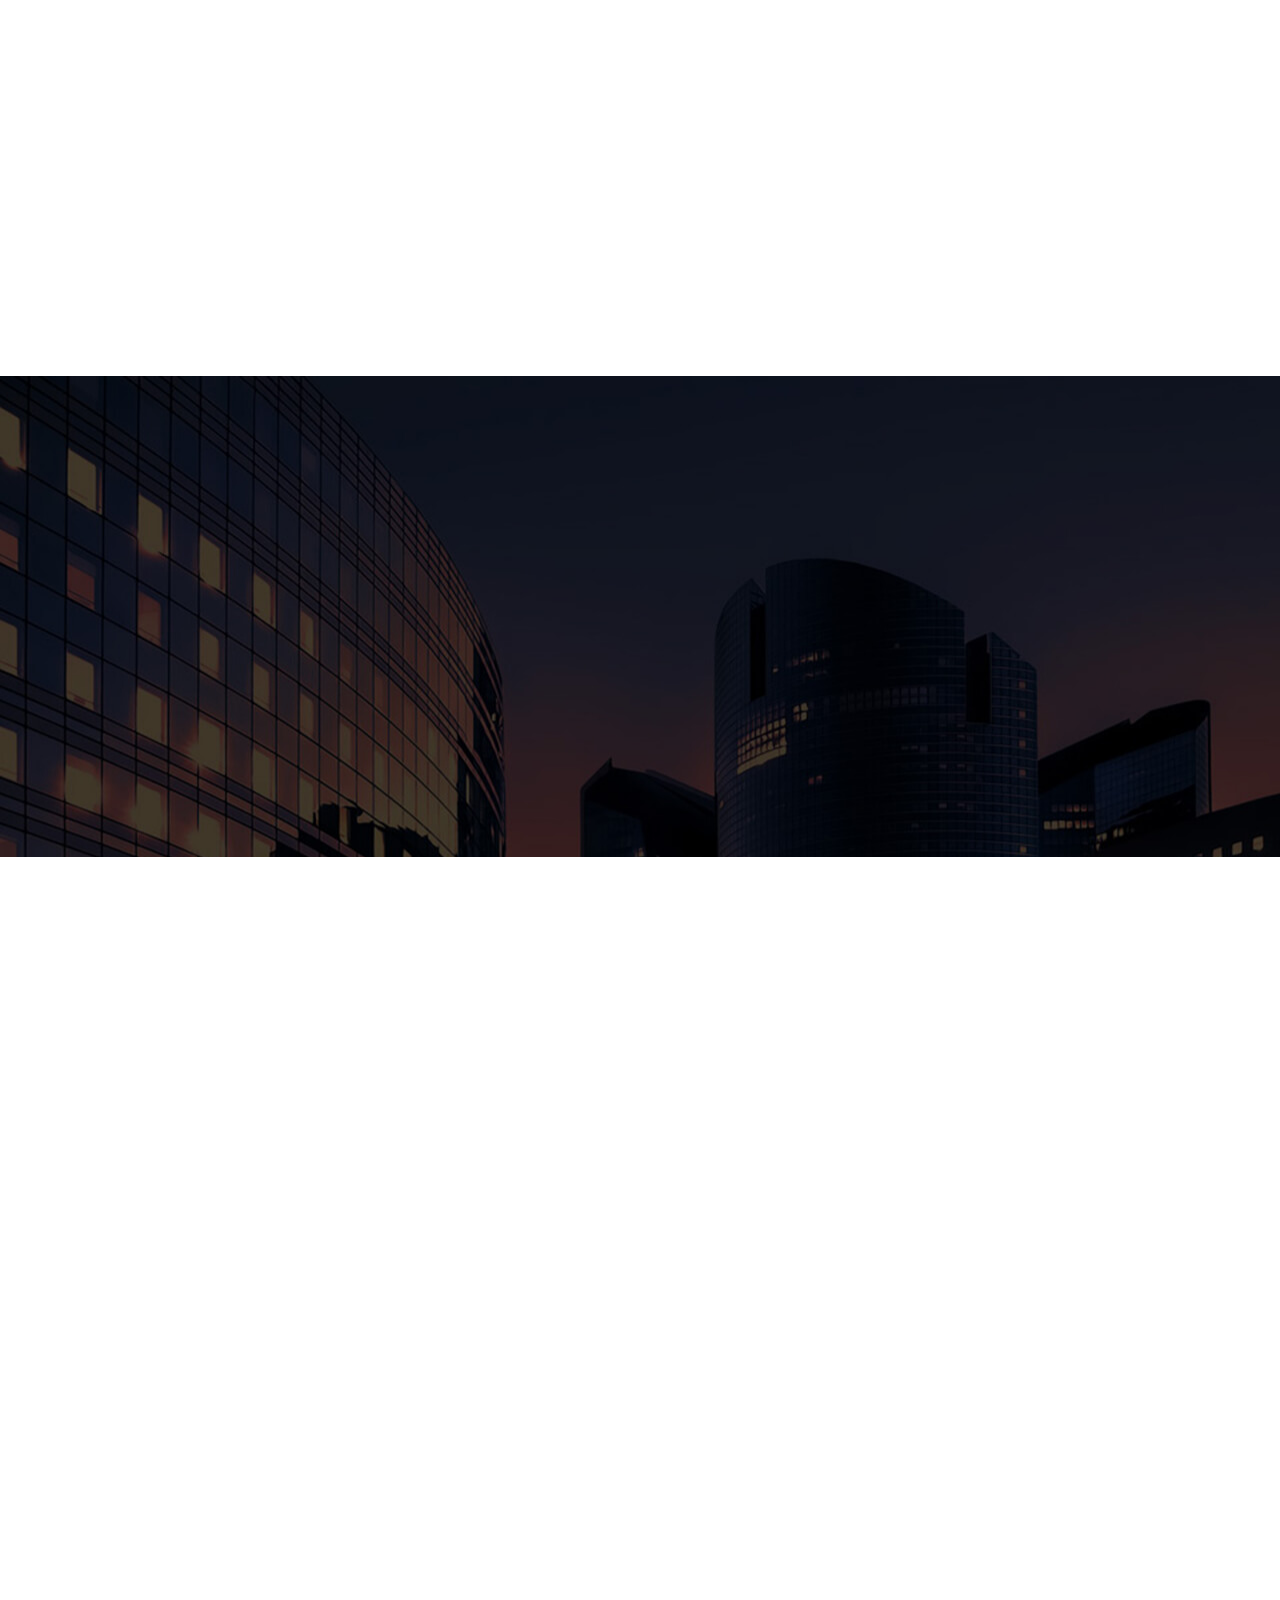
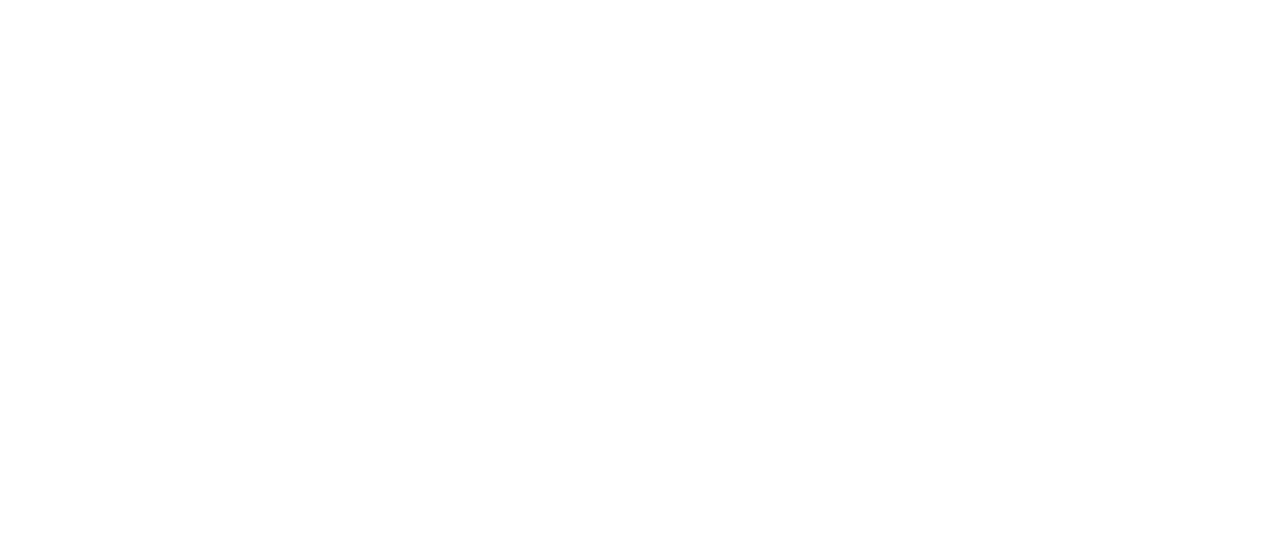
==== commit 39c12536: "修改了顶部免费试听按钮的位置" ====
--- a/index.htm
+++ b/index.htm
@@ -40,23 +40,23 @@
 <div class="header">
     <div class="rowFluid">
         <div class="span2 col-md-12">
-            <div class="logo"><a href="index.htm" title="返回首页"
-                                 style="font-size: 20px;
+            <div class="logo">
+                <a href="index.htm" title="返回首页" style="font-size: 18px;
     color: #fff;
     /*width: 100px;*/
     height: 30px;
     display: block;
     text-decoration: none;
+    margin-top: 15px;
     float: left;
-    font-weight: bold;">极客测试&nbsp&nbsp<a href="tel:025-66048490" style="font-size: 20px;
-    color: #fff;
-    /*width: 100px;*/
-    height: 30px;
-    display: block;
-    text-decoration: none;
-    float: left;
-    font-weight: bold;"
-                                         class="call"><u>025-66048490</u></a></a></div>
+    font-weight: bold;">极客测试&nbsp;
+                    <a href="tel:025-66048490" style="font-size: 18px;color: #fff;/*width: 100px;*/height: 30px;display: block;margin-top: 15px; text-decoration: none;float: left;font-weight: bold;" class="call">
+                        <u>025-66048490</u>
+                    </a>
+                    <!--<input style="background-color: #900C3F" type="button" value="免费试听" />-->
+                    &nbsp;<button style="margin-top: 15px;height:35px;padding: 5px;" class="md-trigger" data-modal="modal-8">免费试听</button>
+                </a>
+            </div>
         </div>
         <div class="span8">
             <div class="mobileMenuBtn"><span class="span1"></span><span class="span2"></span><span class="span3"></span>
@@ -68,8 +68,6 @@
                     <!--<li><a href="#" title="客户案例">客户案例</a></li>
                     <li><a href="http://bbs.geektesting.com" title="在线课程">在线课程</a></li>-->
                     <li><a target="_blank" href="a/contact/index.htm" title="联系我们">联系我们</a></li>
-                    <li><button class="md-trigger" data-modal="modal-8">免费试听</button></li>
-
                 </ul>
             </div>
         </div>
@@ -662,6 +660,7 @@
         </div>
     </div>
 </div>
-
+<script src="https://s22.cnzz.com/z_stat.php?id=1264465018&web_id=1264465018" language="JavaScript"></script>
+<script type="text/javascript">var cnzz_protocol = (("https:" == document.location.protocol) ? " https://" : " http://");document.write(unescape("%3Cspan id='cnzz_stat_icon_1264465018'%3E%3C/span%3E%3Cscript src='" + cnzz_protocol + "s22.cnzz.com/z_stat.php%3Fid%3D1264465018' type='text/javascript'%3E%3C/script%3E"));</script>
 </body>
 </html>
--- a/skin/css/base.css
+++ b/skin/css/base.css
@@ -137,7 +137,7 @@
 	width: 25%;
 }
 .span2 {
-	width: 16.66666667%;
+	/*width: 16.66666667%;*/
 }
 .span1 {
 	width: 8.33333333%;
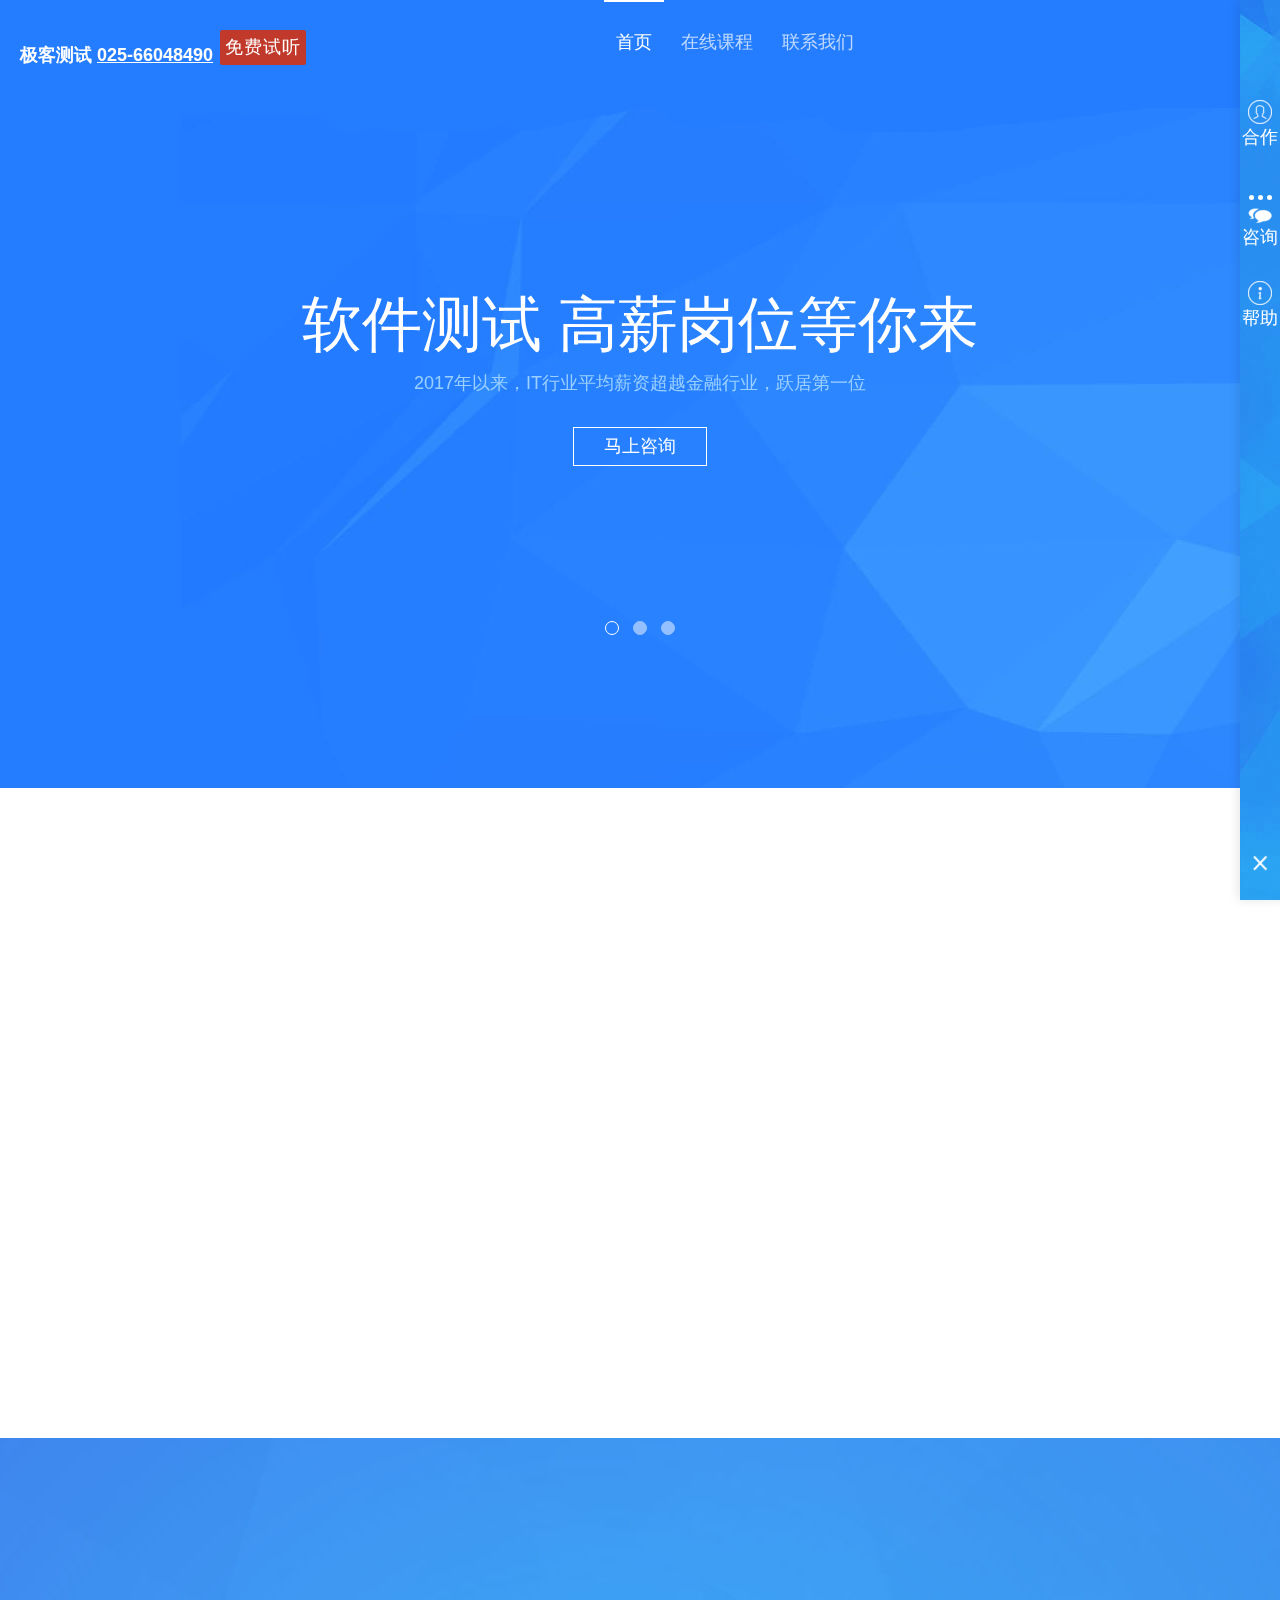
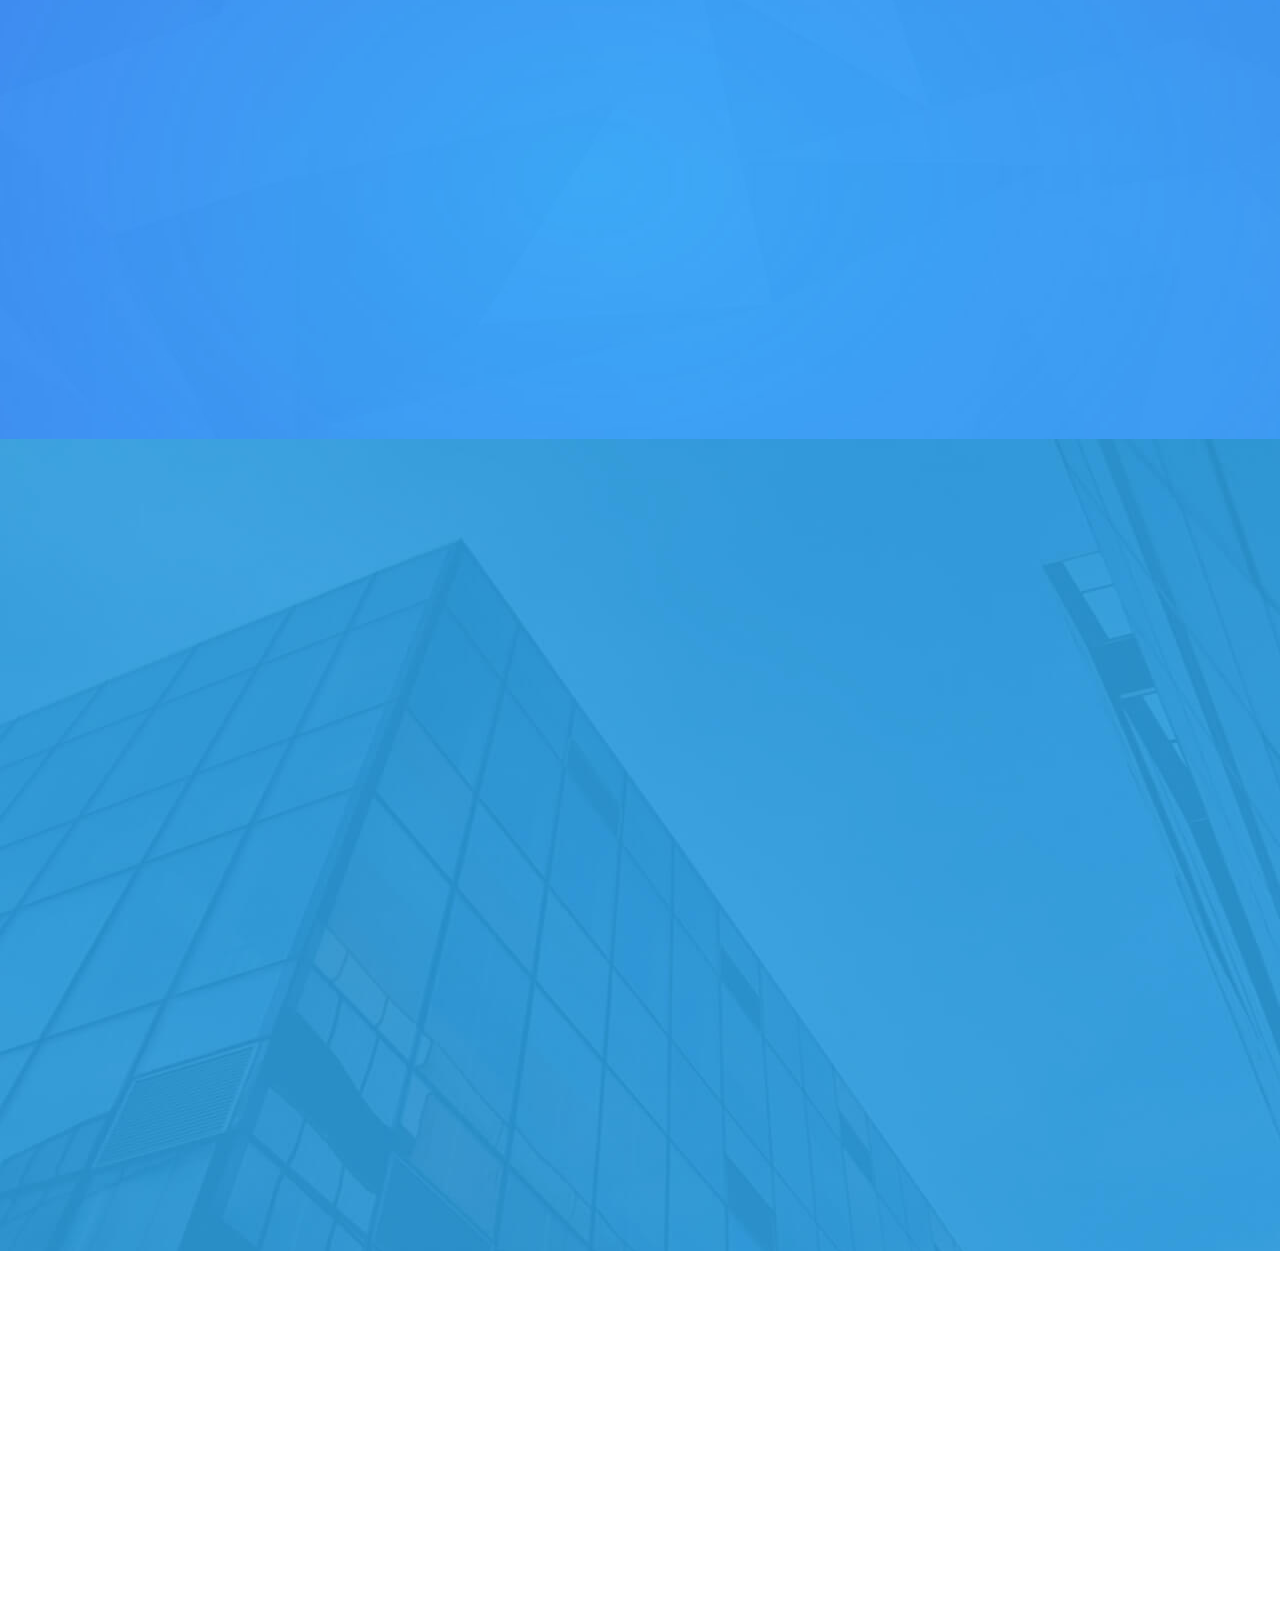
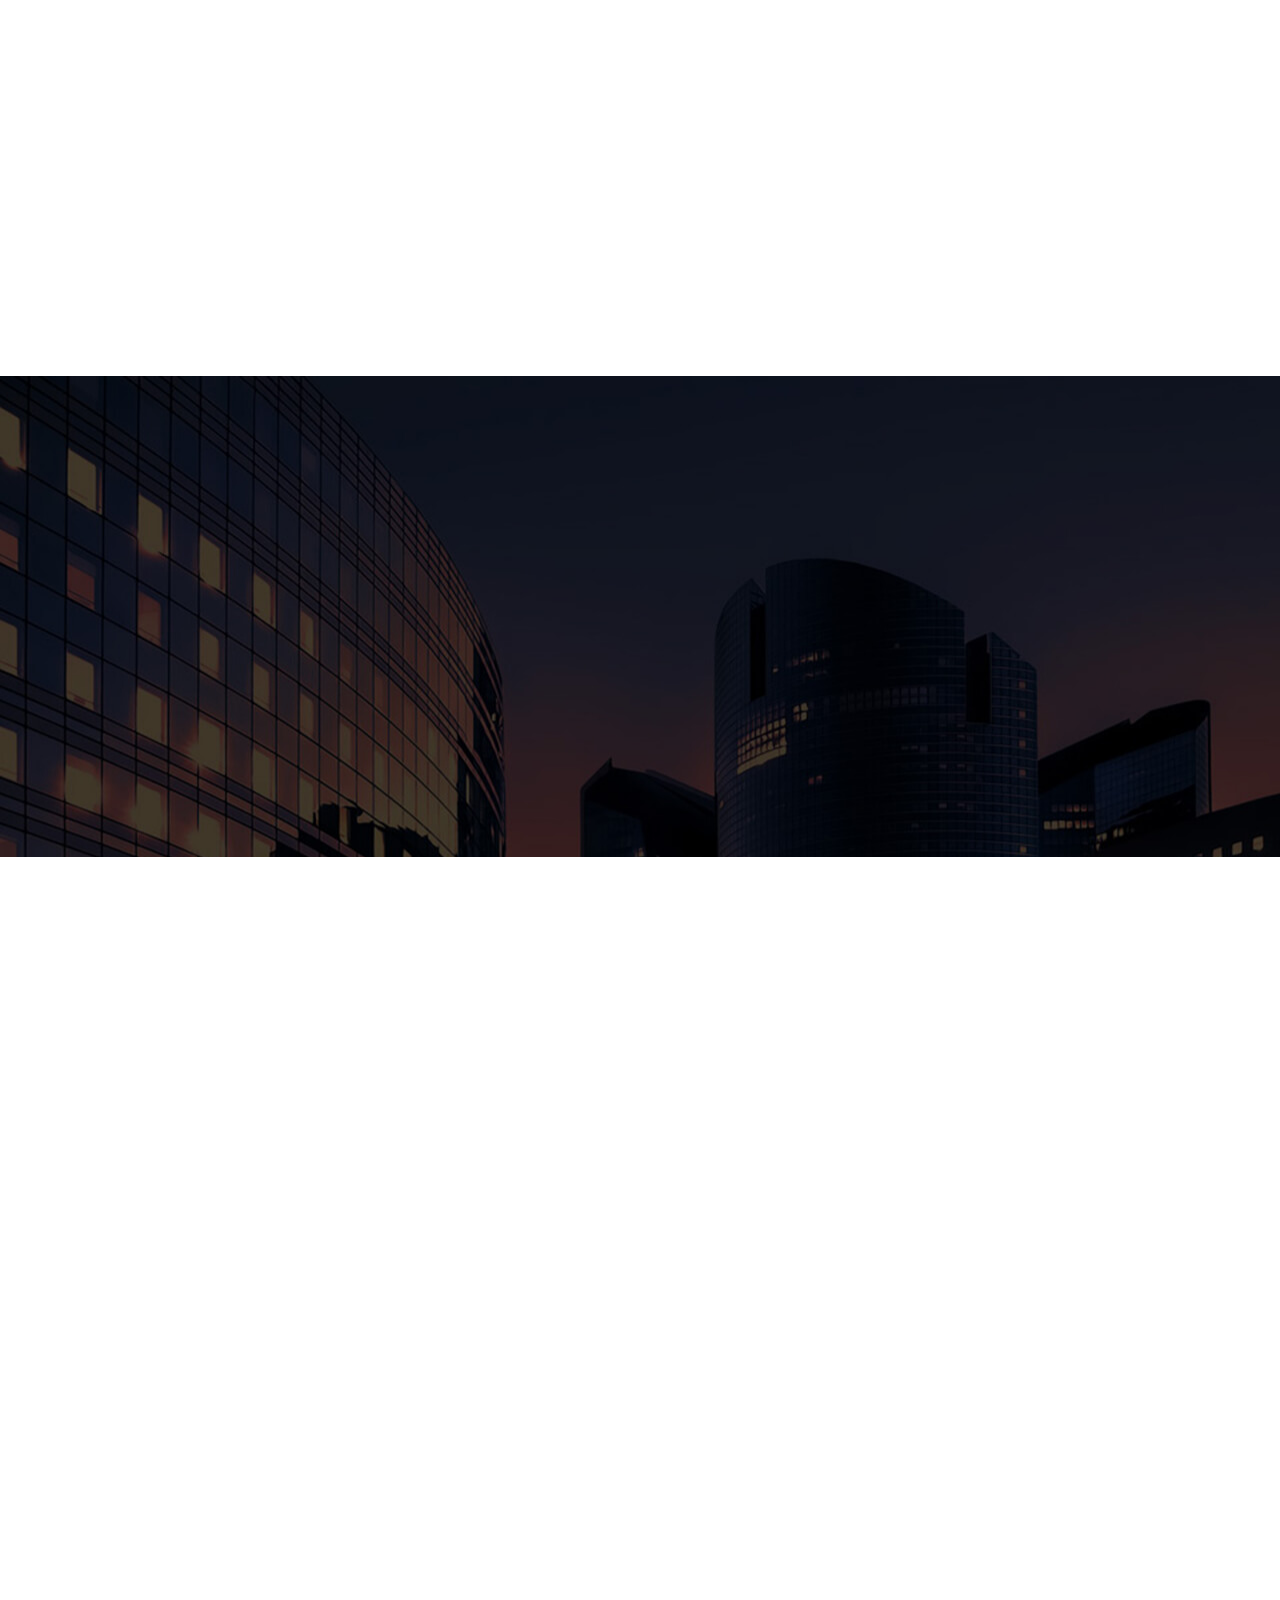
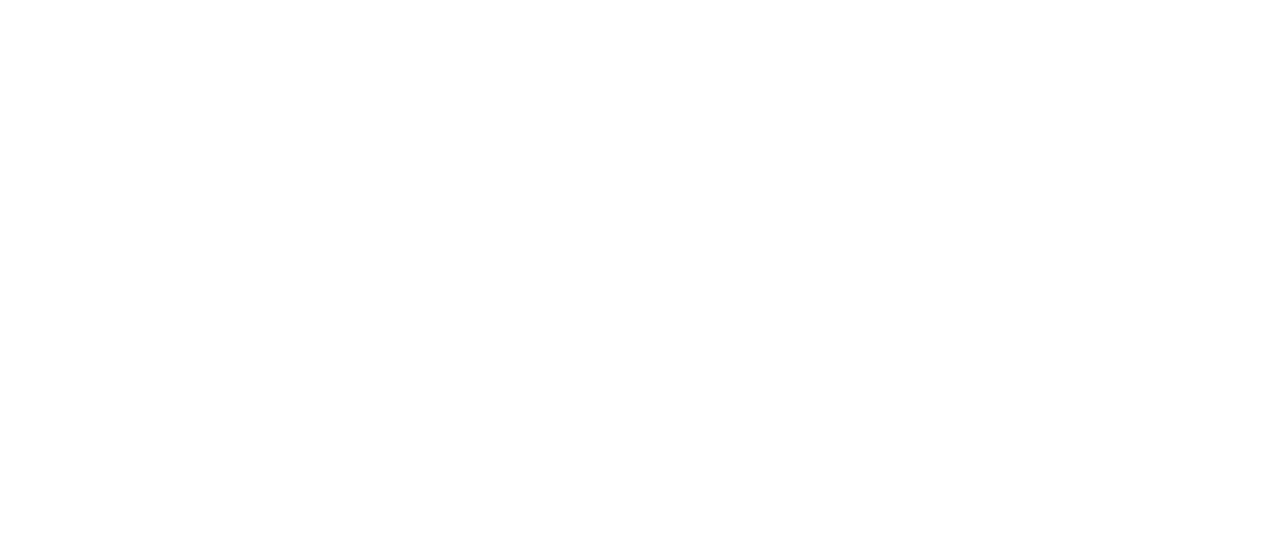
==== commit 1f1fa78b: "开放了论坛链接" ====
--- a/index.htm
+++ b/index.htm
@@ -53,7 +53,6 @@
                     <a href="tel:025-66048490" style="font-size: 18px;color: #fff;/*width: 100px;*/height: 30px;display: block;margin-top: 15px; text-decoration: none;float: left;font-weight: bold;" class="call">
                         <u>025-66048490</u>
                     </a>
-                    <!--<input style="background-color: #900C3F" type="button" value="免费试听" />-->
                     &nbsp;<button style="margin-top: 15px;height:35px;padding: 5px;" class="md-trigger" data-modal="modal-8">免费试听</button>
                 </a>
             </div>
@@ -65,8 +64,8 @@
             <div class="header_menu">
                 <ul id="menu">
                     <li><a href="index.htm" class='active' title="首页">首页</a></li>
-                    <!--<li><a href="#" title="客户案例">客户案例</a></li>
-                    <li><a href="http://bbs.geektesting.com" title="在线课程">在线课程</a></li>-->
+                    <!--<li><a href="#" title="客户案例">客户案例</a></li>-->
+                    <li><a href="http://bbs.geektesting.com" title="在线课程">在线课程</a></li>
                     <li><a target="_blank" href="a/contact/index.htm" title="联系我们">联系我们</a></li>
                 </ul>
             </div>
@@ -600,7 +599,7 @@
                                                         <li><a href="index.htm"
                                                                title="首页">首页</a></li>
                                                         <!--<li><a href="a/case/index.htm">客户案例</a></li>-->
-                                                        <!--<li><a href="http://bbs.geektesting.com">在线课程</a></li>-->
+                                                        <li><a href="http://bbs.geektesting.com">在线课程</a></li>
                                                         <li><a target="_blank" href="a/contact/index.htm">联系我们</a></li>
                                                     </ul>
                                                 </div>
